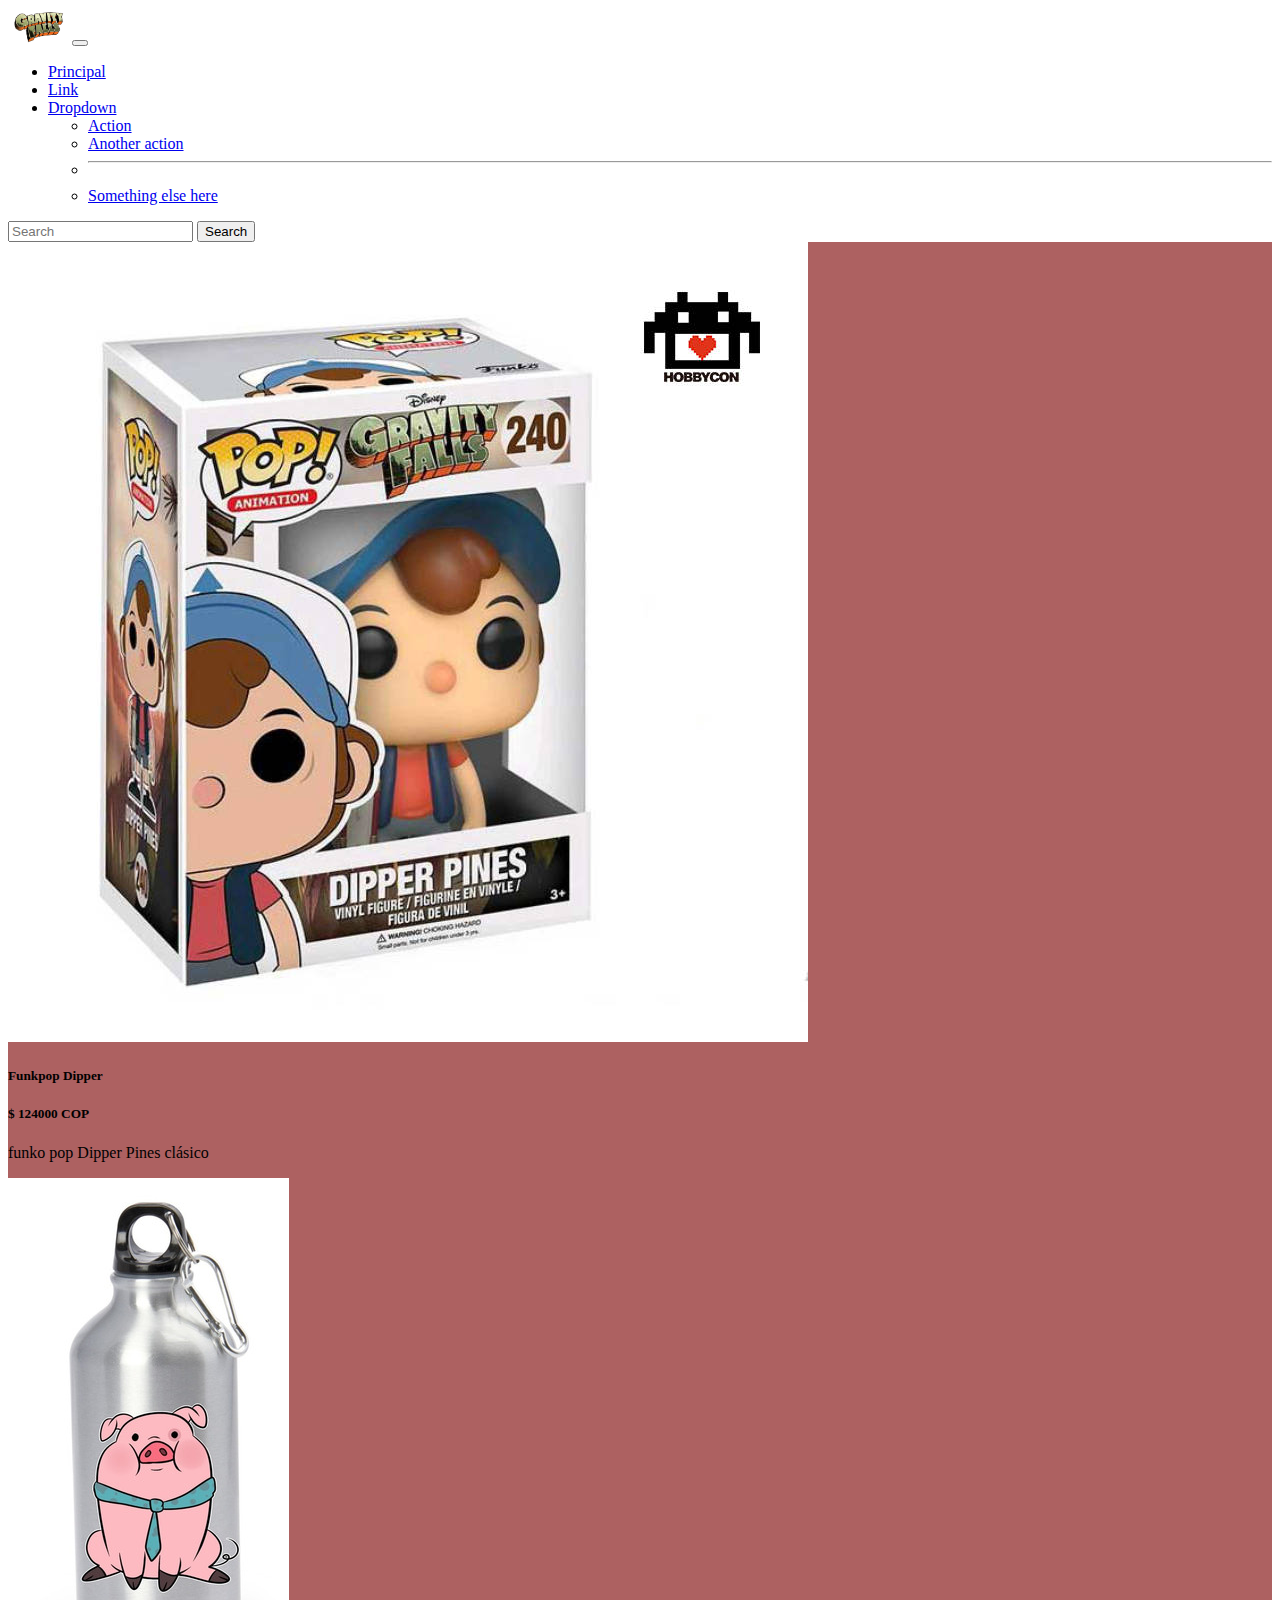
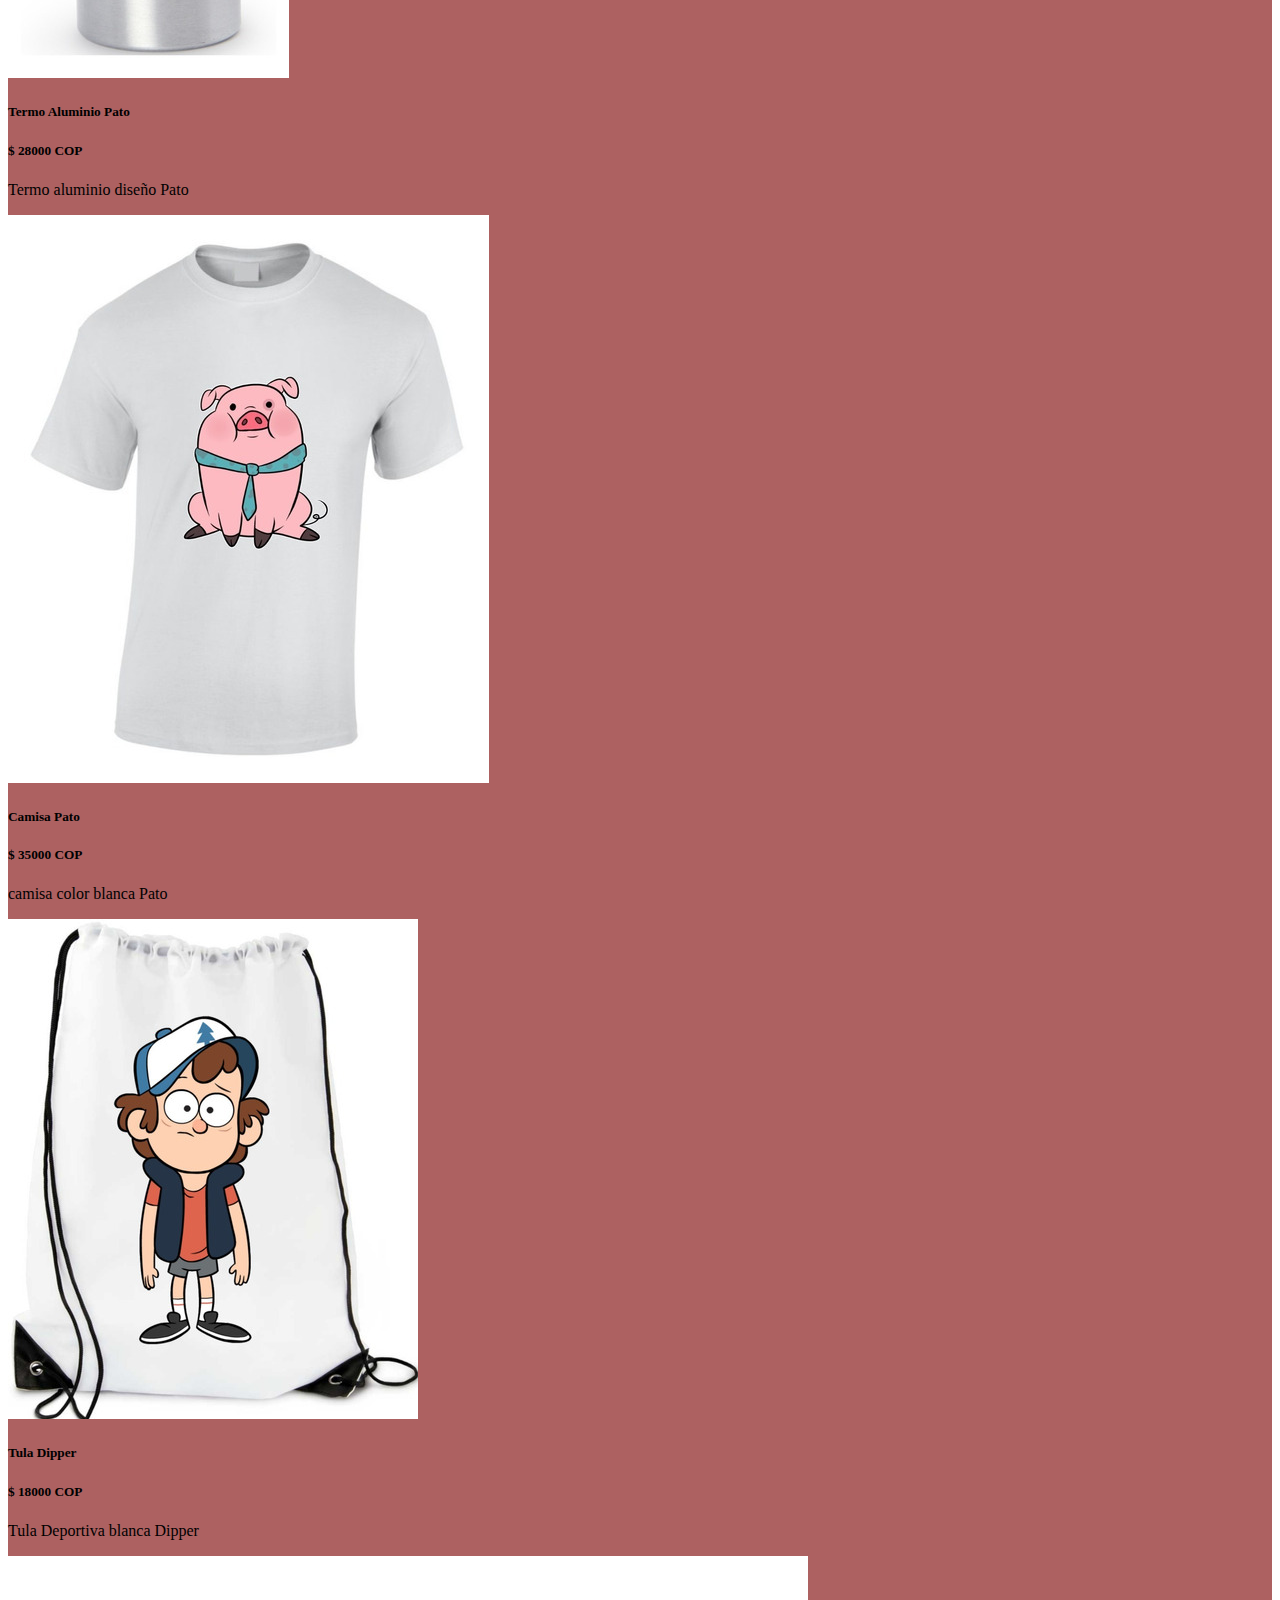
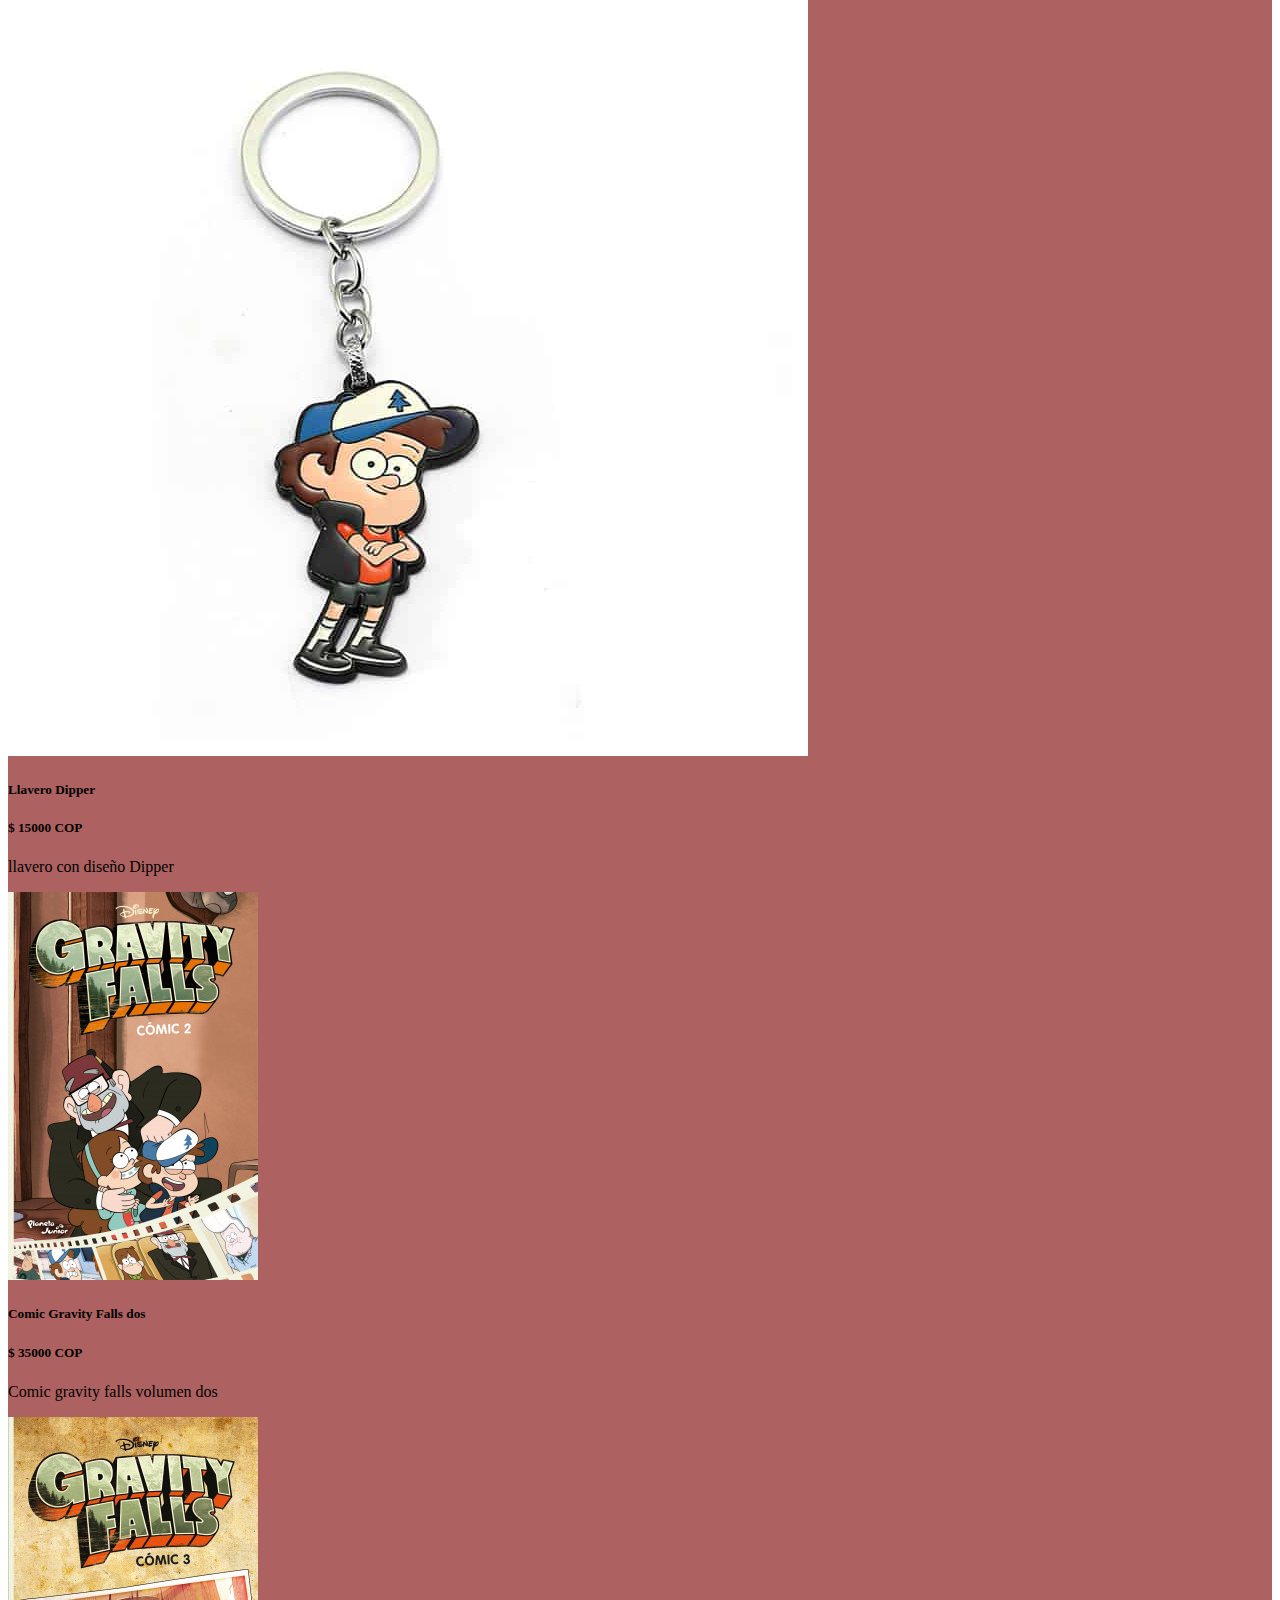
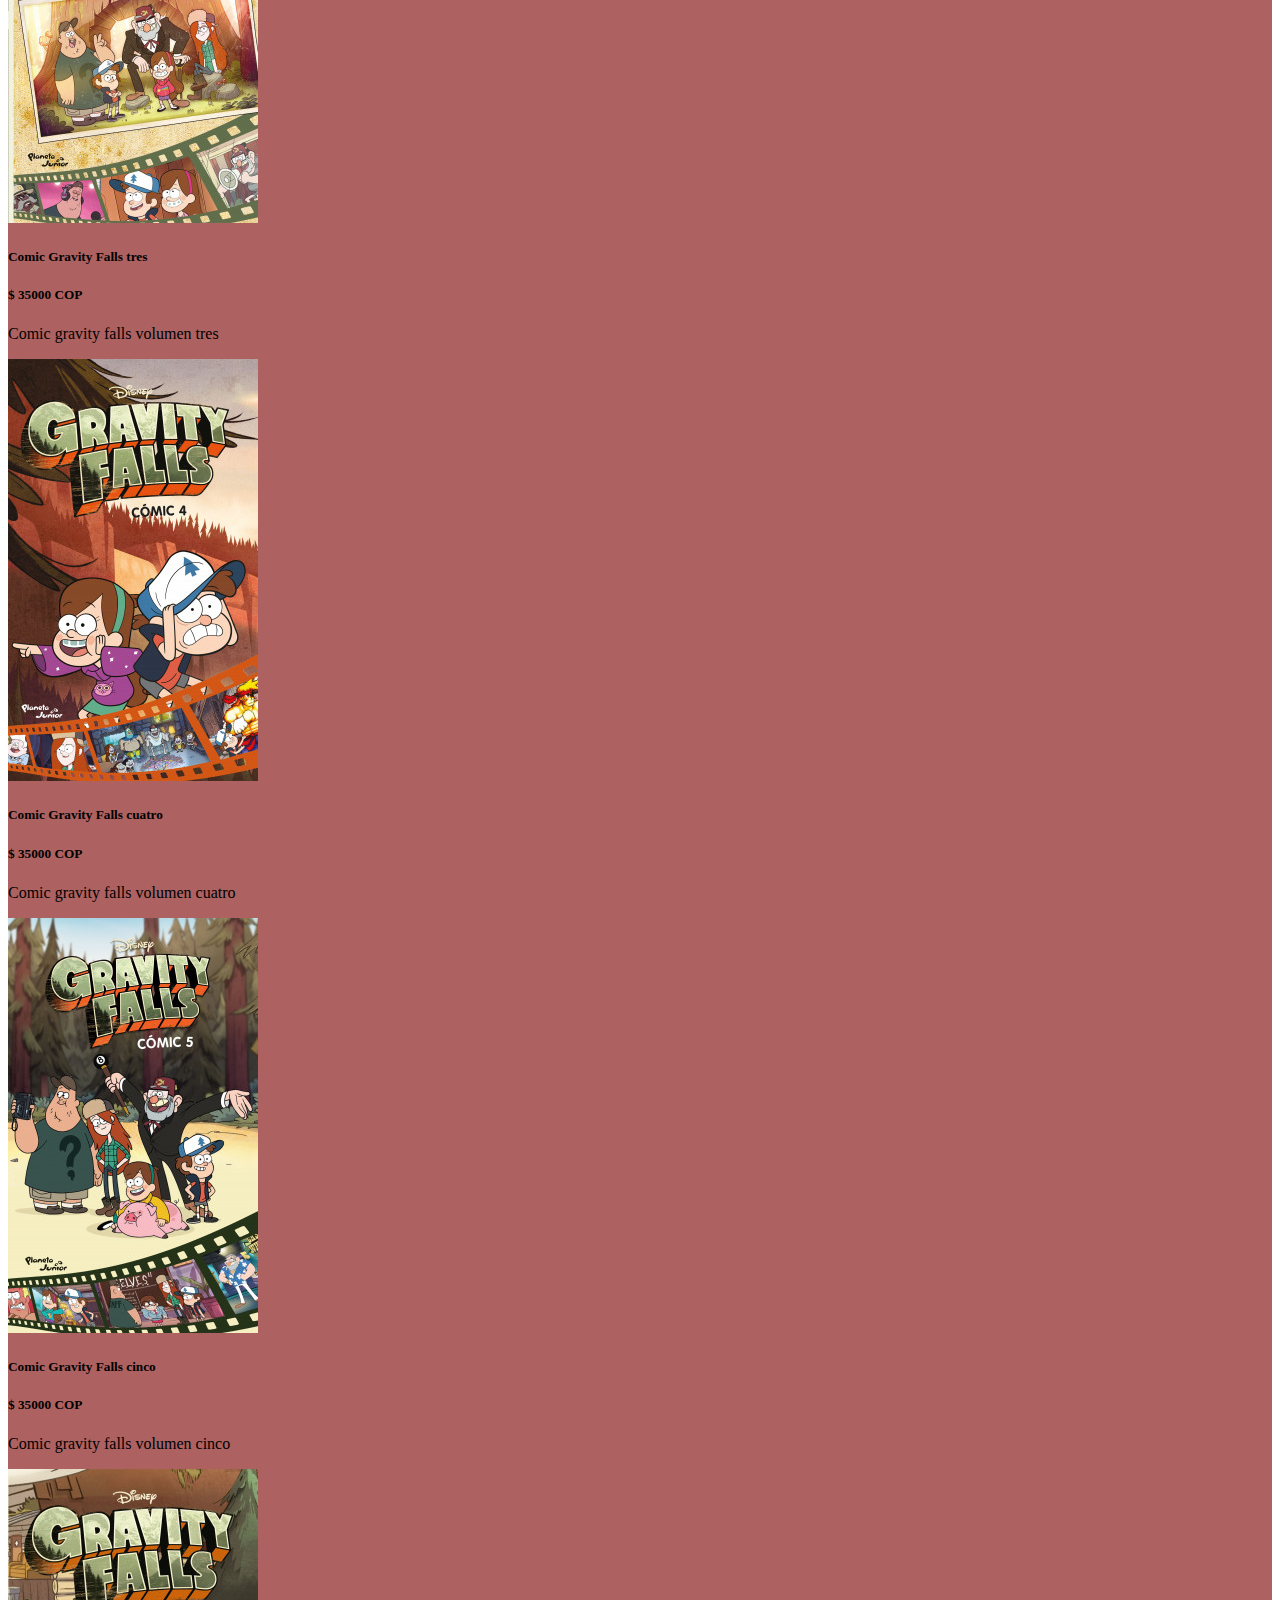
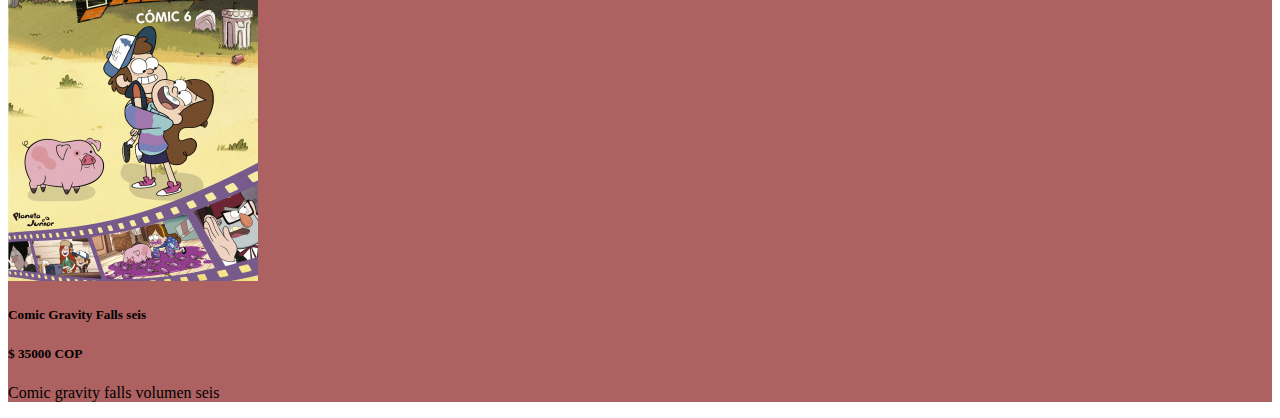
==== tienda.html @ b1b74e87 "se modifica tienda otra vez" ====
<!DOCTYPE html>
<html lang="en">
<head>
    <meta charset="UTF-8">
    <meta http-equiv="X-UA-Compatible" content="IE=edge">
    <meta name="viewport" content="width=device-width, initial-scale=1.0">
    <title>Tienda</title>
    <link href="https://cdn.jsdelivr.net/npm/bootstrap@5.1.3/dist/css/bootstrap.min.css" rel="stylesheet" integrity="sha384-1BmE4kWBq78iYhFldvKuhfTAU6auU8tT94WrHftjDbrCEXSU1oBoqyl2QvZ6jIW3" crossorigin="anonymous">
    <link rel="stylesheet" href="css/css.css">
    <link
    rel="stylesheet"
    href="https://cdnjs.cloudflare.com/ajax/libs/animate.css/4.1.1/animate.min.css"
  />
</head>
<body>
    <header>
        <nav class="navbar navbar-expand-lg navbar-dark bg-dark animate__animated animate__rollIn">
            <div class="container-fluid">
              <a class="navbar-brand" href="index.html"><img src="img/logogf.png" alt="" class="logo"></a>
              <button class="navbar-toggler" type="button" data-bs-toggle="collapse" data-bs-target="#navbarSupportedContent" aria-controls="navbarSupportedContent" aria-expanded="false" aria-label="Toggle navigation">
                <span class="navbar-toggler-icon"></span>
              </button>
              <div class="collapse navbar-collapse" id="navbarSupportedContent">
                <ul class="navbar-nav me-auto mb-2 mb-lg-0">
                  <li class="nav-item">
                    <a class="nav-link active" aria-current="page" href="index.html">Principal</a>
                  </li>
                  <li class="nav-item">
                    <a class="nav-link" href="#">Link</a>
                  </li>
                  <li class="nav-item dropdown">
                    <a class="nav-link dropdown-toggle" href="#" id="navbarDropdown" role="button" data-bs-toggle="dropdown" aria-expanded="false">
                      Dropdown
                    </a>
                    <ul class="dropdown-menu" aria-labelledby="navbarDropdown">
                      <li><a class="dropdown-item" href="#">Action</a></li>
                      <li><a class="dropdown-item" href="#">Another action</a></li>
                      <li><hr class="dropdown-divider"></li>
                      <li><a class="dropdown-item" href="#">Something else here</a></li>
                    </ul>
                  </li>
                </ul>
                <form class="d-flex">
                  <input class="form-control me-2" type="search" placeholder="Search" aria-label="Search">
                  <button class="btn btn-outline-success" type="submit">Search</button>
                </form>
              </div>
            </div>
          </nav>
    </header>

    <main>
        <div class="container">
            <div class="row row-cols-1 row-cols-md-4 g-4"
             id="fila">
             
            </div>
        </div>
    </main>

    <section>

    </section>

    <footer>

    </footer>

    <script src="js/llenadoTienda.js"></script>

    <script src="https://cdn.jsdelivr.net/npm/bootstrap@5.1.3/dist/js/bootstrap.bundle.min.js" integrity="sha384-ka7Sk0Gln4gmtz2MlQnikT1wXgYsOg+OMhuP+IlRH9sENBO0LRn5q+8nbTov4+1p" crossorigin="anonymous"></script>
</body>
</html>
---- css/css.css ----
.logo {
    width: 60px ;
}
/*.tituloPersonajes{ 
    text-align: center;
    margin-left: 20px;
}*/

.margin-auto{
    
    text-align: center;
    margin: auto;
}

.margin-img {

}

/*.body {
    height: 800px;
    background-image: url('https://images8.alphacoders.com/693/thumbbig-693740.webp');
    background-repeat: no-repeat;
    background-size: 100% 100%;
    background-size: 25rem;
    background-position: center;
    background-attachment: fixed;
}*/

.body {
    background-image: url('https://images3.alphacoders.com/852/thumbbig-852216.webp');
    background-size: 100%;
    background-attachment: fixed ;
    
}
.container {
    background-color: rgb(173, 97, 97);
    
}
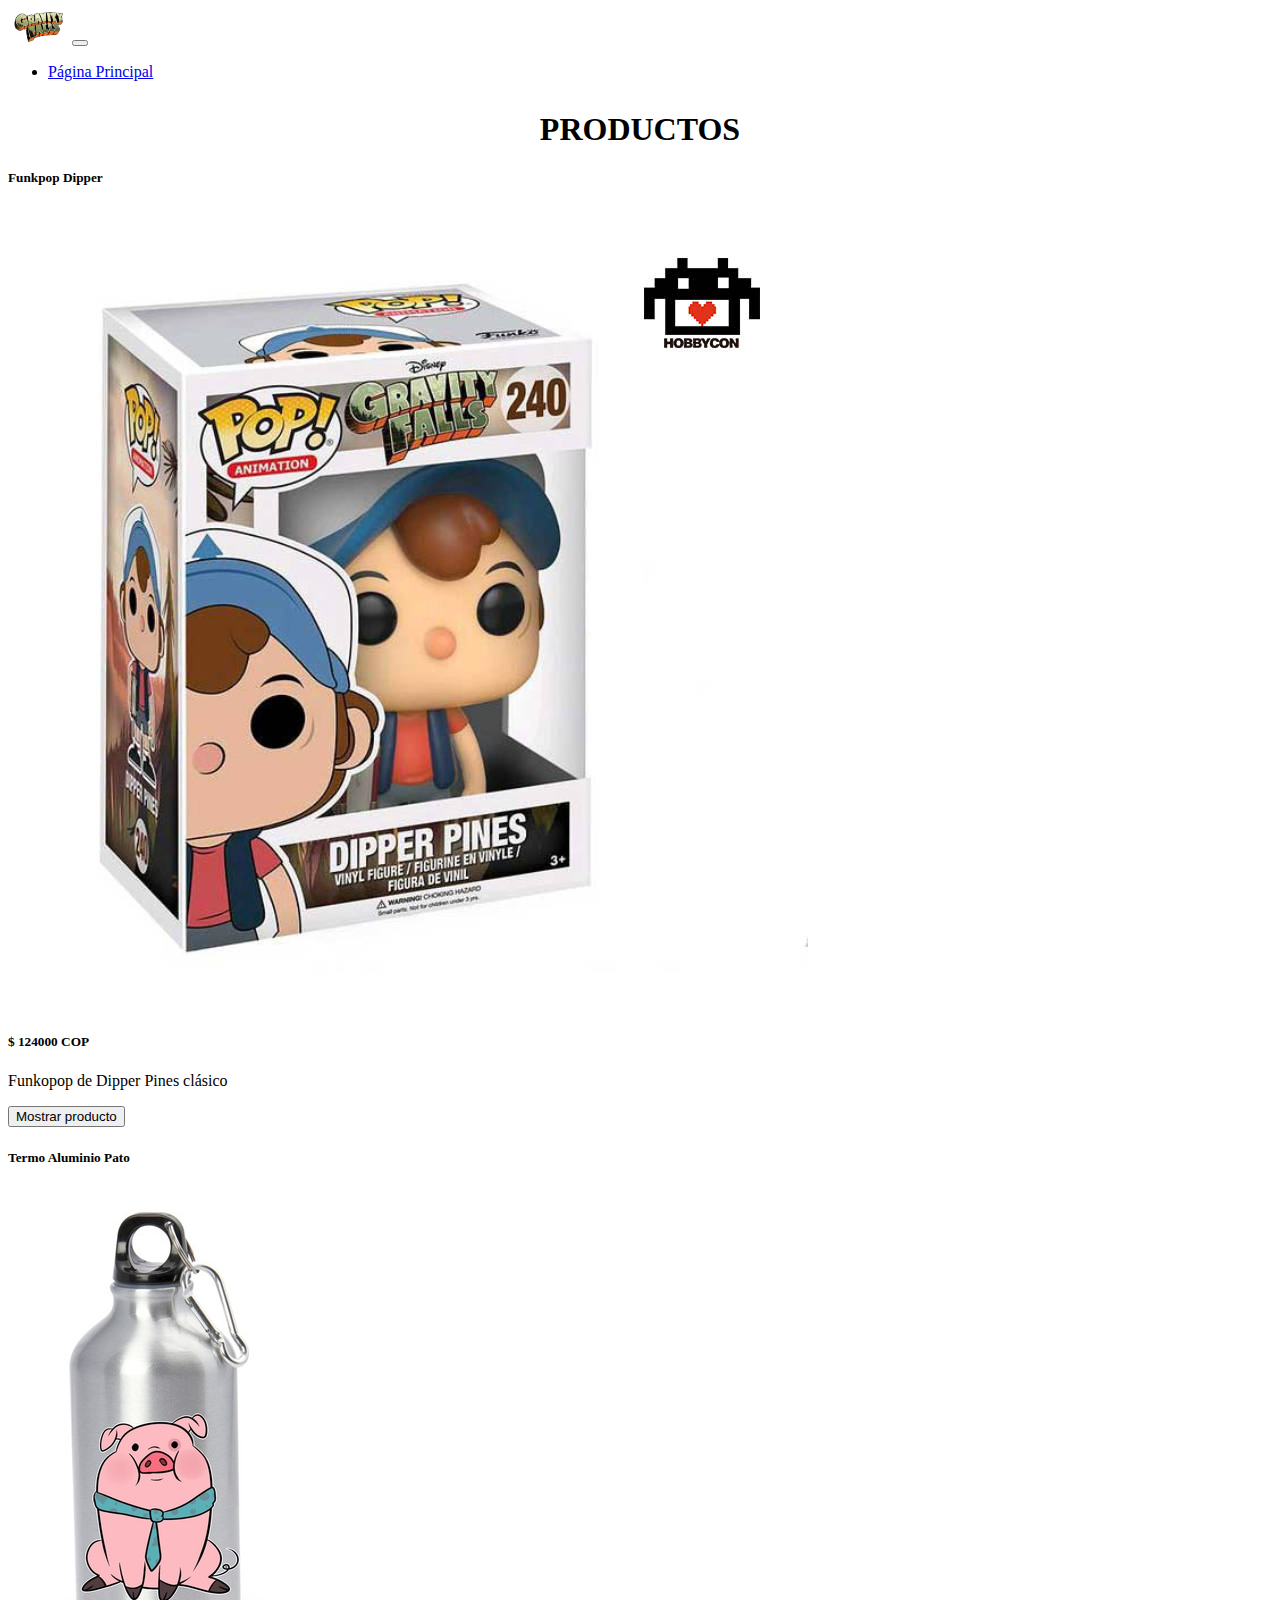
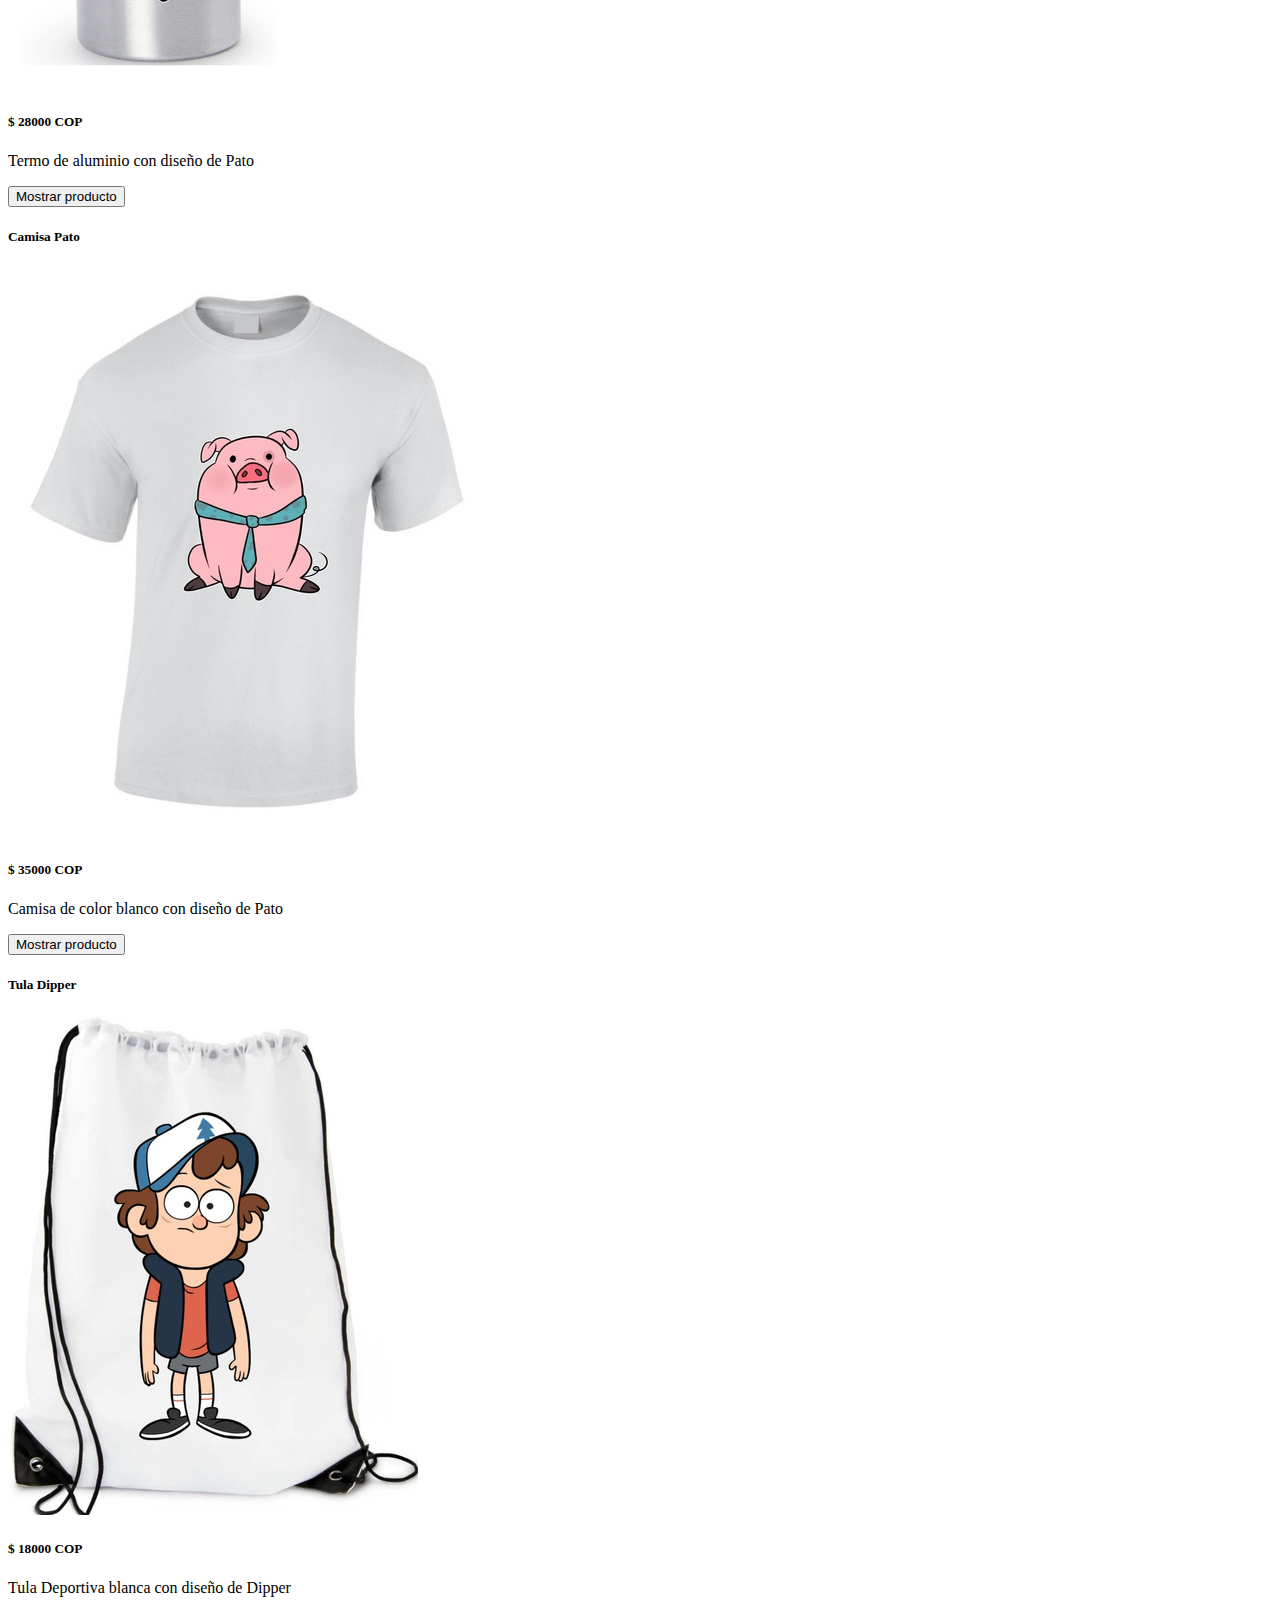
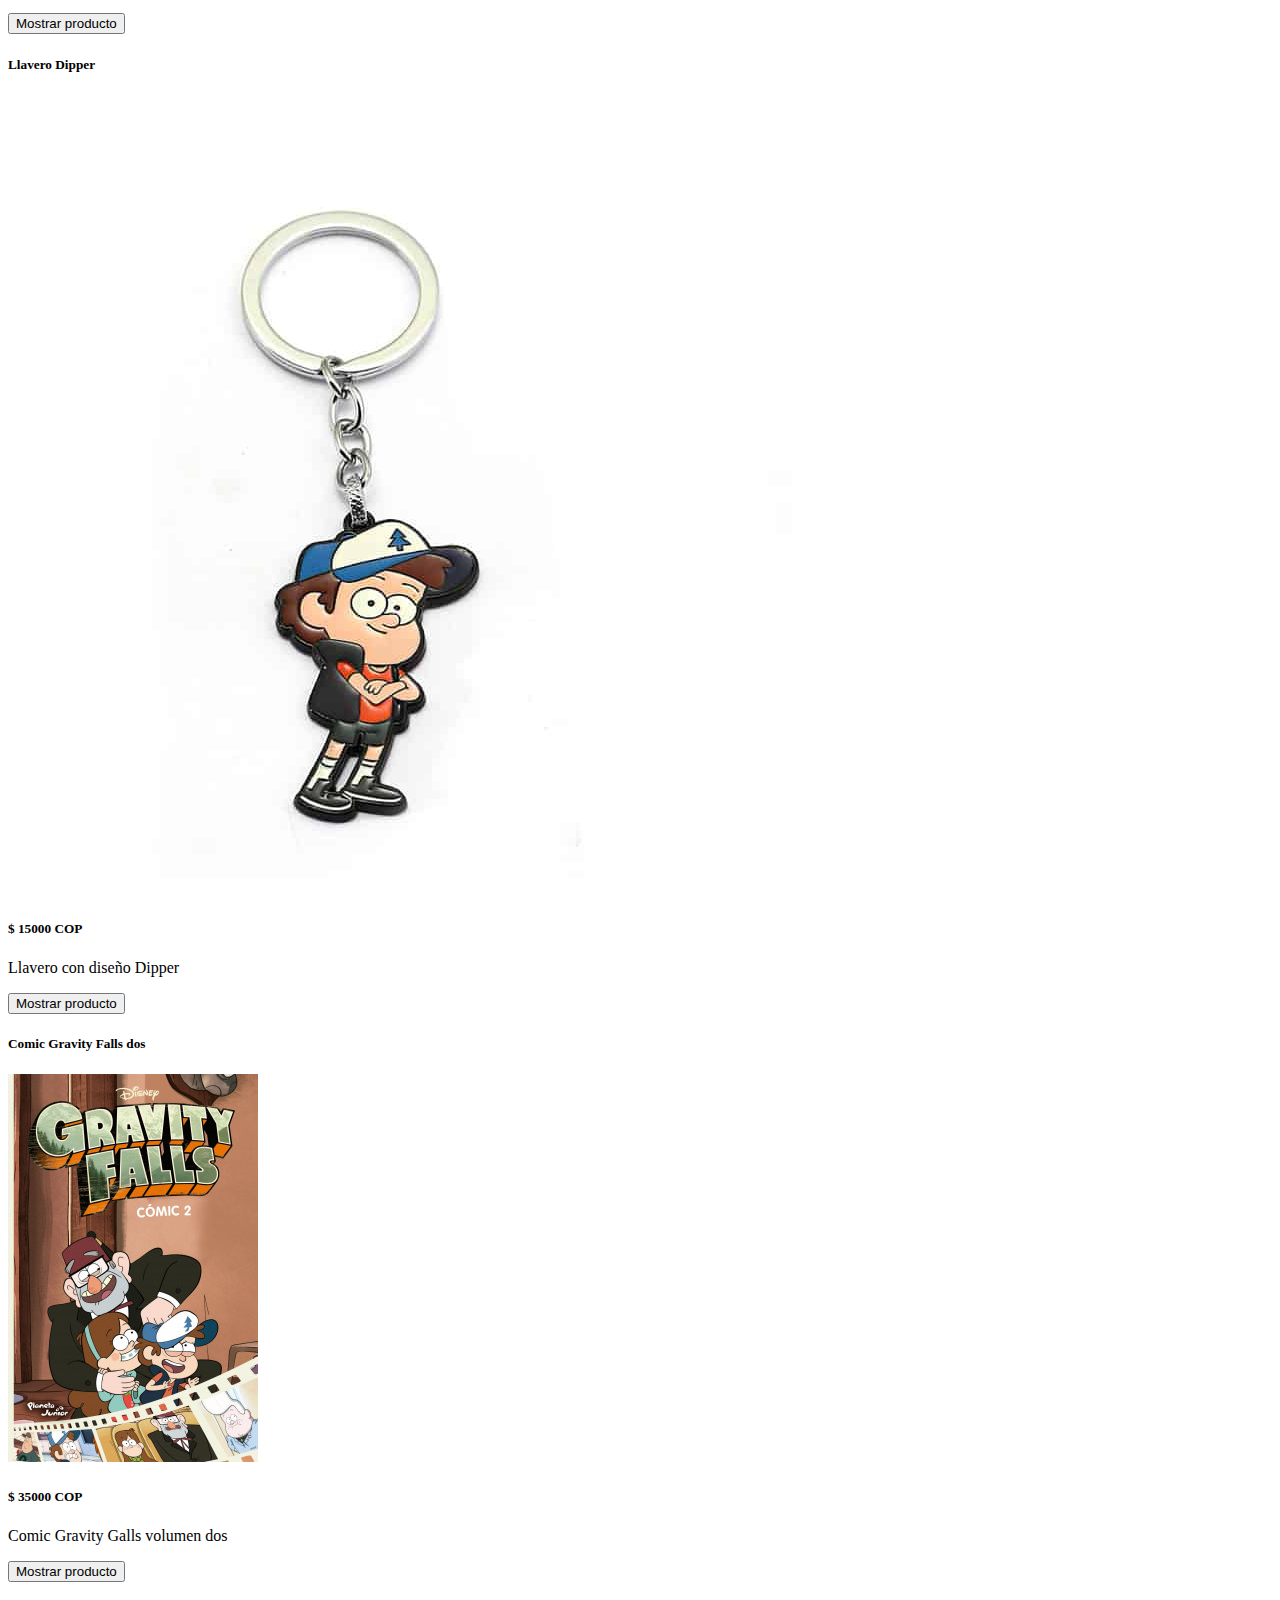
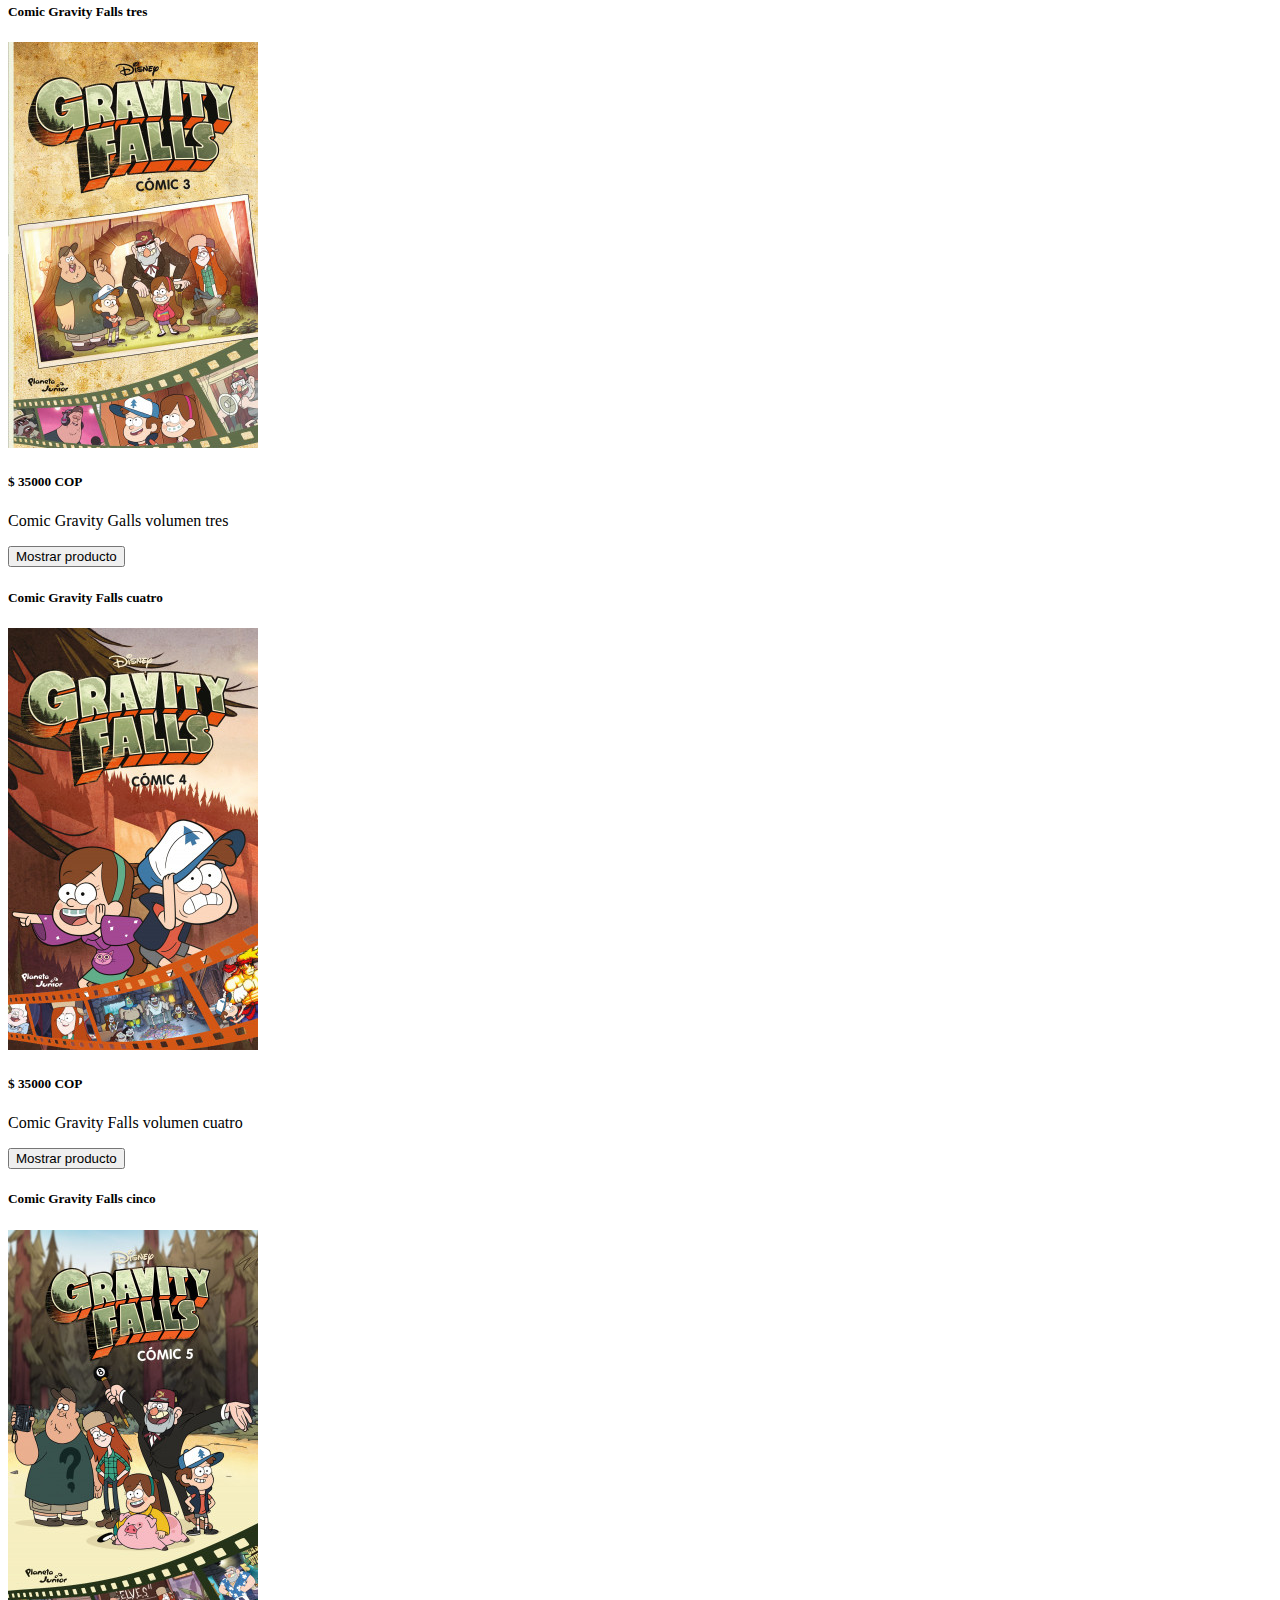
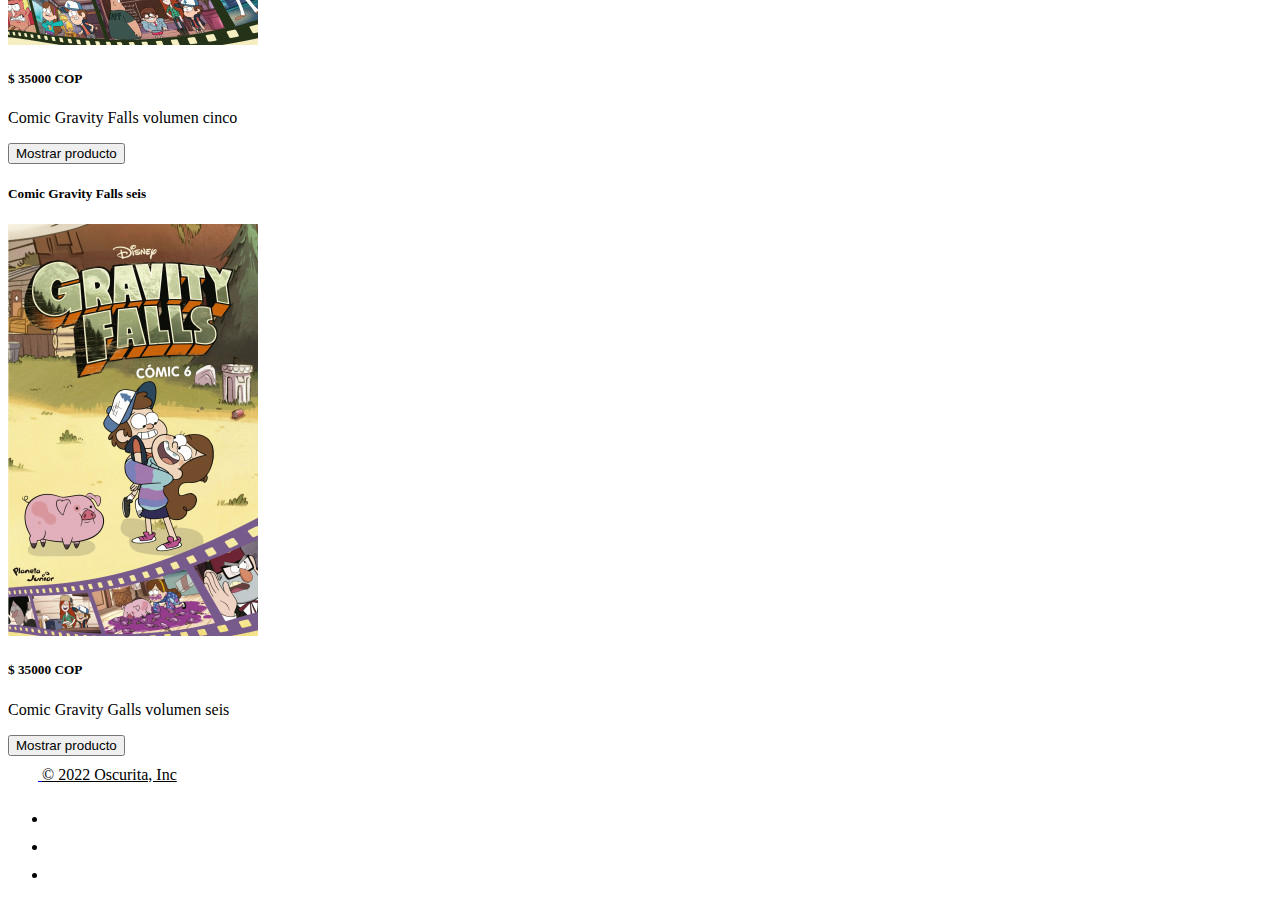
==== commit 4a5d55fb: "se modifica tienda again" ====
--- a/tienda.html
+++ b/tienda.html
@@ -12,7 +12,7 @@
     href="https://cdnjs.cloudflare.com/ajax/libs/animate.css/4.1.1/animate.min.css"
   />
 </head>
-<body>
+<body class="tienda">
     <header>
         <nav class="navbar navbar-expand-lg navbar-dark bg-dark animate__animated animate__rollIn">
             <div class="container-fluid">
@@ -23,36 +23,19 @@
               <div class="collapse navbar-collapse" id="navbarSupportedContent">
                 <ul class="navbar-nav me-auto mb-2 mb-lg-0">
                   <li class="nav-item">
-                    <a class="nav-link active" aria-current="page" href="index.html">Principal</a>
-                  </li>
-                  <li class="nav-item">
-                    <a class="nav-link" href="#">Link</a>
-                  </li>
-                  <li class="nav-item dropdown">
-                    <a class="nav-link dropdown-toggle" href="#" id="navbarDropdown" role="button" data-bs-toggle="dropdown" aria-expanded="false">
-                      Dropdown
-                    </a>
-                    <ul class="dropdown-menu" aria-labelledby="navbarDropdown">
-                      <li><a class="dropdown-item" href="#">Action</a></li>
-                      <li><a class="dropdown-item" href="#">Another action</a></li>
-                      <li><hr class="dropdown-divider"></li>
-                      <li><a class="dropdown-item" href="#">Something else here</a></li>
-                    </ul>
-                  </li>
-                </ul>
-                <form class="d-flex">
-                  <input class="form-control me-2" type="search" placeholder="Search" aria-label="Search">
-                  <button class="btn btn-outline-success" type="submit">Search</button>
-                </form>
+                    <a class="nav-link active" aria-current="page" href="index.html">Página Principal</a>
+                  </li>               
+                </ul>               
               </div>
             </div>
           </nav>
     </header>
 
     <main>
-        <div class="container">
+        <div class="container" style="border-color: #CE9855; margin-top: 30px;" >
+          <h1 class="nombreProductos">PRODUCTOS</h1>
             <div class="row row-cols-1 row-cols-md-4 g-4"
-             id="fila">
+             id="fila" style="border-color: #CE9855;" >
              
             </div>
         </div>
@@ -61,6 +44,23 @@
     <section>
 
     </section>
+
+    <div class="container: footer; bg-dark">
+      <footer class="d-flex flex-wrap justify-content-between align-items-center py-3 my-4 border-top">
+        <div class="col-md-4 d-flex align-items-center">
+          <a href="/" class="mb-3 me-2 mb-md-0 text-muted text-decoration-none lh-1">
+            <svg class="bi" width="30" height="24"><use xlink:href="#bootstrap"/></svg>
+          </a>
+          <span class="text-muted" style="text-decoration: underline;">&copy; 2022 Oscurita, Inc</span>
+        </div>
+    
+        <ul class="nav col-md-4 justify-content-end list-unstyled d-flex">
+          <li class="ms-3"><a class="text-muted" href="#"><svg class="bi" width="24" height="24"><use xlink:href="#twitter"/></svg></a></li>
+          <li class="ms-3"><a class="text-muted" href="#"><svg class="bi" width="24" height="24"><use xlink:href="#instagram"/></svg></a></li>
+          <li class="ms-3"><a class="text-muted" href="#"><svg class="bi" width="24" height="24"><use xlink:href="#facebook"/></svg></a></li>
+        </ul>
+      </footer>
+    </div>
 
     <footer>
 
--- a/css/css.css
+++ b/css/css.css
@@ -10,6 +10,19 @@
     
     text-align: center;
     margin: auto;
+    background-color: #f7d3a7;
+    background-size: 10%;
+    background-position: 10%;
+
+}
+
+.parrafo {
+    margin-top: 50px;
+}
+
+.nombreProductos {
+    text-align: center;
+    background-color: white;
 }
 
 .margin-img {
@@ -27,13 +40,22 @@
 }*/
 
 .body {
-    background-image: url('https://images3.alphacoders.com/852/thumbbig-852216.webp');
+    background-image: url('https://fondosmil.com/fondo/20294.jpg');
     background-size: 100%;
     background-attachment: fixed ;
     
 }
-.container {
-    background-color: rgb(173, 97, 97);
-    
+
+.img-perfil {
+    width: 70px;
 }
 
+.tienda {
+    background-image: url('https://fondosmil.com/fondo/20288.jpg');
+    background-size: 100%;
+    background-attachment: fixed;
+}
+
+.footer {
+    background-color: #f7d3a7;
+}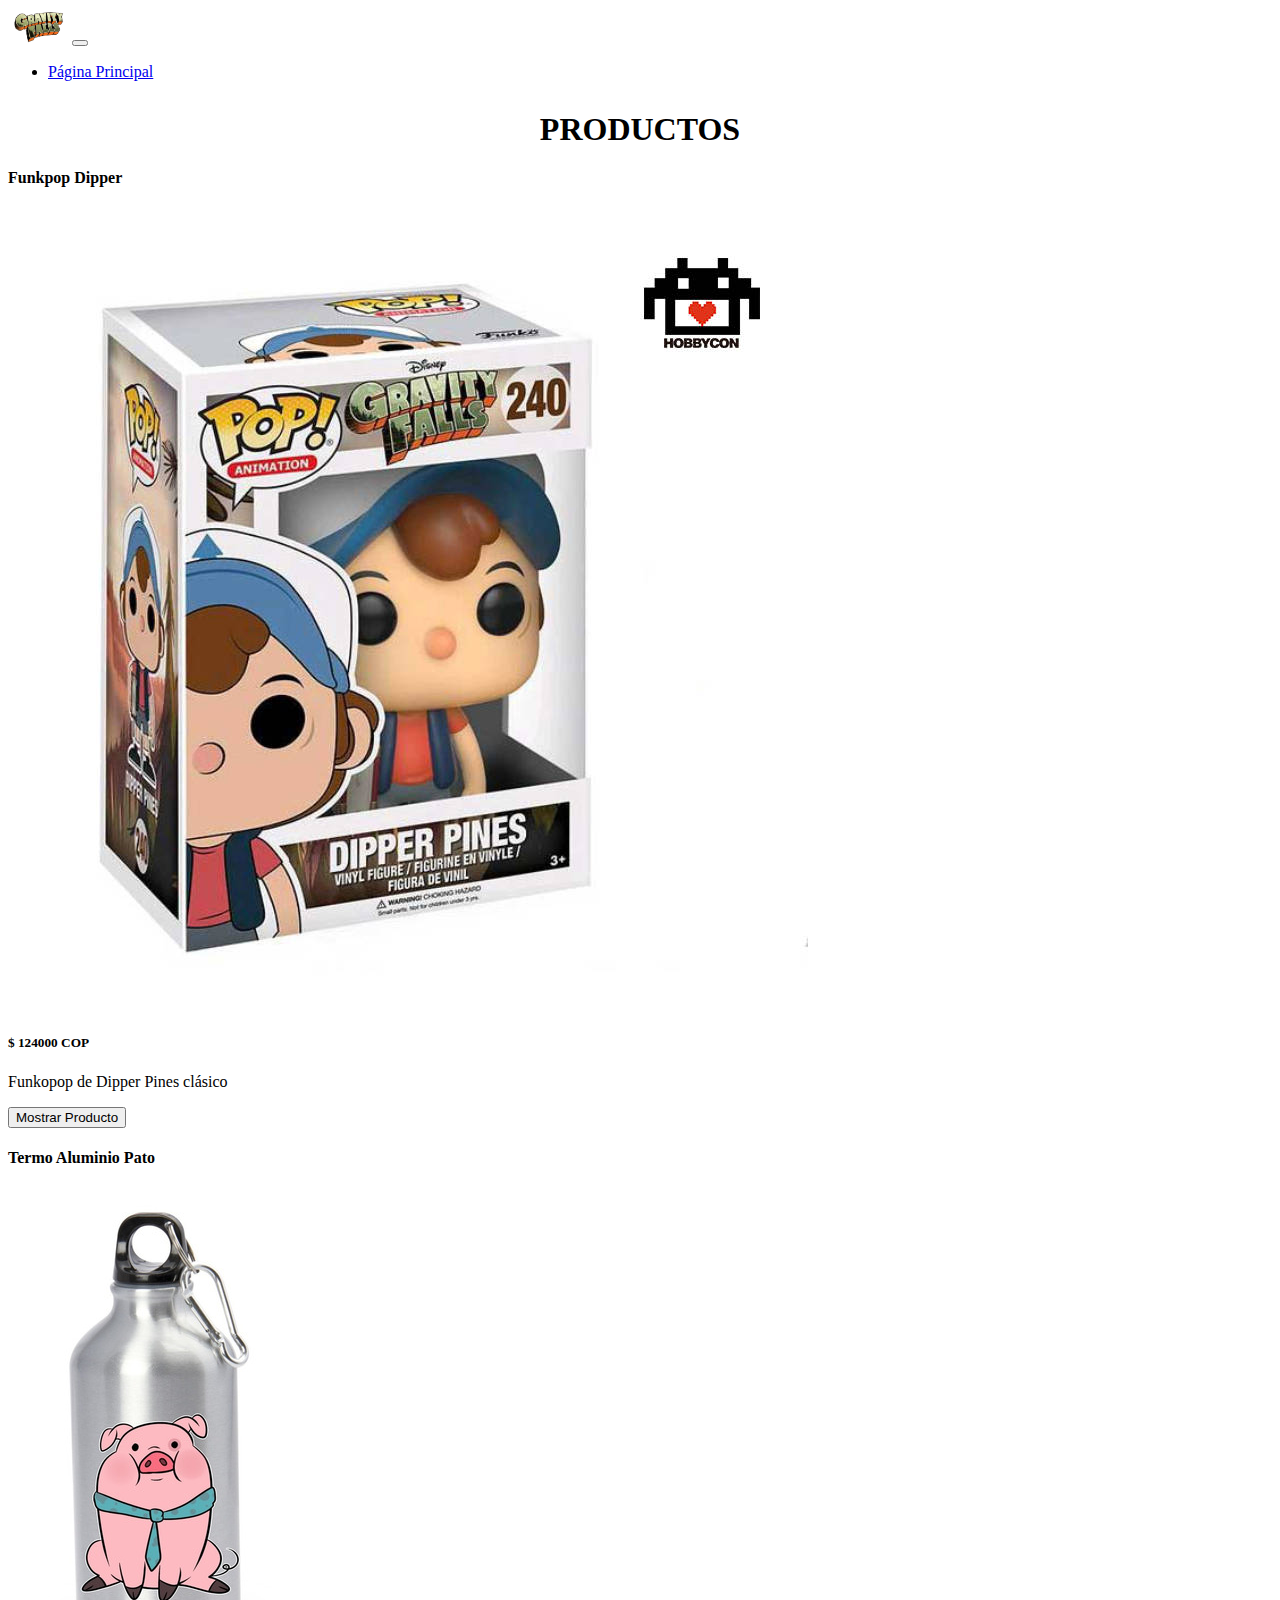
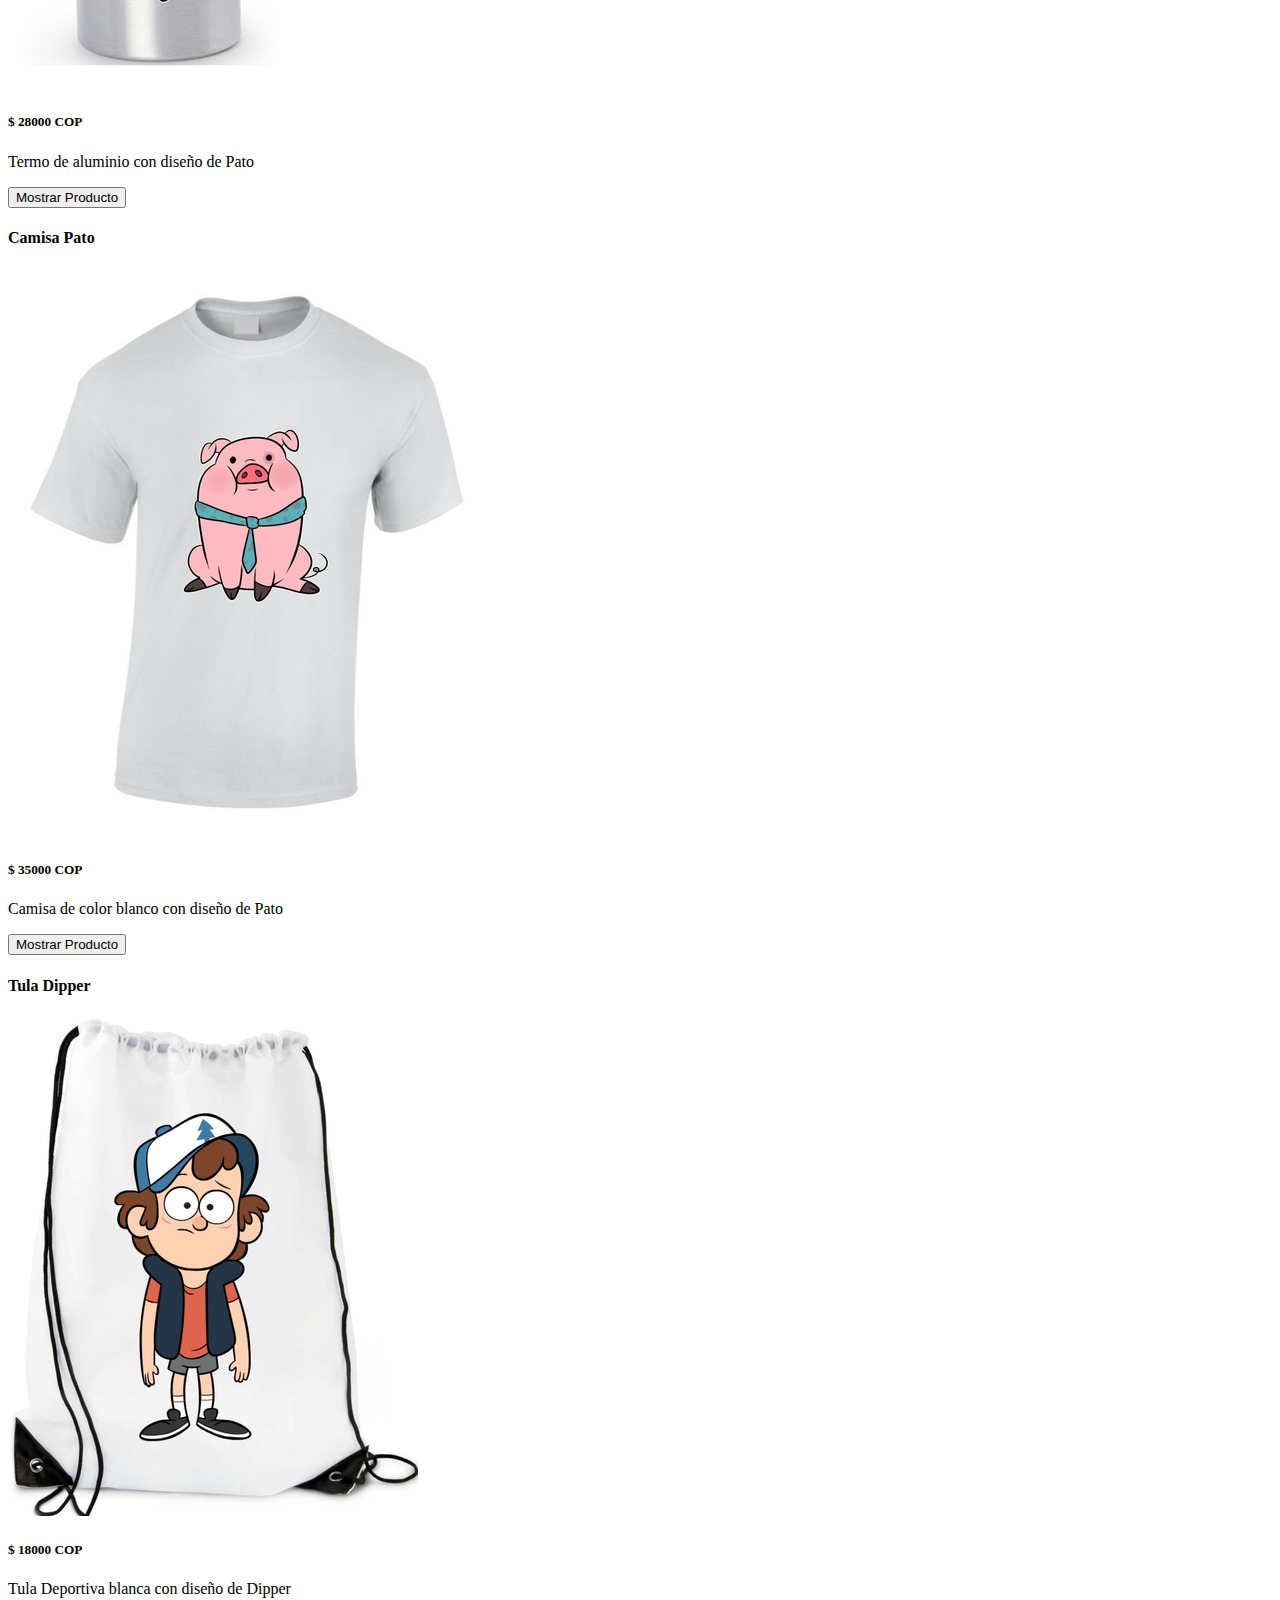
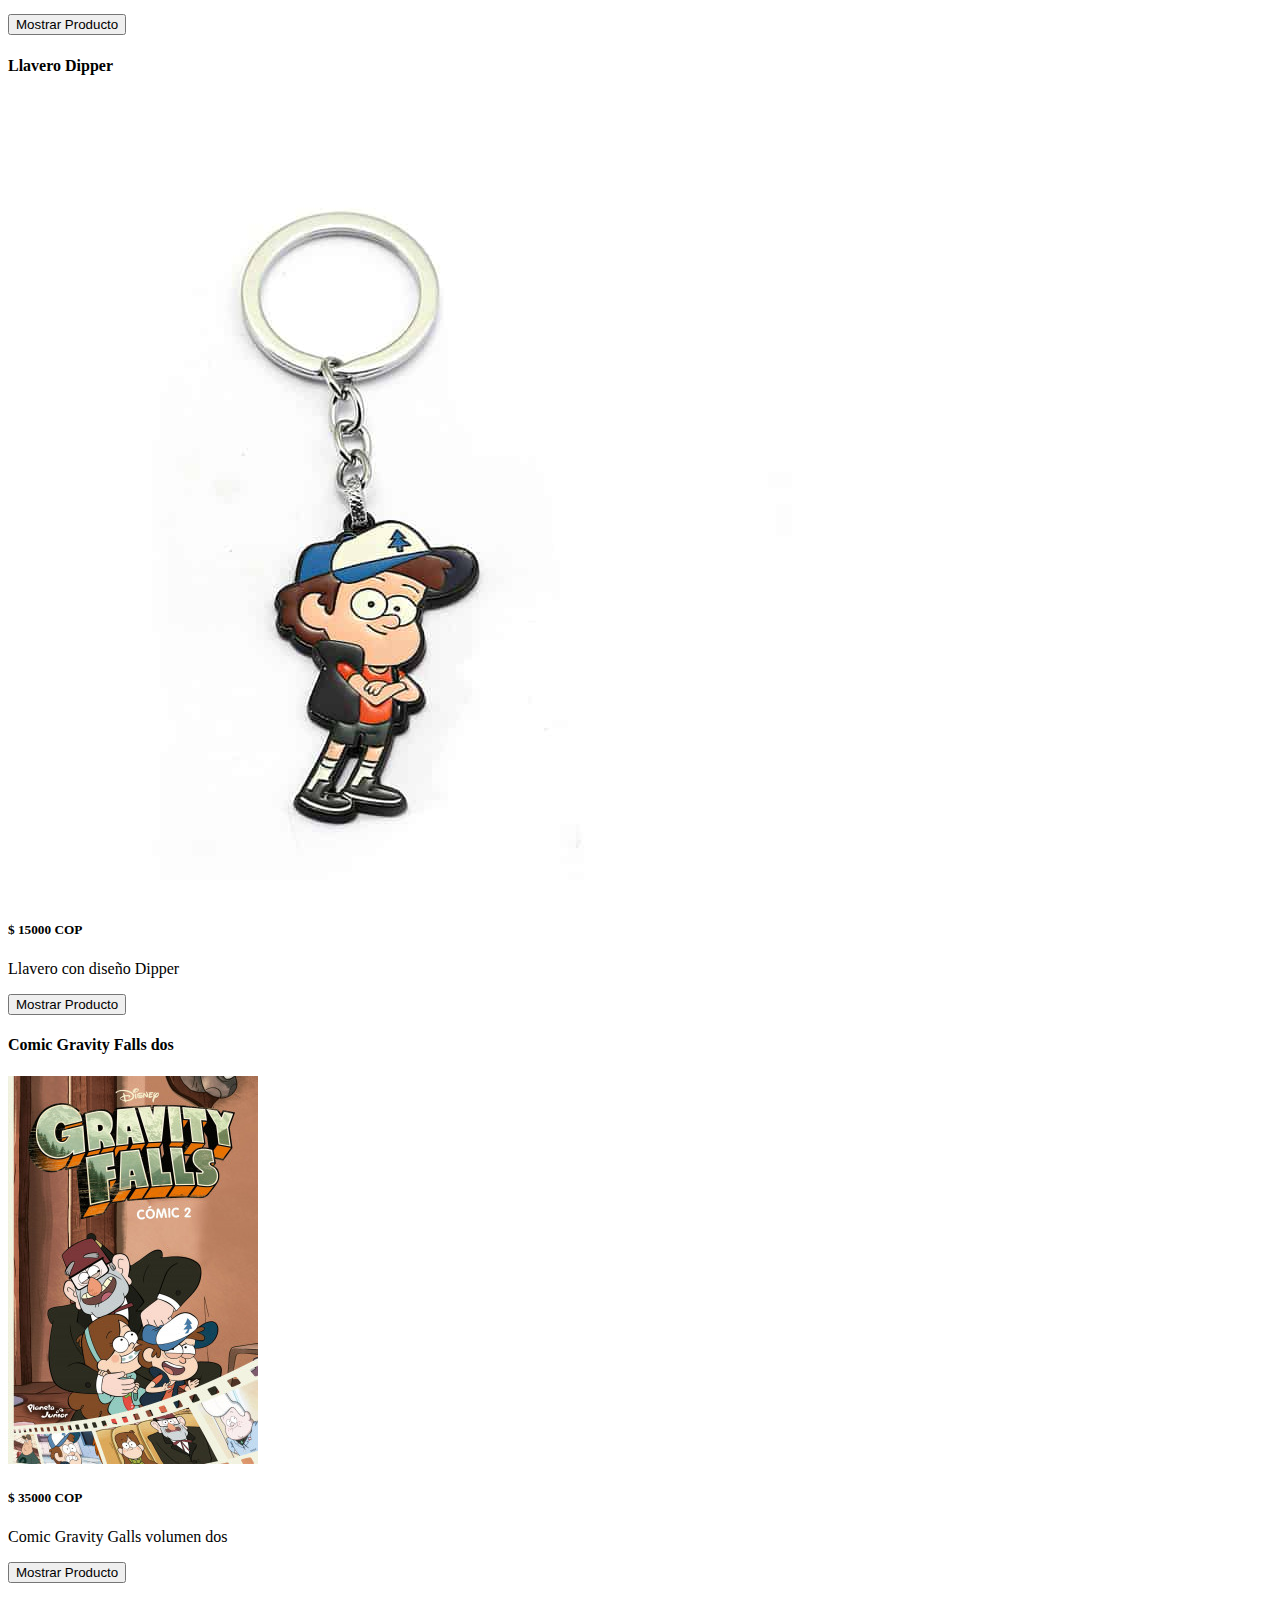
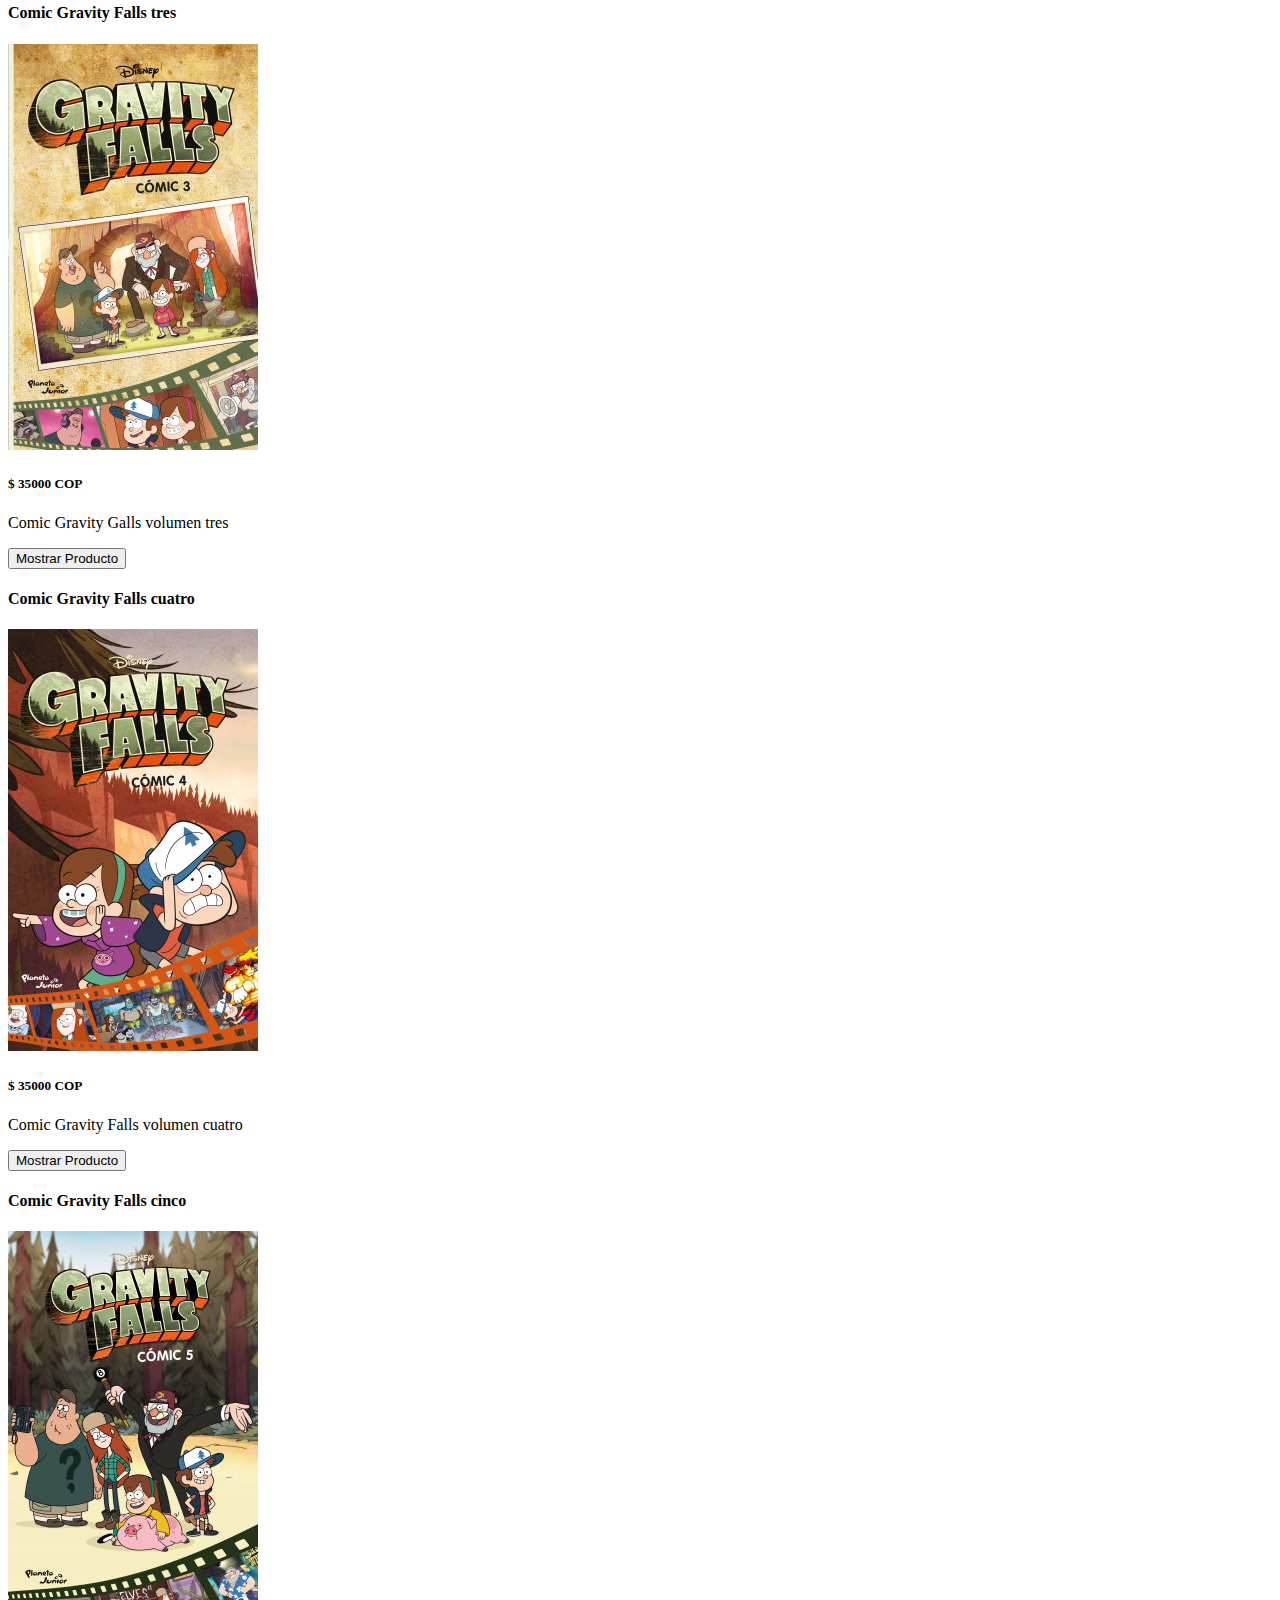
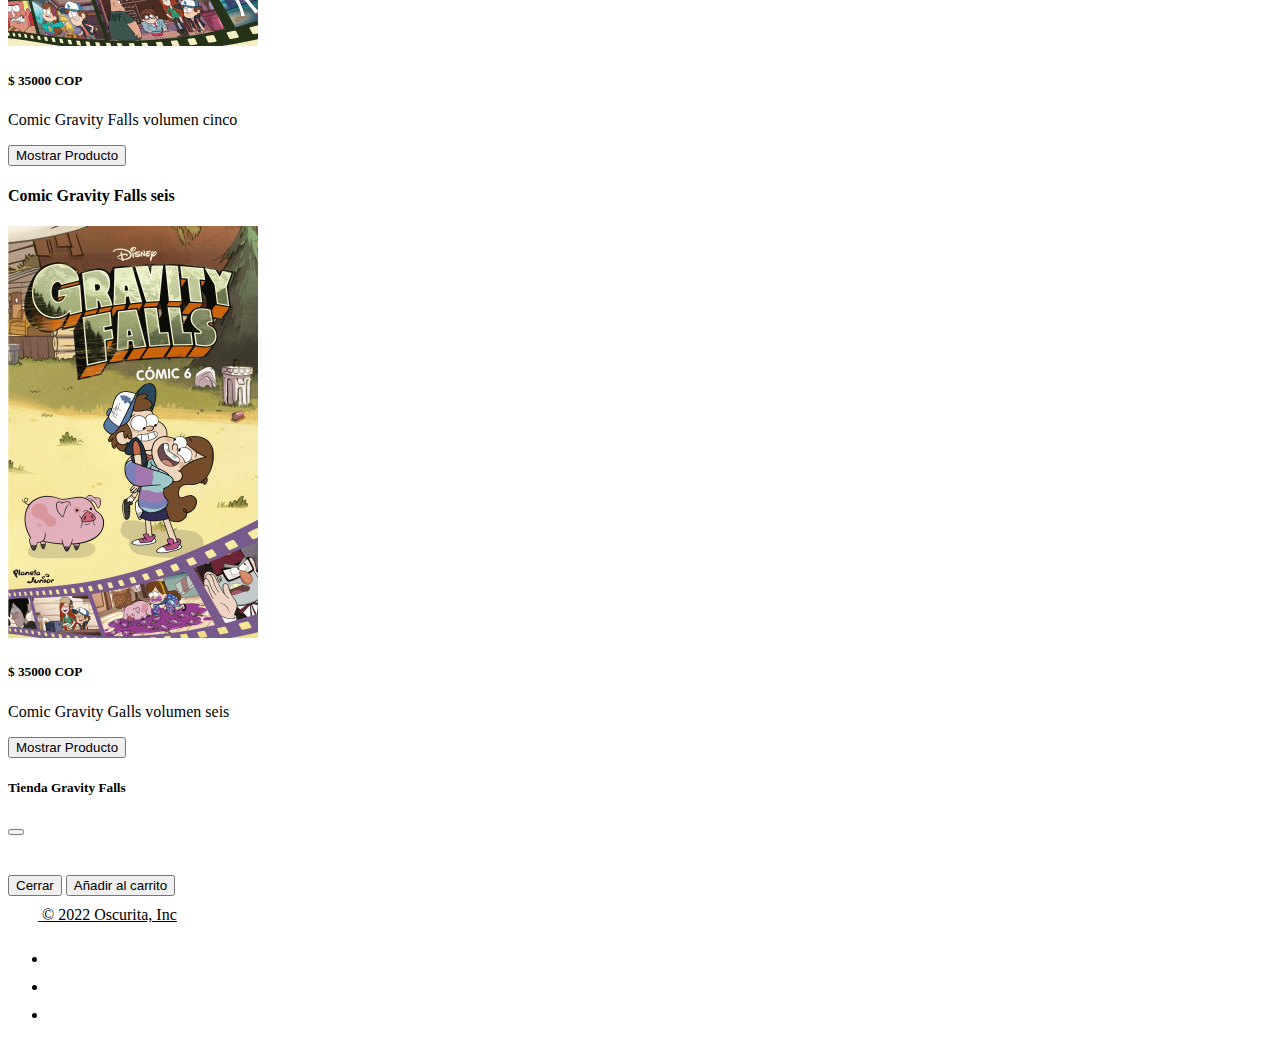
==== commit dda7ffe5: "se modifica esa vuelta" ====
--- a/tienda.html
+++ b/tienda.html
@@ -42,7 +42,32 @@
     </main>
 
     <section>
-
+      <div class="modal fade" id="modalInfo" tabindex="-1" aria-labelledby="exampleModalLabel" aria-hidden="true">
+        <div class="modal-dialog">
+          <div class="modal-content">
+            <div class="modal-header">
+              <h5 class="modal-title" >Tienda Gravity Falls</h5>
+              <button type="button" class="btn-close" data-bs-dismiss="modal" aria-label="Close"></button>
+            </div>
+            <div class="modal-body">
+              <div class="container">
+                <div class="row">
+                  <div class="col-4">
+                    <img src="" alt="" class="w-100 img-fluid" id="fotoInfo">
+                  </div>
+                  <div class="col-8">
+                    <h4 class="text-center" id="tituloInfo"></h4>
+                  </div>
+                </div>
+              </div>
+            </div>
+            <div class="modal-footer">
+              <button type="button" class="btn btn-secondary" data-bs-dismiss="modal">Cerrar</button>
+              <button type="button" class="btn btn-primary">Añadir al carrito</button>
+            </div>
+          </div>
+        </div>
+      </div>
     </section>
 
     <div class="container: footer; bg-dark">
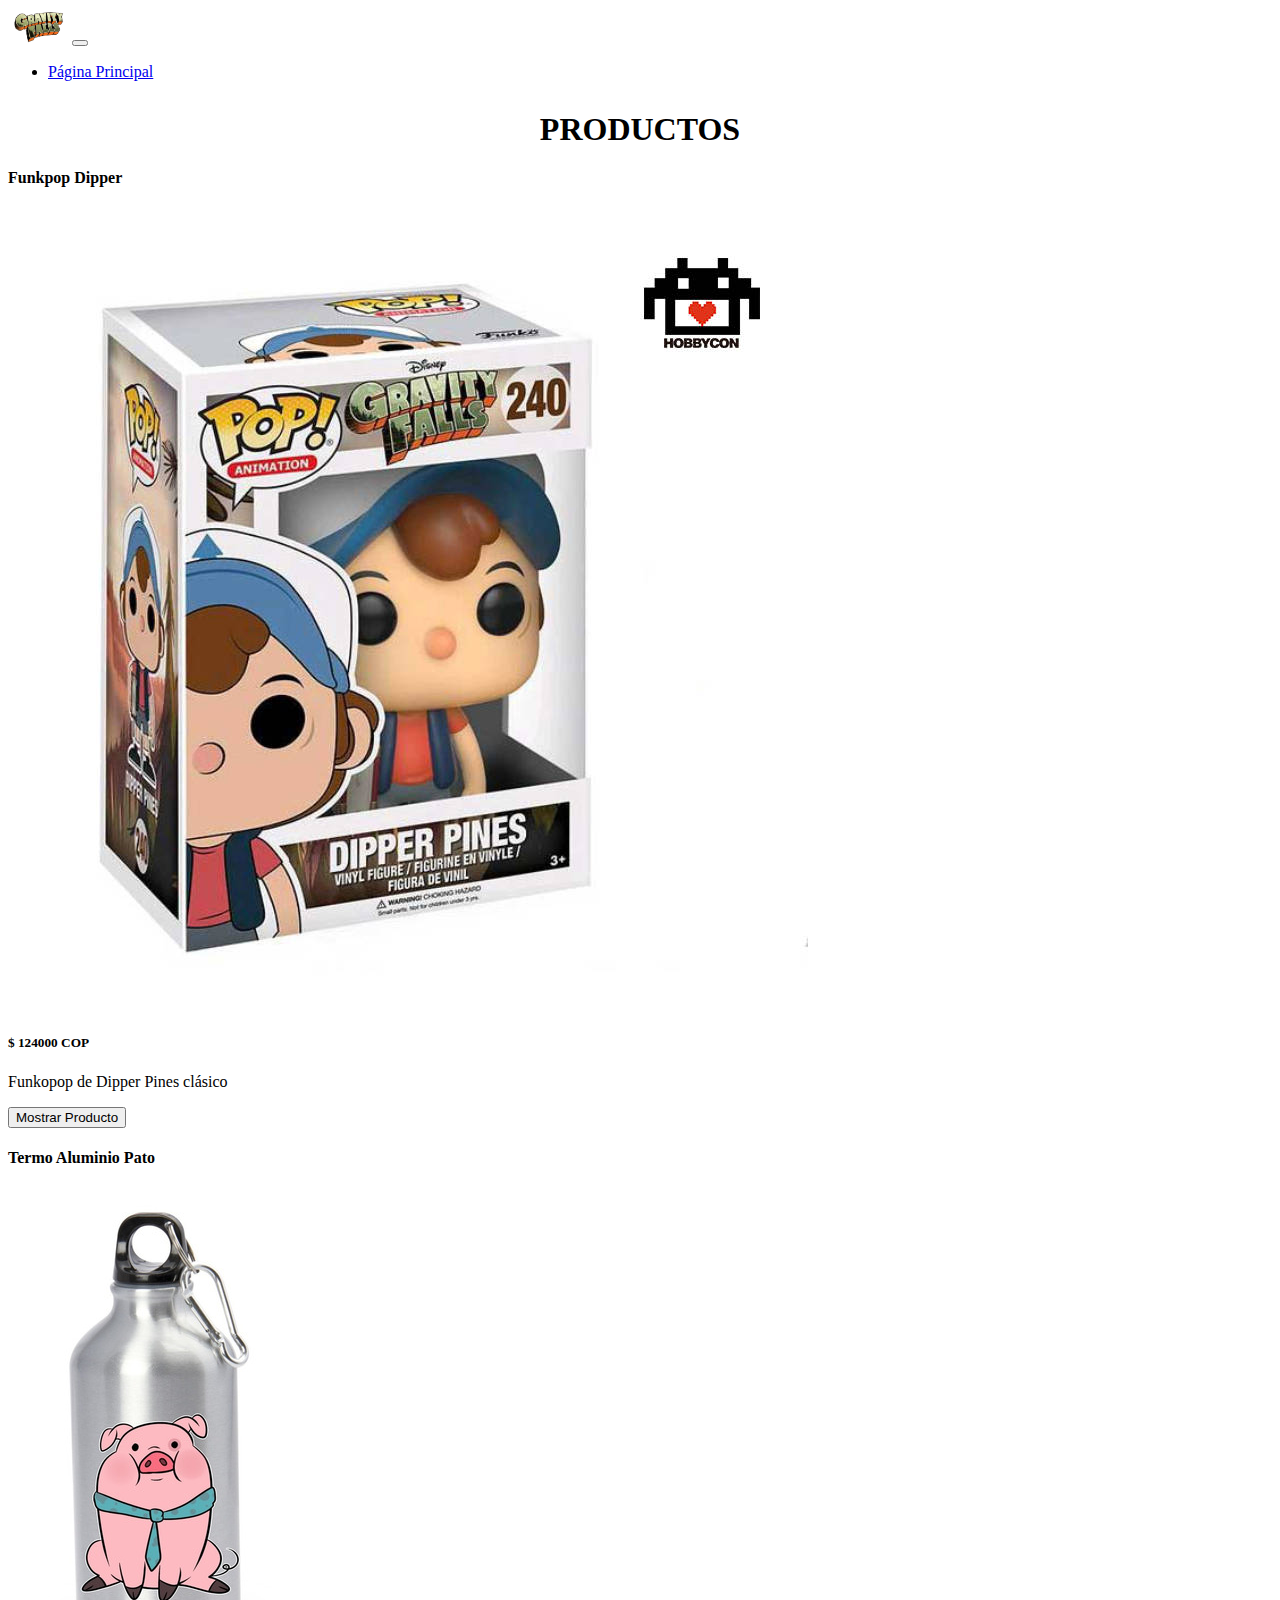
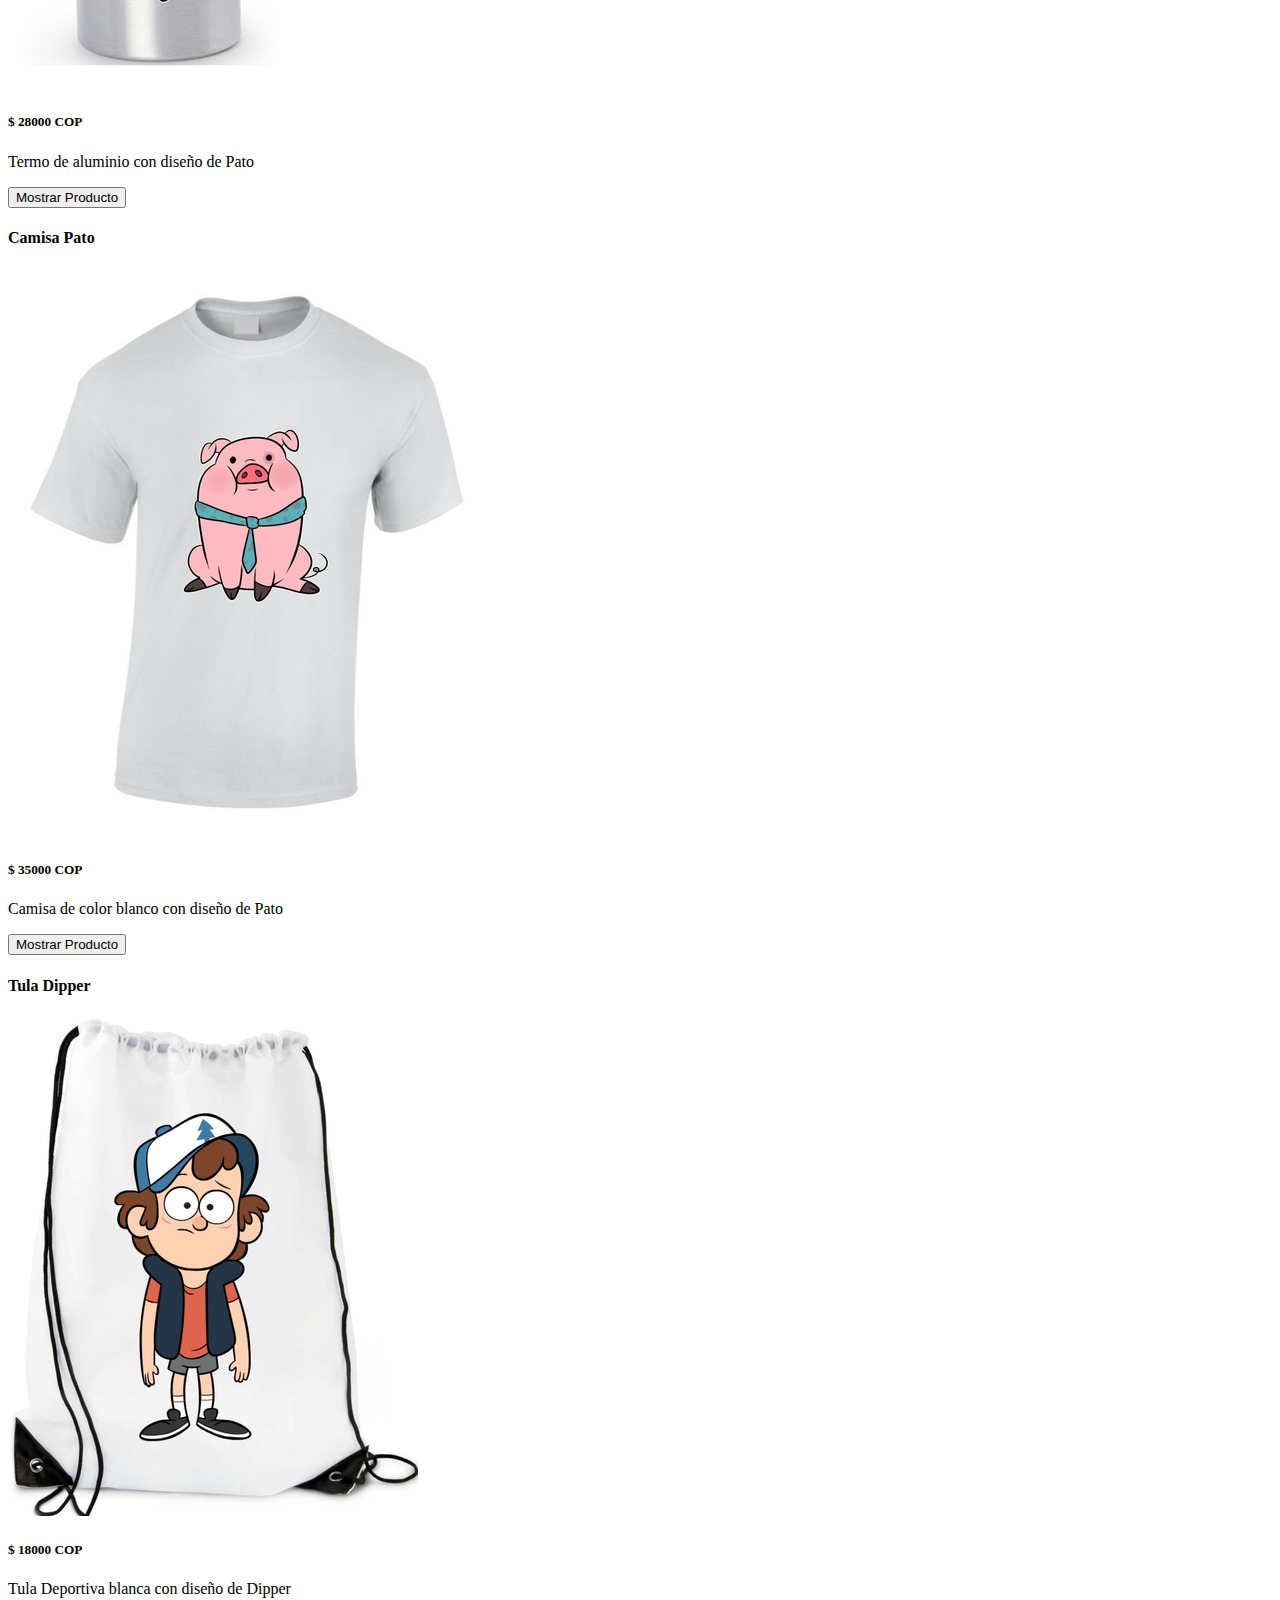
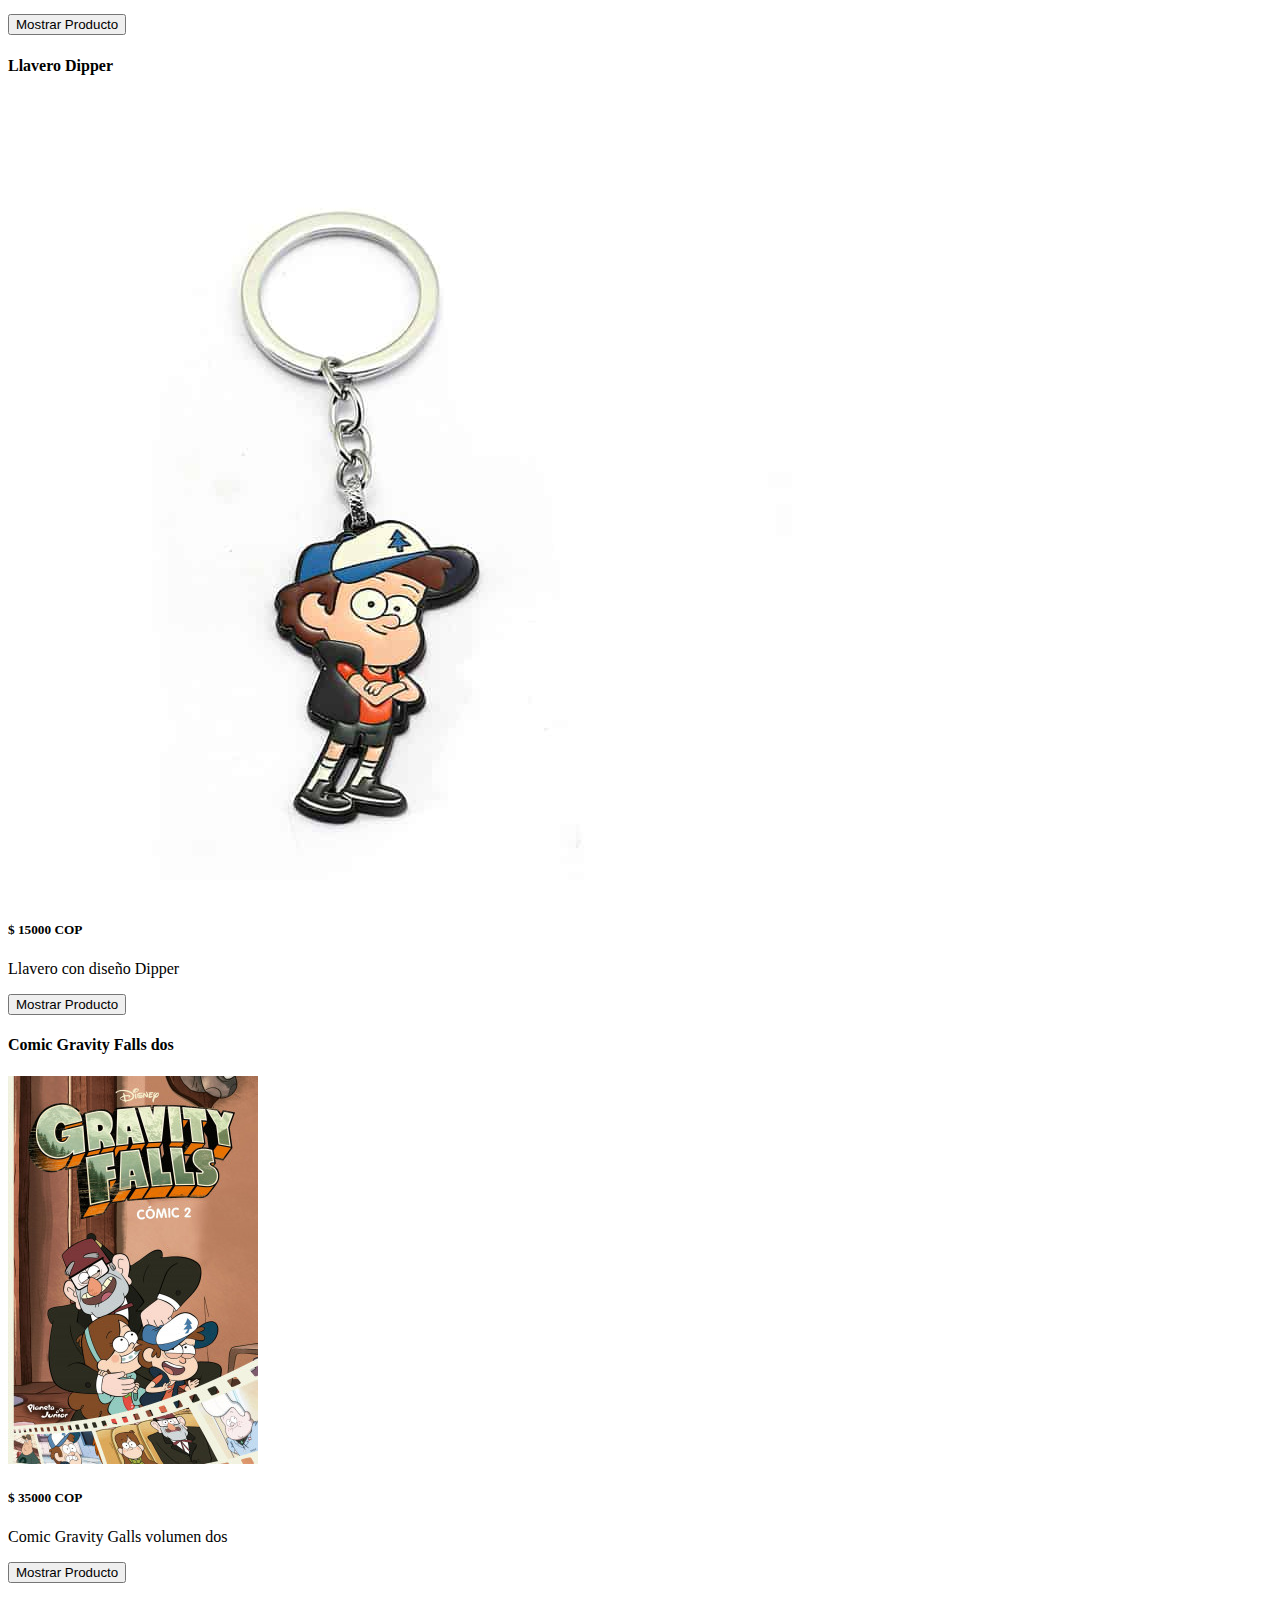
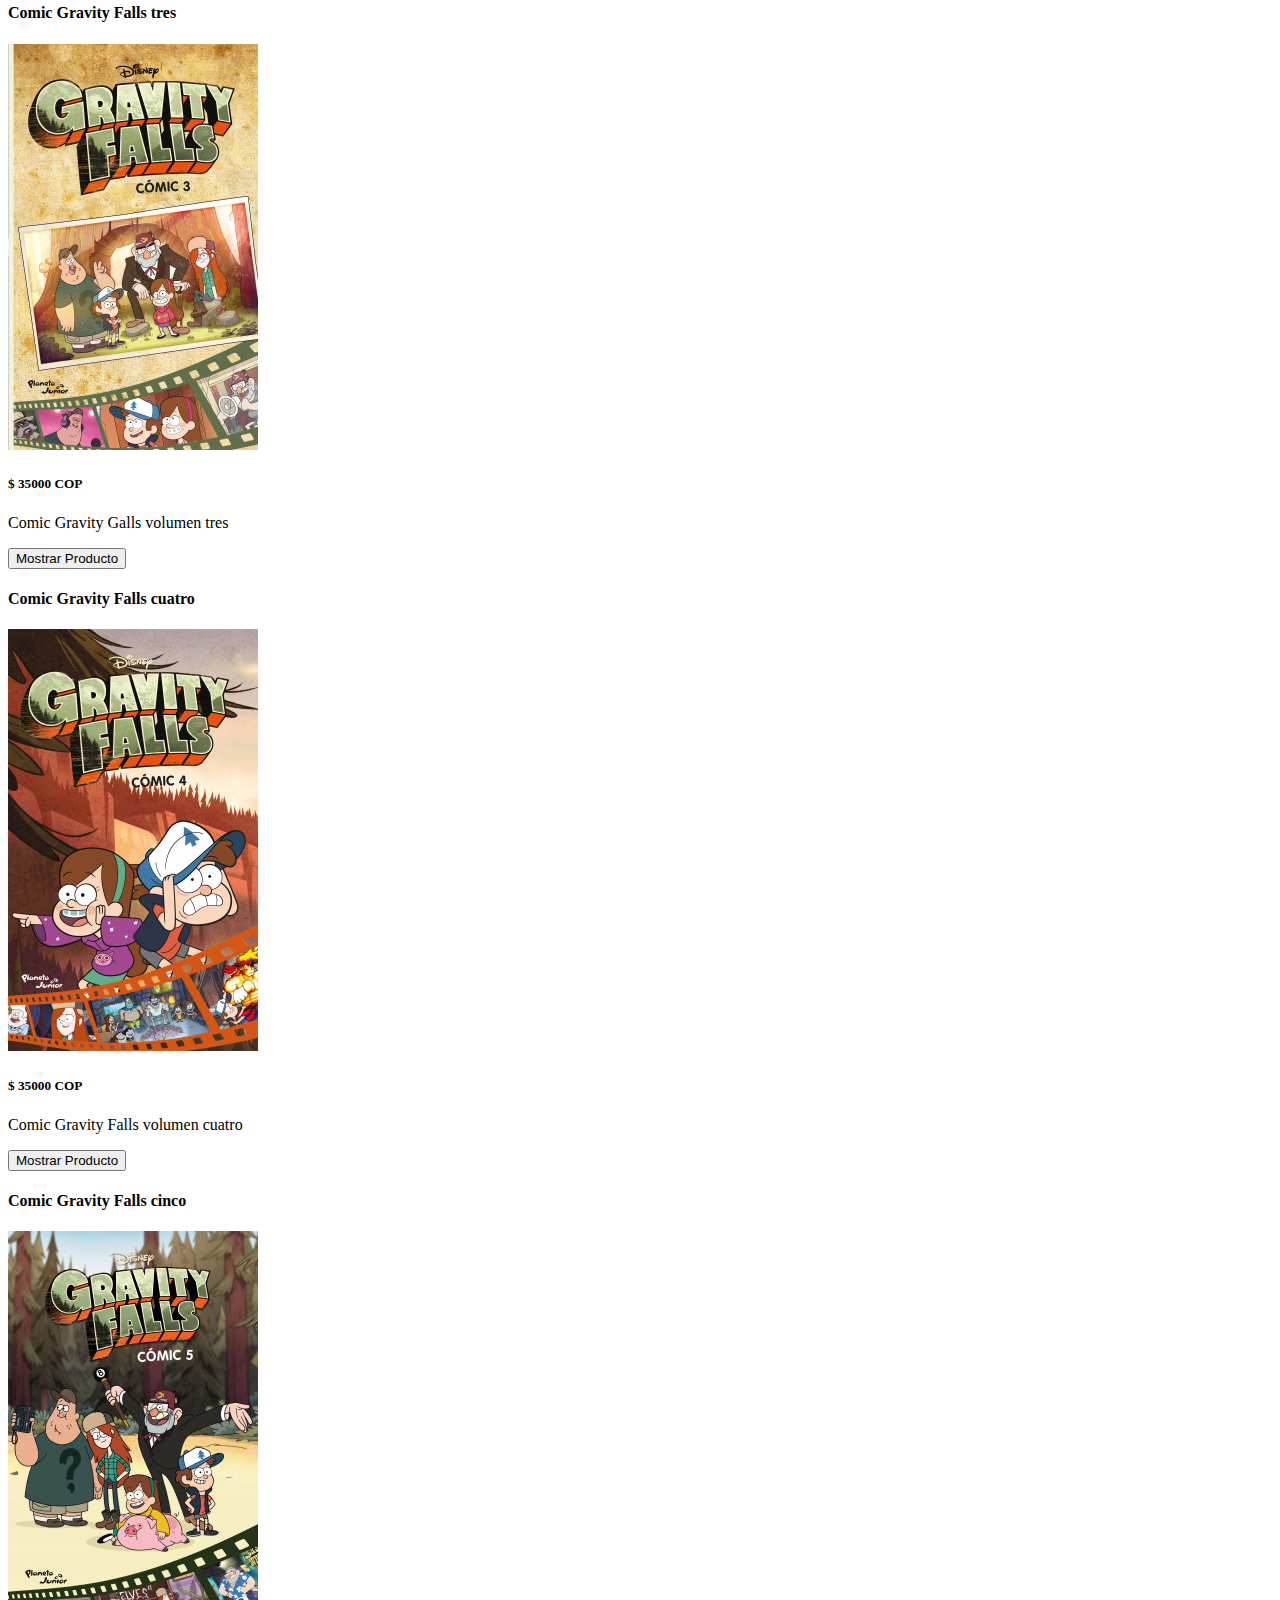
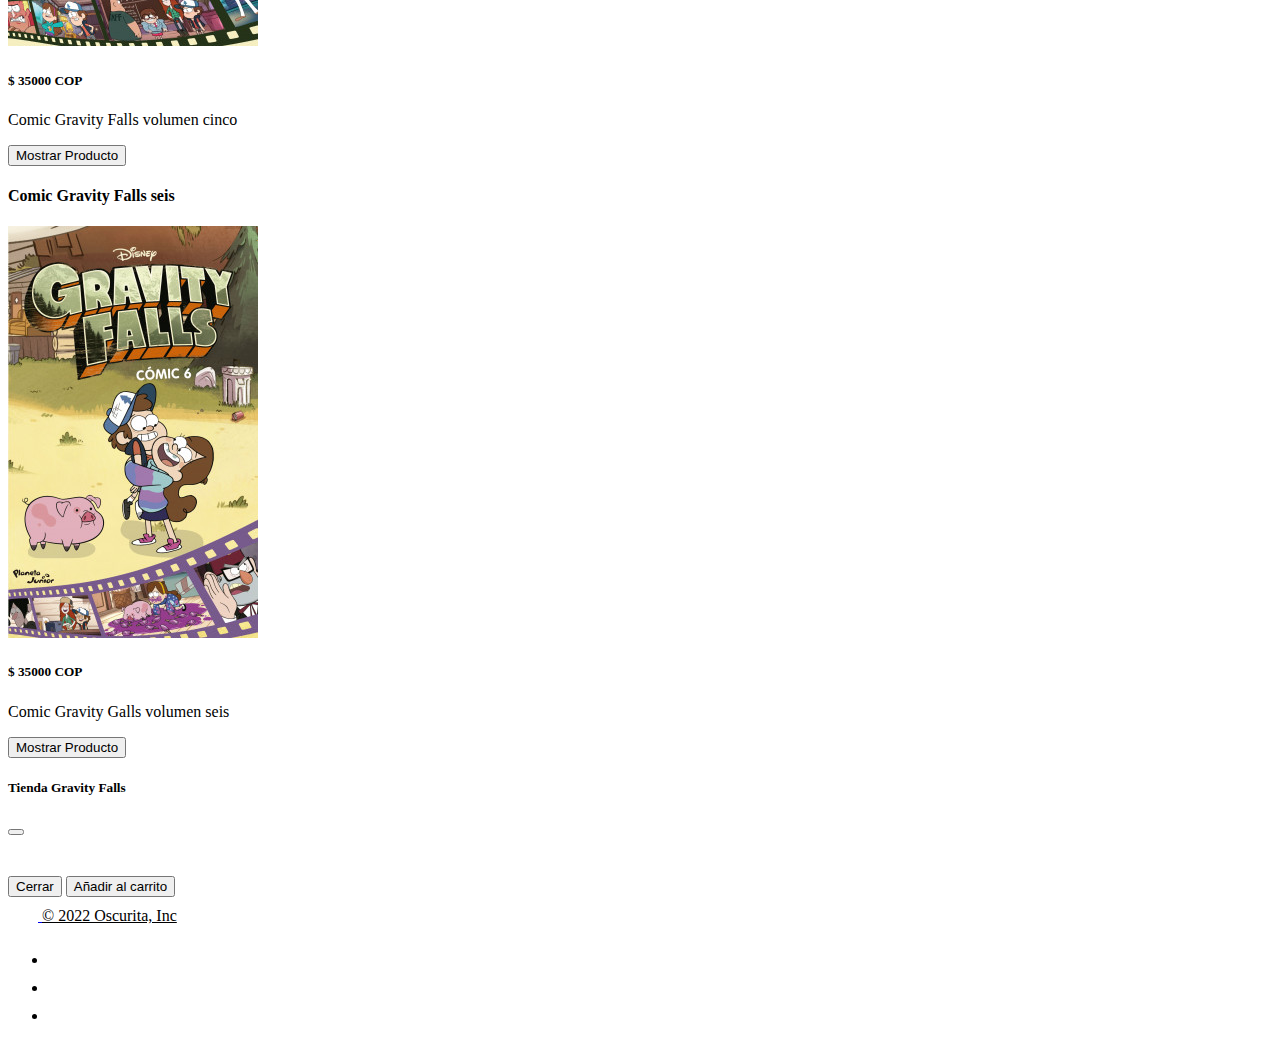
==== commit 271941db: "se le pone la decoracion al modal" ====
--- a/tienda.html
+++ b/tienda.html
@@ -42,7 +42,7 @@
     </main>
 
     <section>
-      <div class="modal fade" id="modalInfo" tabindex="-1" aria-labelledby="exampleModalLabel" aria-hidden="true">
+      <div class="modal fade" id="modalInfo" >
         <div class="modal-dialog">
           <div class="modal-content">
             <div class="modal-header">
@@ -57,6 +57,8 @@
                   </div>
                   <div class="col-8">
                     <h4 class="text-center" id="tituloInfo"></h4>
+                    <h5 class="text-center" id="precioInfo"></h5>
+                    <p class="text-center" id="descripcionInfo"></p>
                   </div>
                 </div>
               </div>
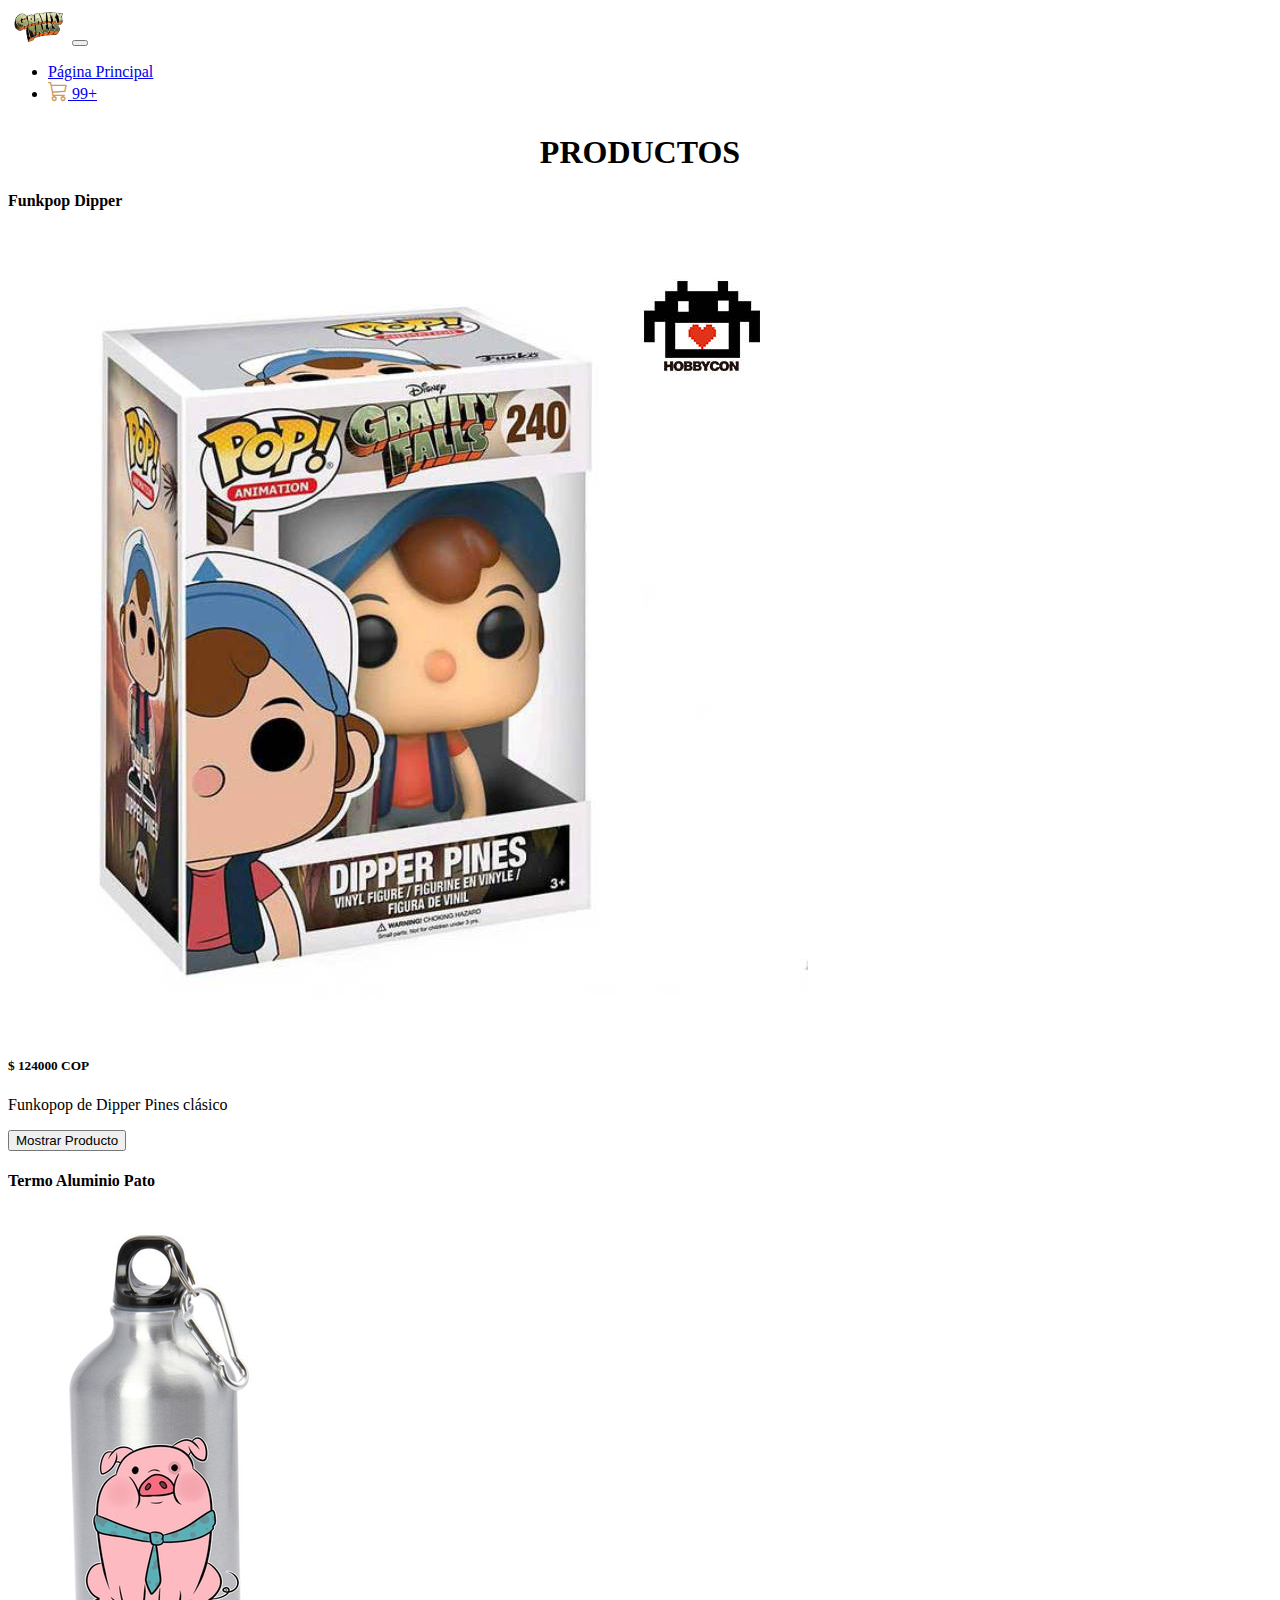
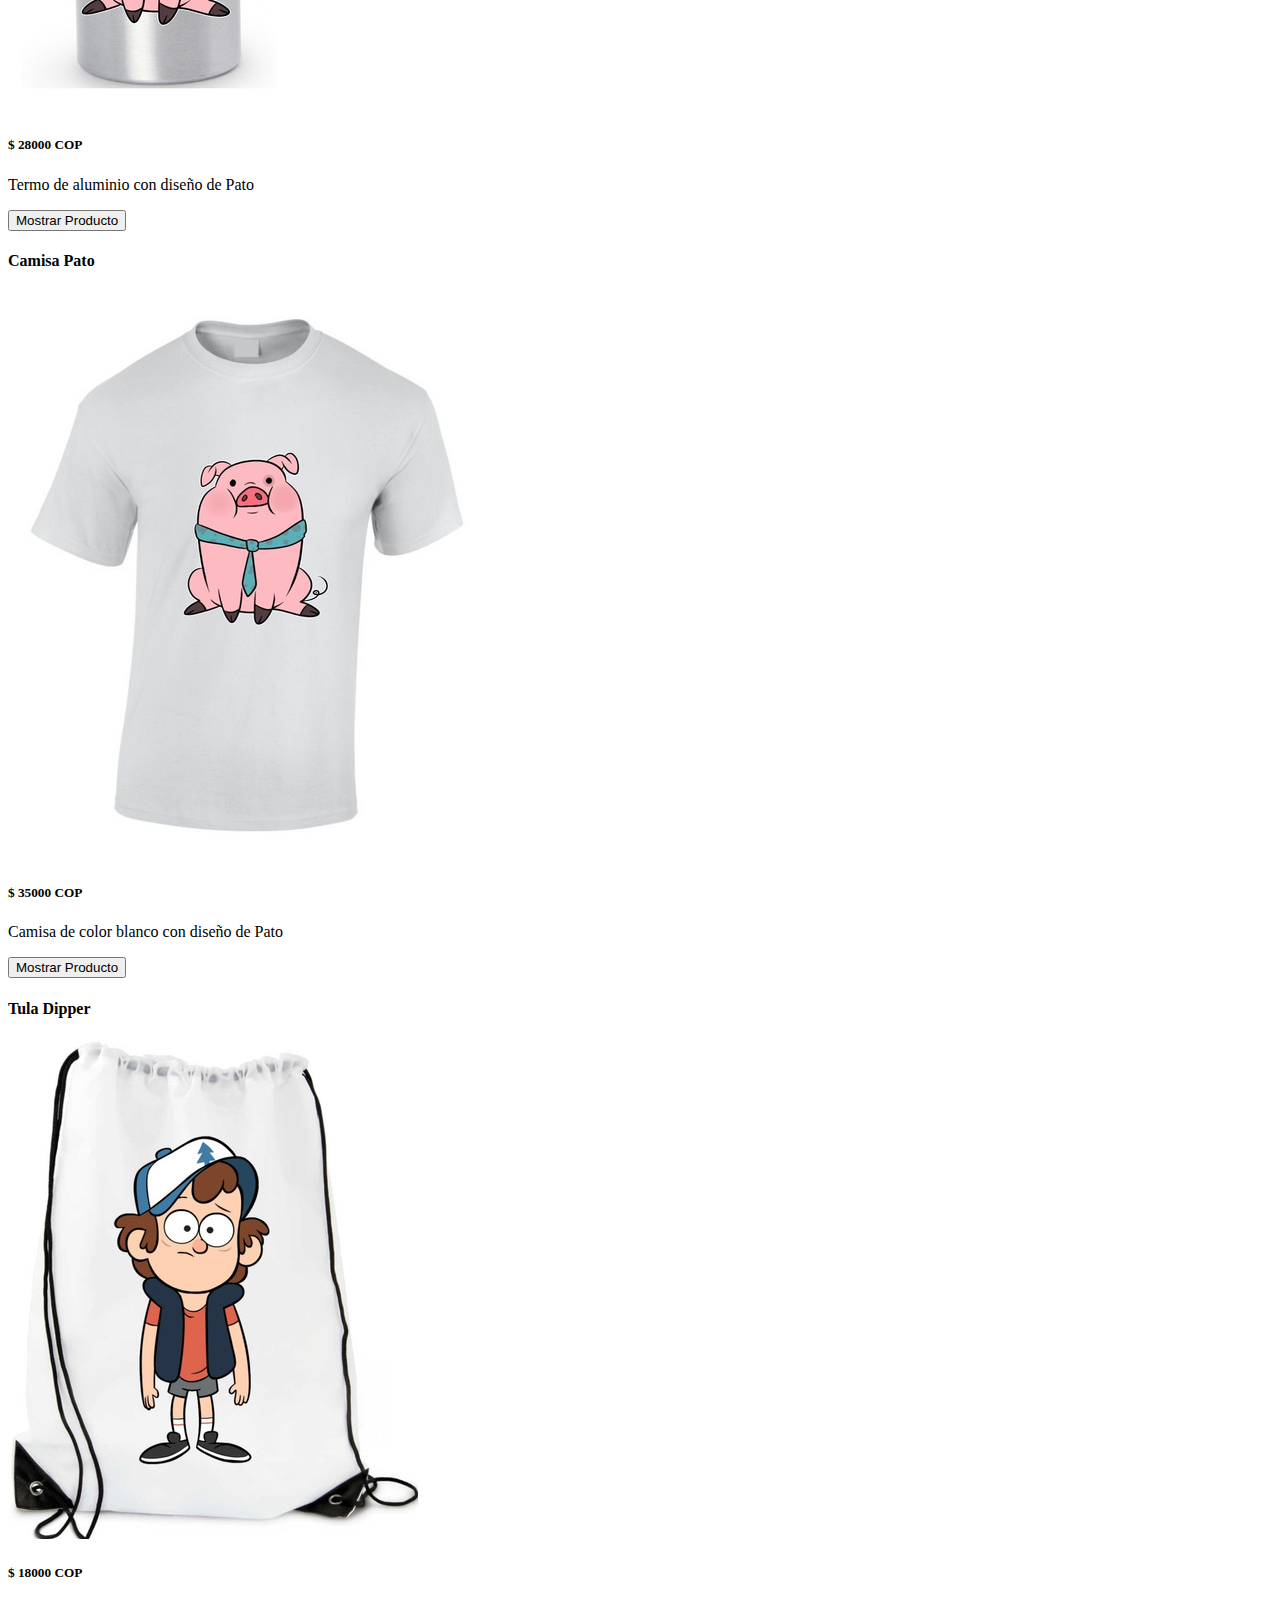
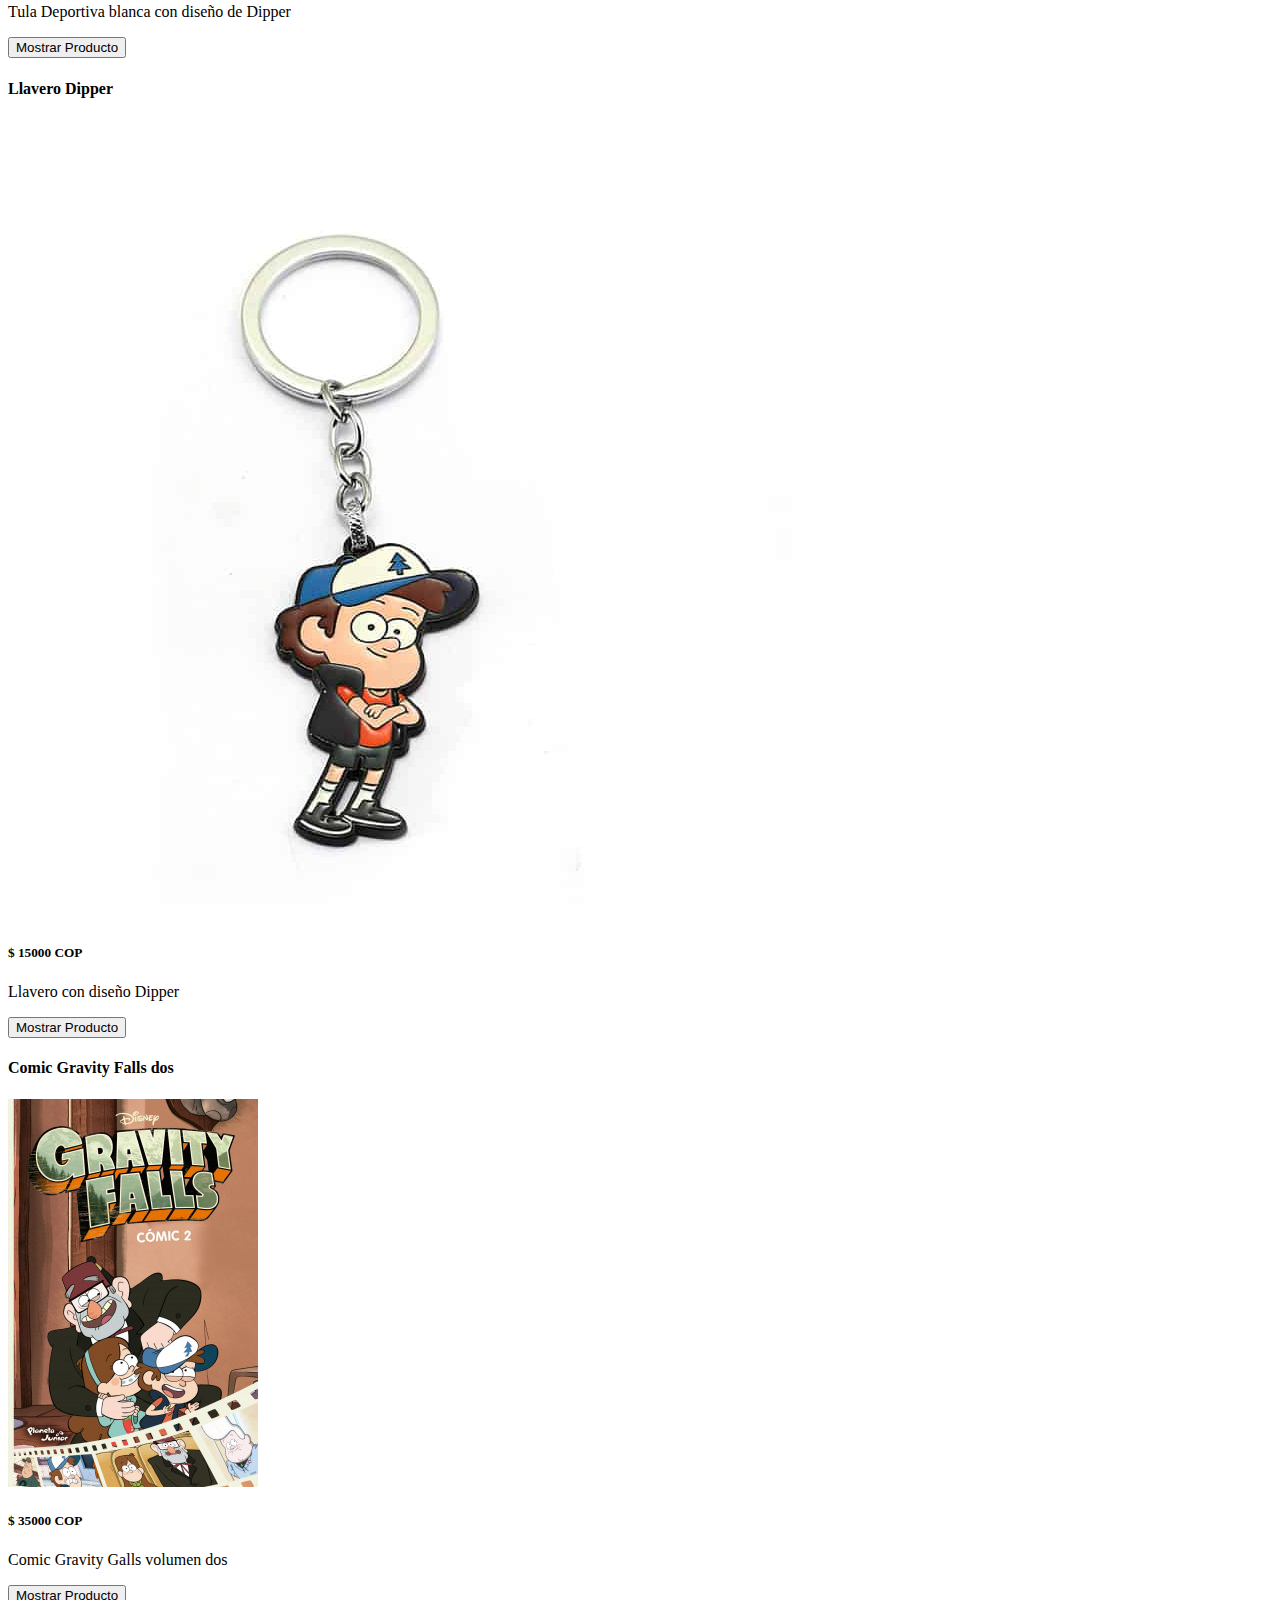
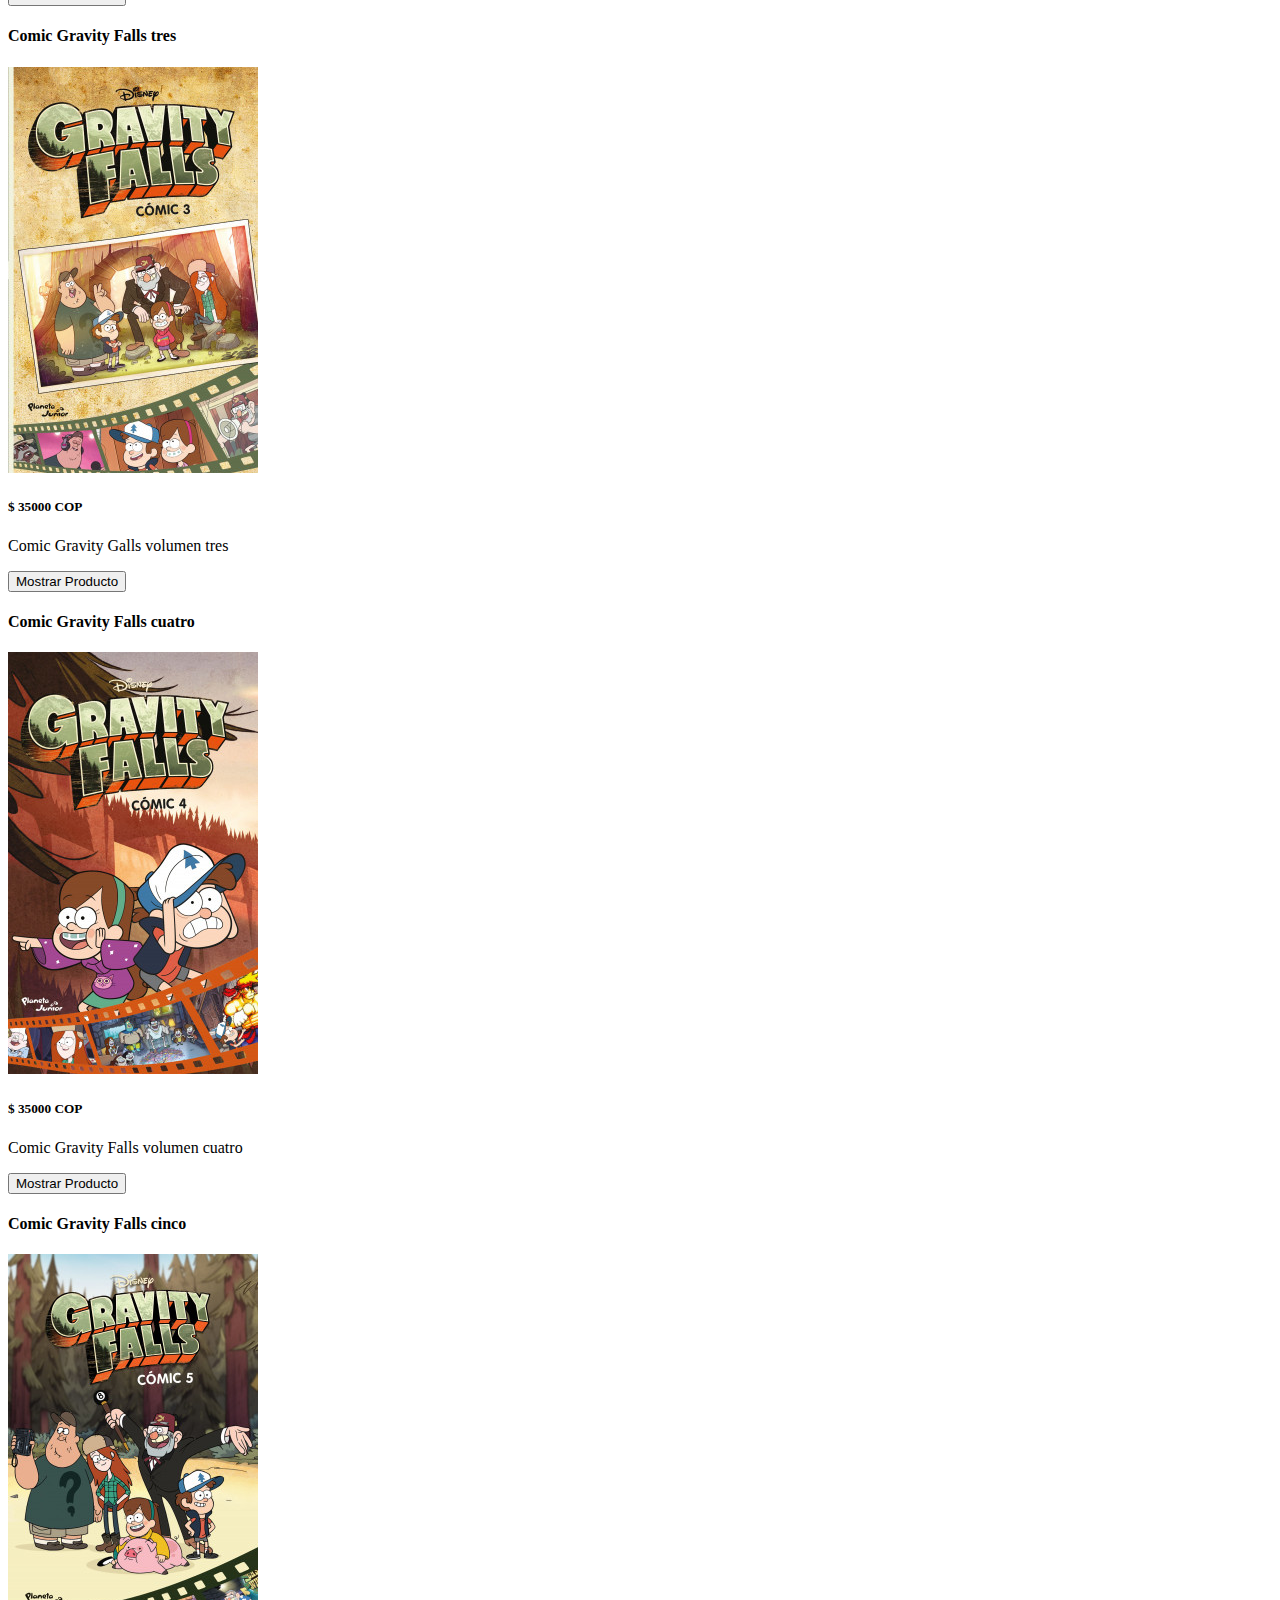
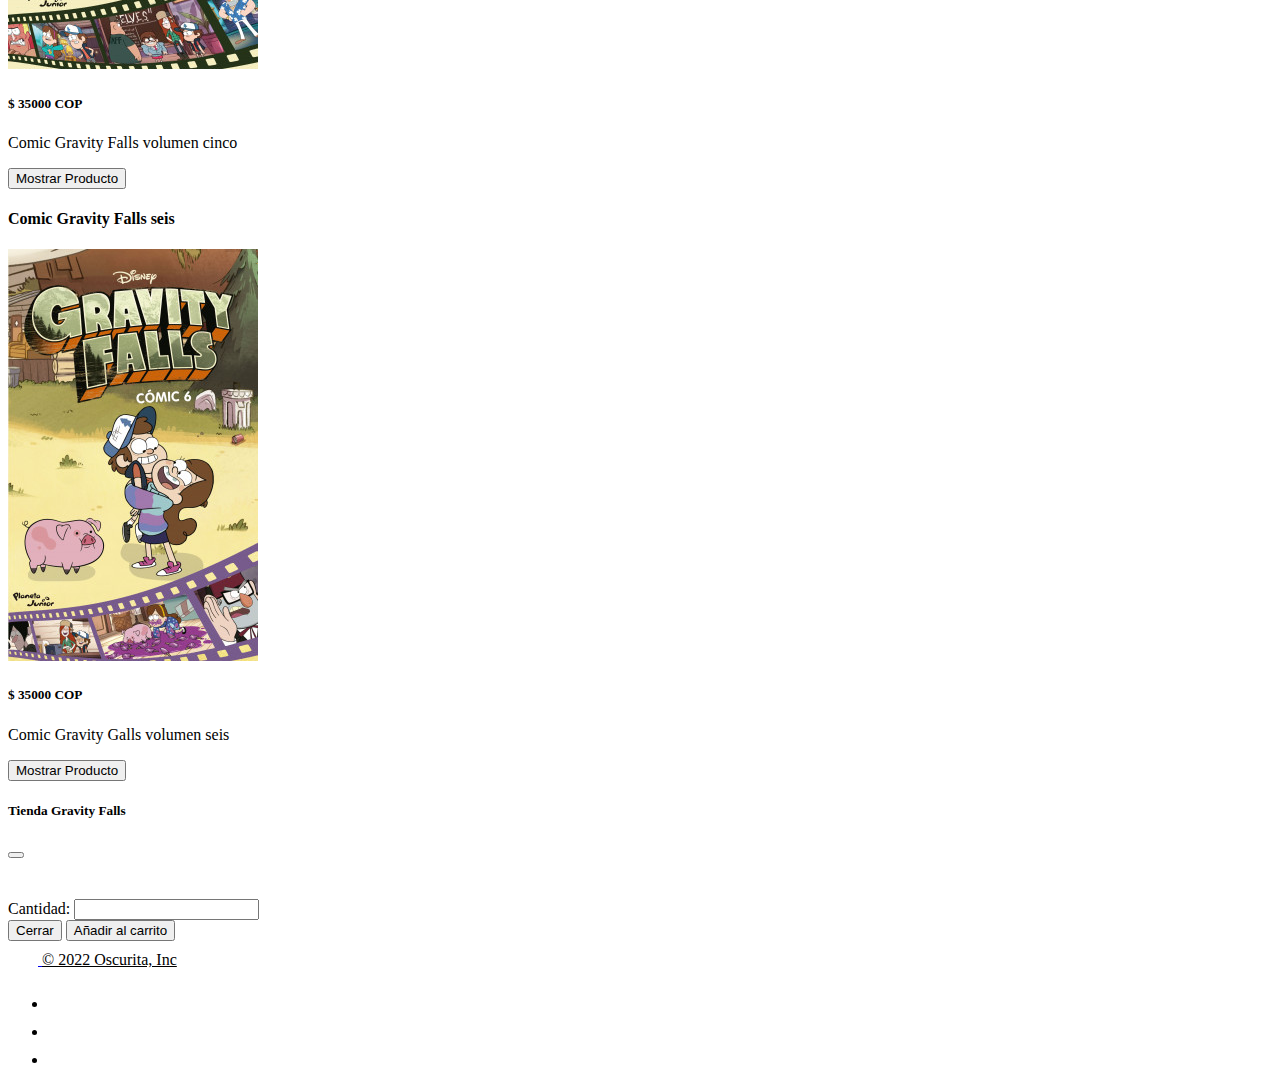
==== commit 4c24aa7d: "se cambia controlador principal" ====
--- a/tienda.html
+++ b/tienda.html
@@ -9,8 +9,9 @@
     <link rel="stylesheet" href="css/css.css">
     <link
     rel="stylesheet"
-    href="https://cdnjs.cloudflare.com/ajax/libs/animate.css/4.1.1/animate.min.css"
-  />
+    href="https://cdnjs.cloudflare.com/ajax/libs/animate.css/4.1.1/animate.min.css"/>
+    <link rel="stylesheet" href="https://cdn.jsdelivr.net/npm/bootstrap-icons@1.8.1/font/bootstrap-icons.css">
+  
 </head>
 <body class="tienda">
     <header>
@@ -24,7 +25,13 @@
                 <ul class="navbar-nav me-auto mb-2 mb-lg-0">
                   <li class="nav-item">
                     <a class="nav-link active" aria-current="page" href="index.html">Página Principal</a>
-                  </li>               
+                  </li>
+                  <li class="nav-item">
+                    <a class="nav-link active" aria-current="page" href="#"><i class="bi bi-cart3 icono"></i>
+                      <span class="position-absolute top-10 start-10 translate-middle badge rounded-pill bg-warning invisible">
+                      99+
+                    </span></a>
+                  </li>              
                 </ul>               
               </div>
             </div>
@@ -59,13 +66,17 @@
                     <h4 class="text-center" id="tituloInfo"></h4>
                     <h5 class="text-center" id="precioInfo"></h5>
                     <p class="text-center" id="descripcionInfo"></p>
+                    <div class="mb-3">
+                      <label class="form-label">Cantidad:</label>
+                      <input type="number" class="form-control" id="cantidadProducto">
+                    </div>
                   </div>
                 </div>
               </div>
             </div>
             <div class="modal-footer">
               <button type="button" class="btn btn-secondary" data-bs-dismiss="modal">Cerrar</button>
-              <button type="button" class="btn btn-primary">Añadir al carrito</button>
+              <button type="button" class="btn btn-primary" id="botonAdd">Añadir al carrito</button>
             </div>
           </div>
         </div>
@@ -93,7 +104,7 @@
 
     </footer>
 
-    <script src="js/llenadoTienda.js"></script>
+    <script src="js/controladorCentral.js" type="module"></script>
 
     <script src="https://cdn.jsdelivr.net/npm/bootstrap@5.1.3/dist/js/bootstrap.bundle.min.js" integrity="sha384-ka7Sk0Gln4gmtz2MlQnikT1wXgYsOg+OMhuP+IlRH9sENBO0LRn5q+8nbTov4+1p" crossorigin="anonymous"></script>
 </body>
--- a/css/css.css
+++ b/css/css.css
@@ -58,4 +58,9 @@
 
 .footer {
     background-color: #f7d3a7;
+}
+
+.icono {
+    font-size: 20px;
+    color: #CE9855;
 }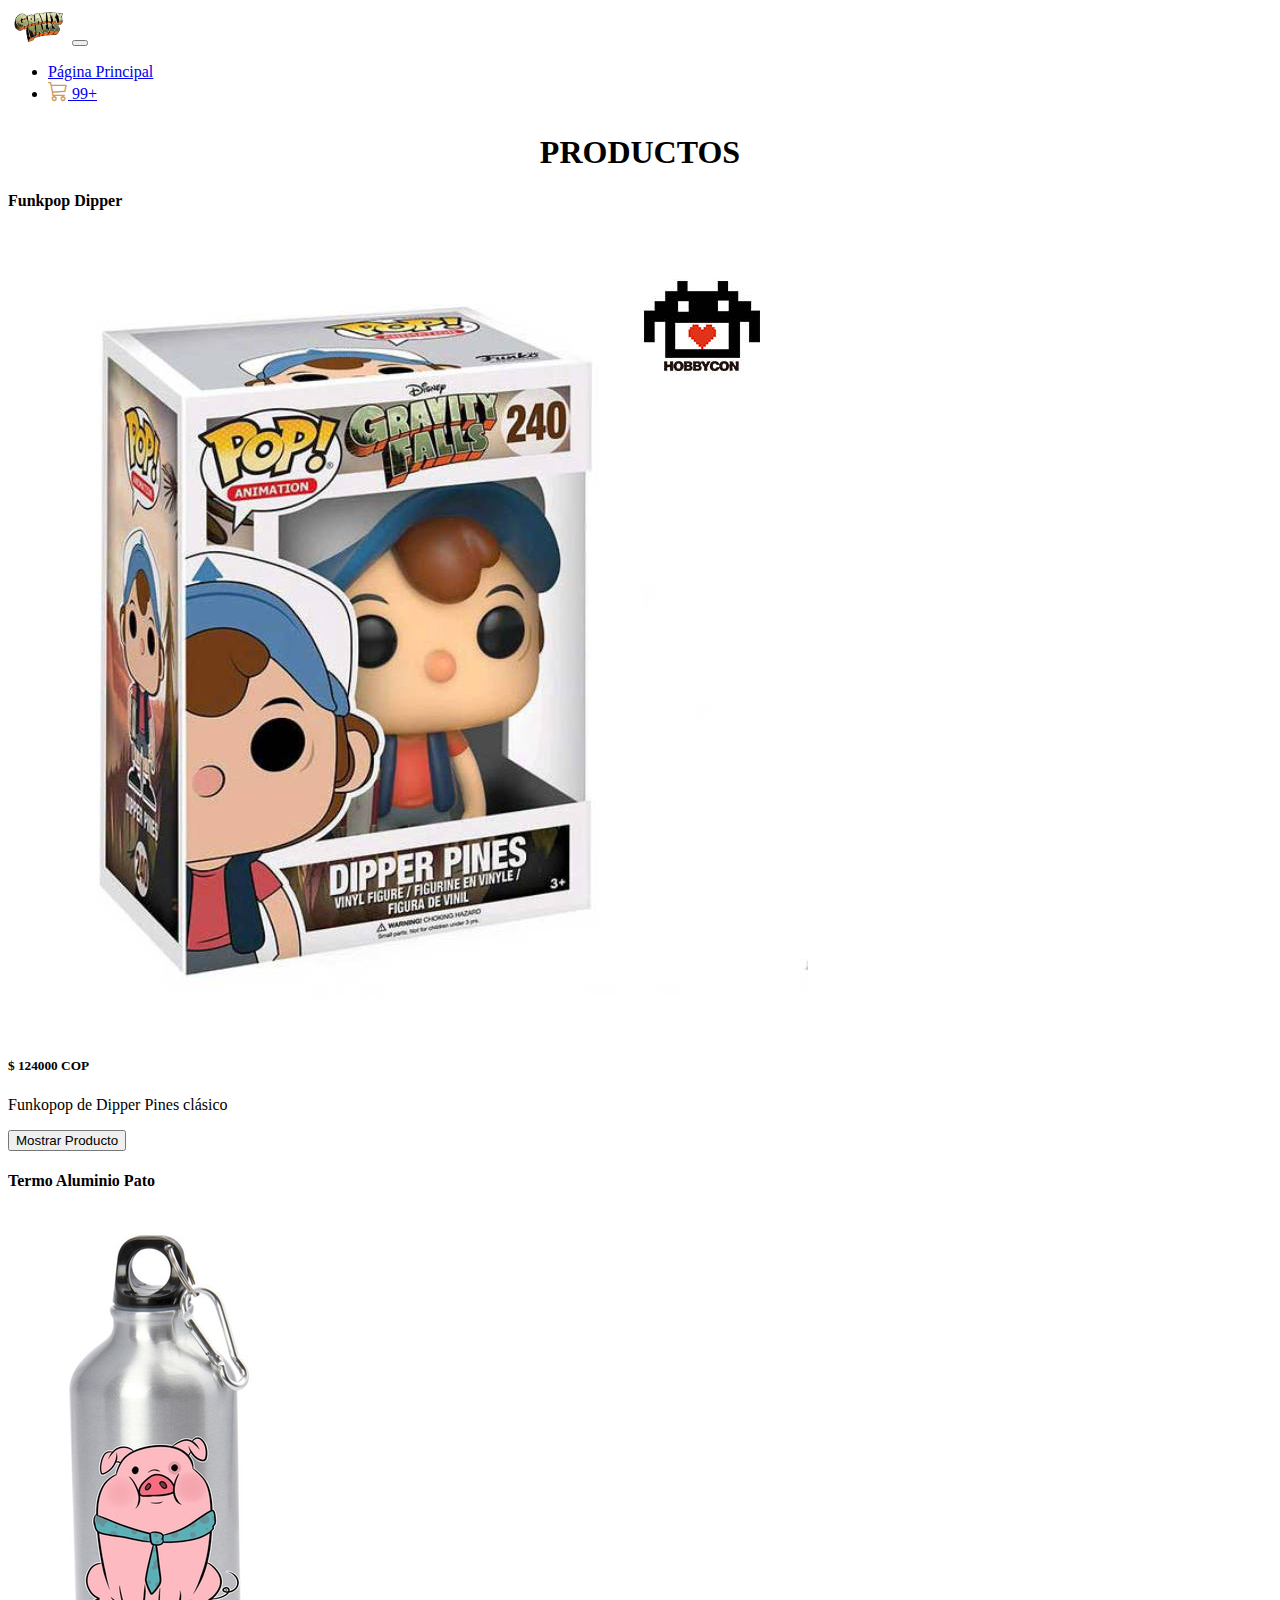
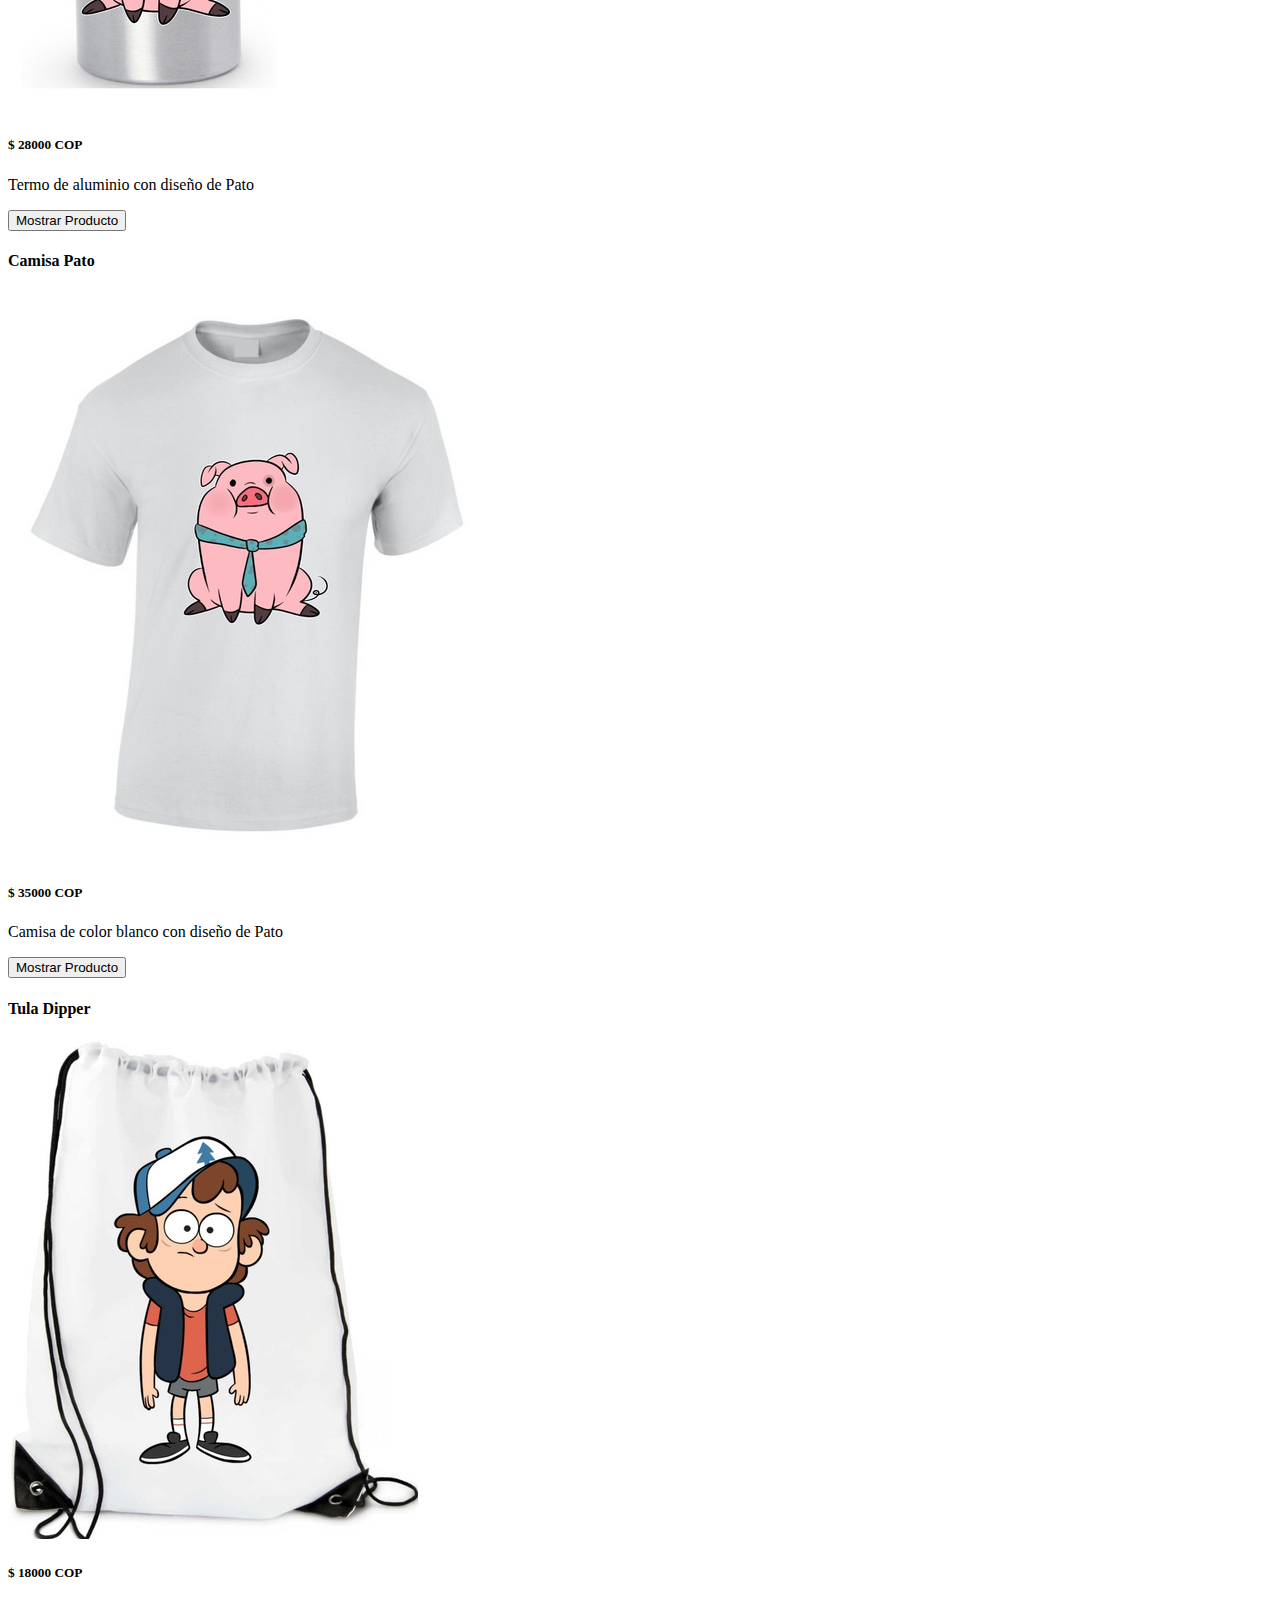
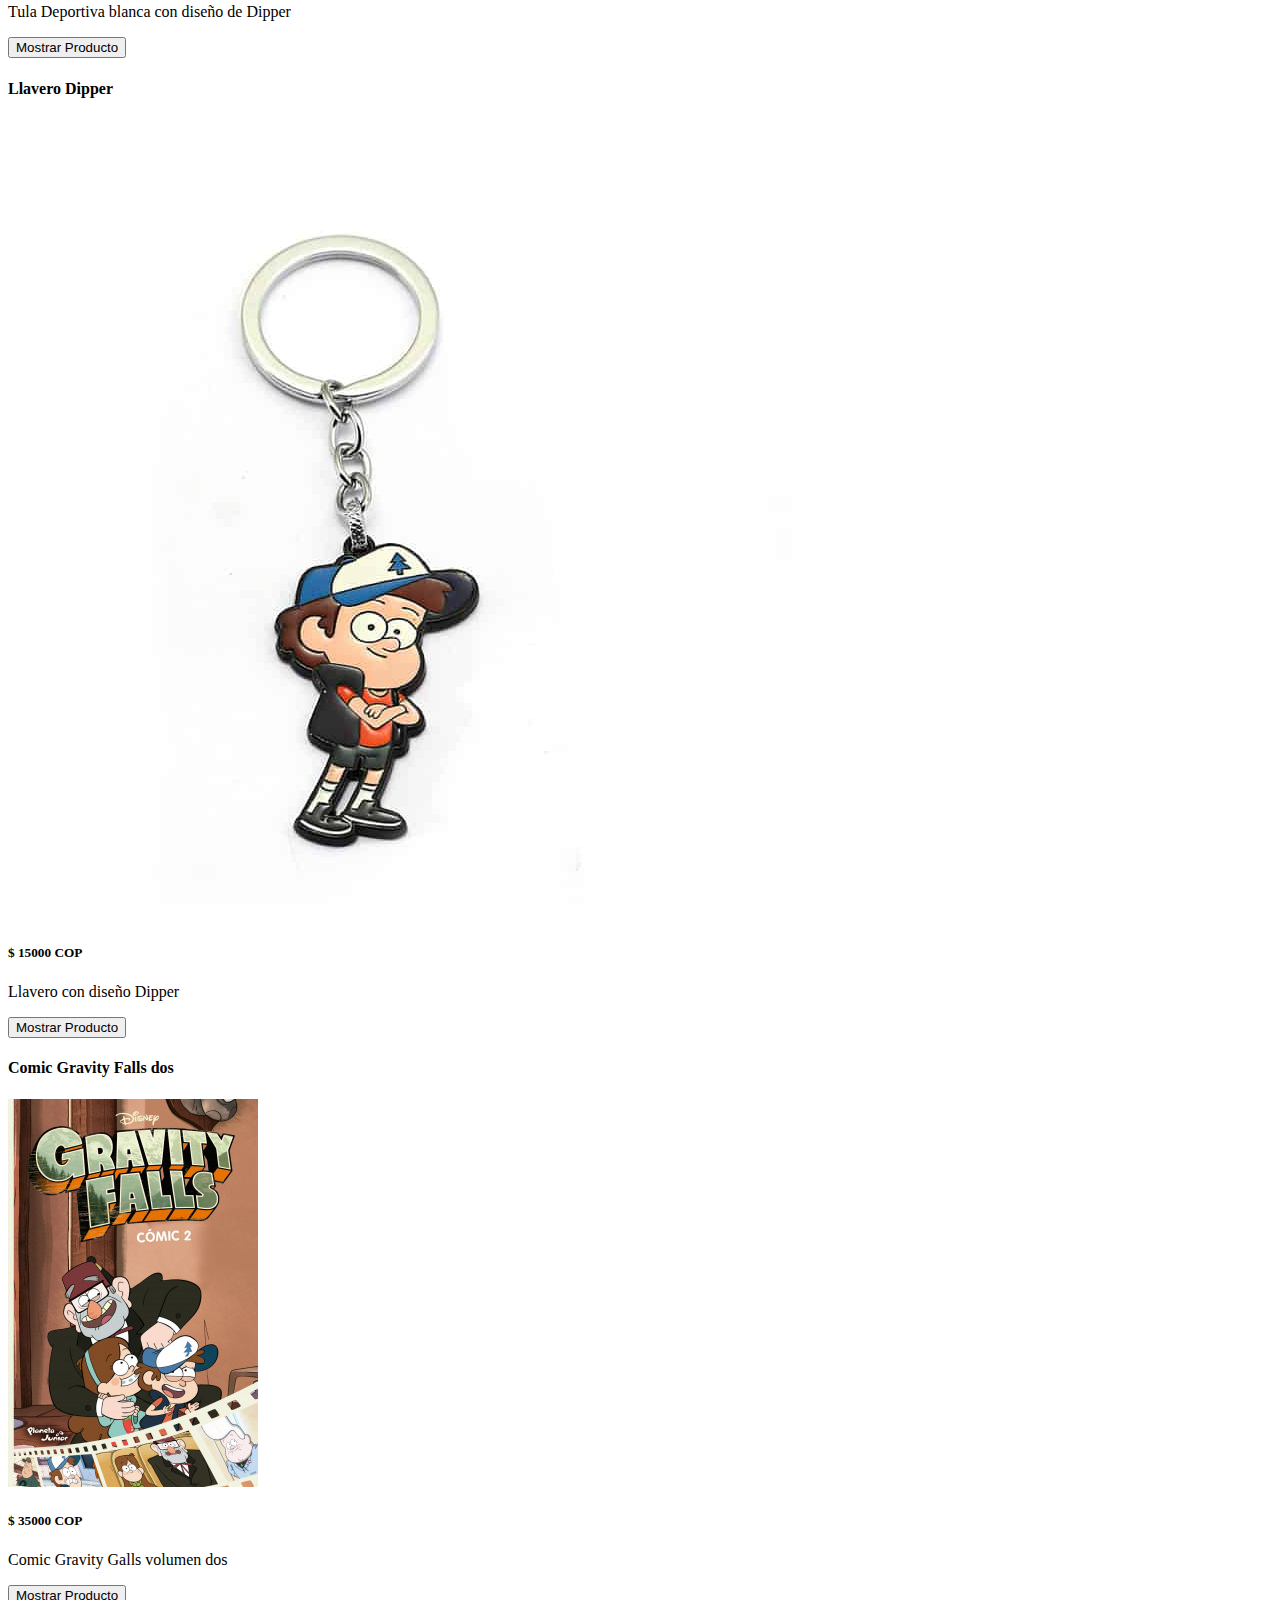
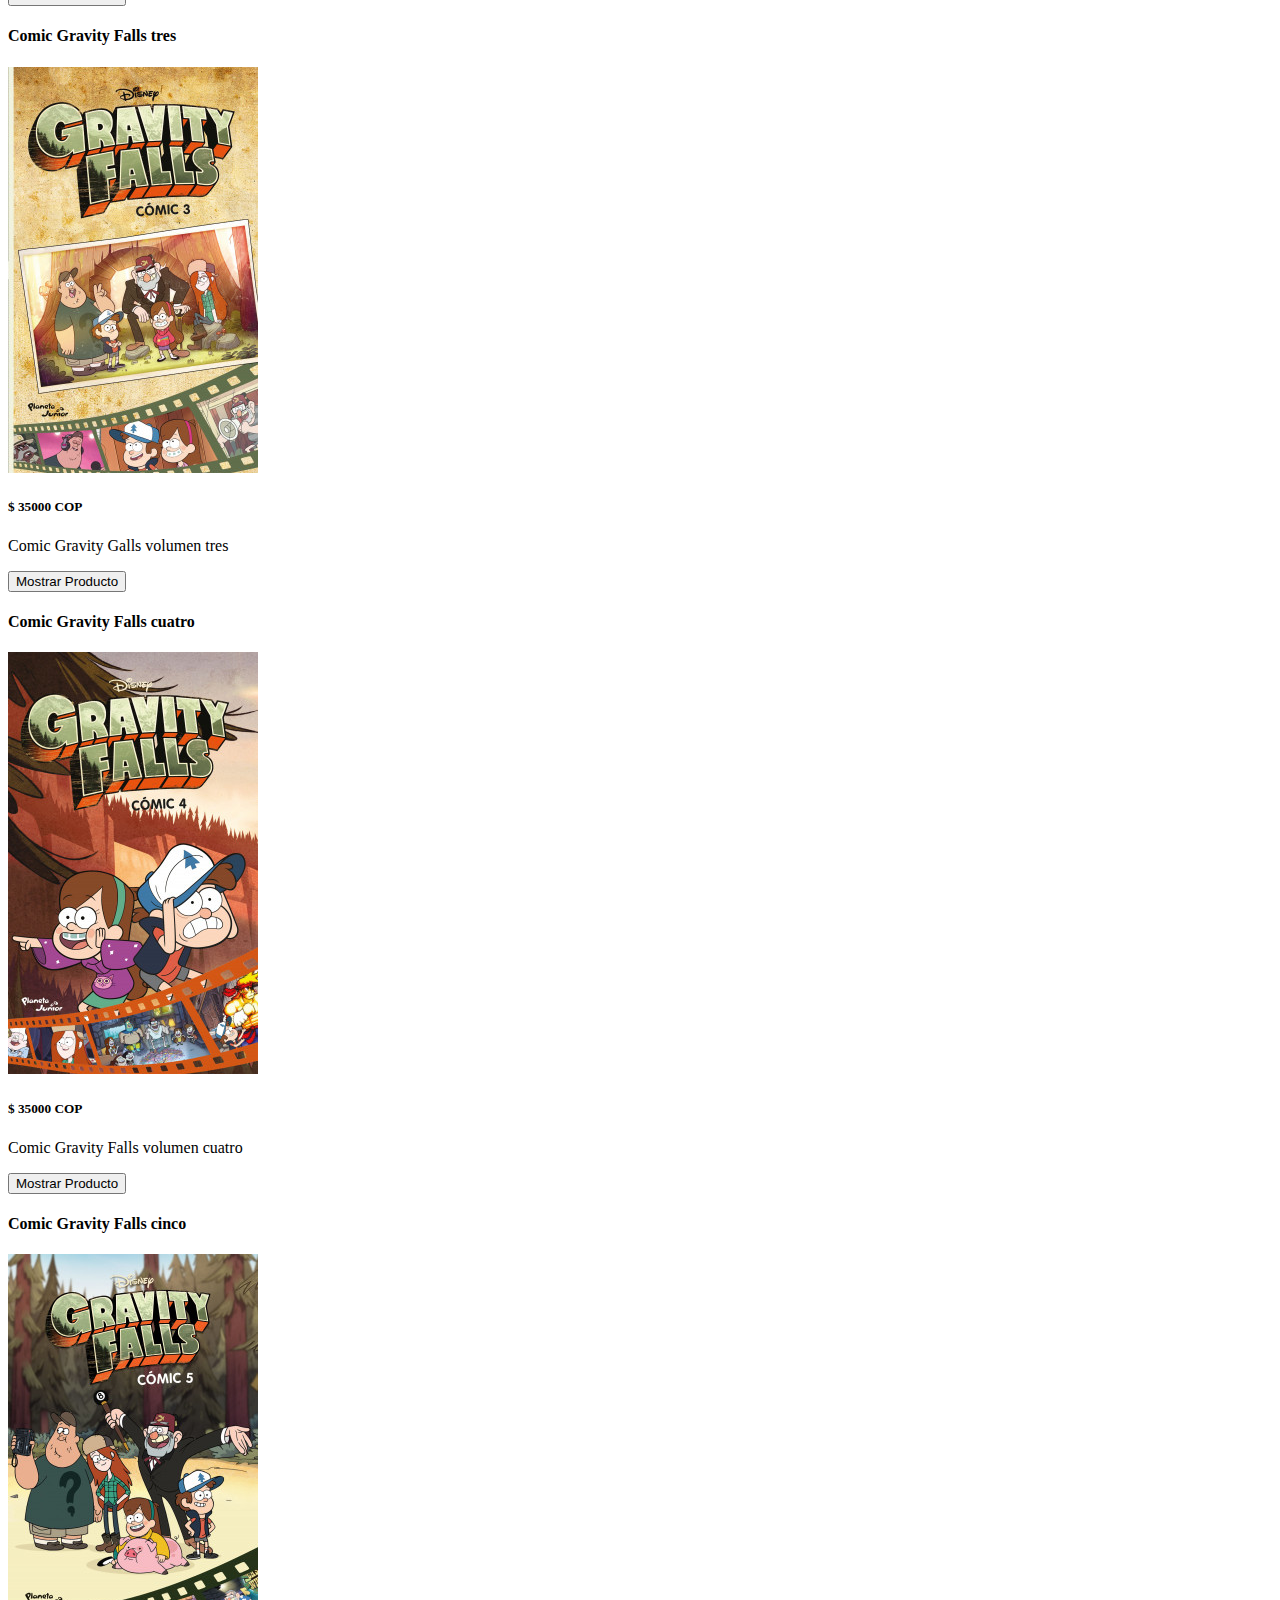
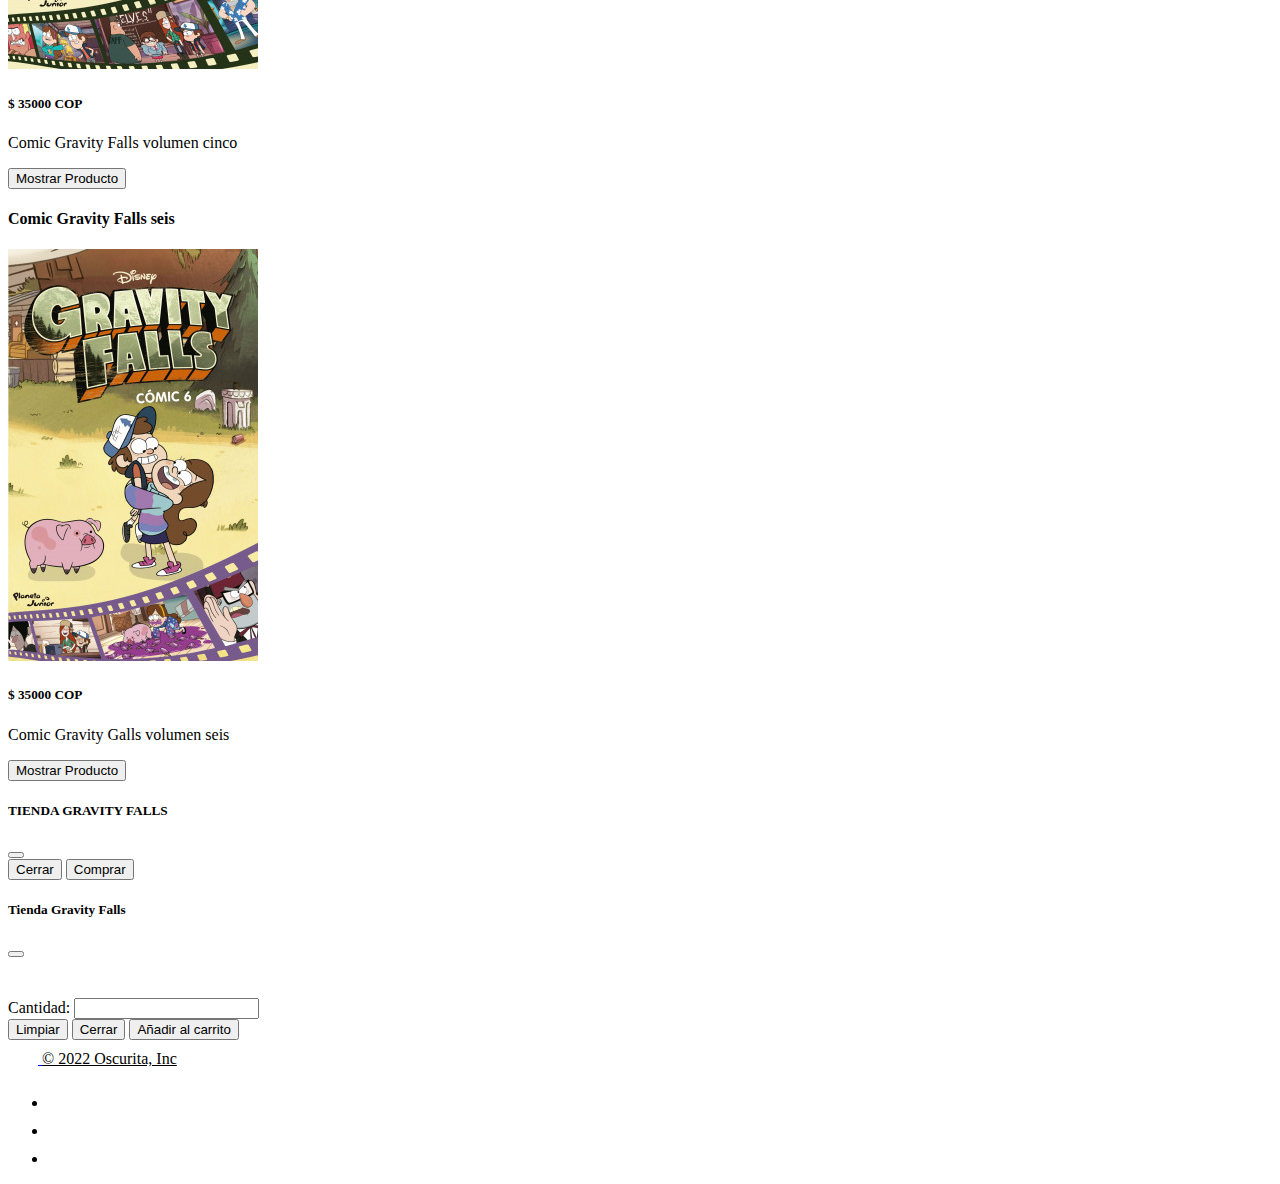
==== commit 5bfc8a90: "se crea carrito" ====
--- a/tienda.html
+++ b/tienda.html
@@ -27,8 +27,8 @@
                     <a class="nav-link active" aria-current="page" href="index.html">Página Principal</a>
                   </li>
                   <li class="nav-item">
-                    <a class="nav-link active" aria-current="page" href="#"><i class="bi bi-cart3 icono"></i>
-                      <span class="position-absolute top-10 start-10 translate-middle badge rounded-pill bg-warning invisible">
+                    <a class="nav-link active" aria-current="page" href="#" id="verCarrito"><i class="bi bi-cart3 icono"></i>
+                      <span id="capsula" class="position-absolute top-10 start-10 translate-middle badge rounded-pill bg-warning invisible">
                       99+
                     </span></a>
                   </li>              
@@ -49,6 +49,36 @@
     </main>
 
     <section>
+      
+    </section>
+    
+      
+    <section>
+      <!-- Modal -->
+      <div class="modal fade" id="resumenCompra" tabindex="-1" aria-labelledby="exampleModalLabel" aria-hidden="true">
+        <div class="modal-dialog">
+          <div class="modal-content">
+            <div class="modal-header">
+              <h5 class="modal-title" id="exampleModalLabel">TIENDA GRAVITY FALLS</h5>
+              <button type="button" class="btn-close" data-bs-dismiss="modal" aria-label="Close"></button>
+            </div>
+            <div class="modal-body">
+              <div class="container" id="baseCarrito">
+                
+              </div>
+            </div>
+            <div class="modal-footer">
+              <button type="button" class="btn btn-secondary" data-bs-dismiss="modal">Cerrar</button>
+              <button type="button" class="btn btn-primary">Comprar</button>
+            </div>
+          </div>
+        </div>
+      </div>
+
+    </section>
+
+    <section>
+      <!--Modal-->
       <div class="modal fade" id="modalInfo" >
         <div class="modal-dialog">
           <div class="modal-content">
@@ -75,8 +105,10 @@
               </div>
             </div>
             <div class="modal-footer">
+              <button type="button" class="btn btn-warning" data-bs-dismiss="modal" id="botonLimpiar" >Limpiar</button>
               <button type="button" class="btn btn-secondary" data-bs-dismiss="modal">Cerrar</button>
               <button type="button" class="btn btn-primary" id="botonAdd">Añadir al carrito</button>
+              
             </div>
           </div>
         </div>
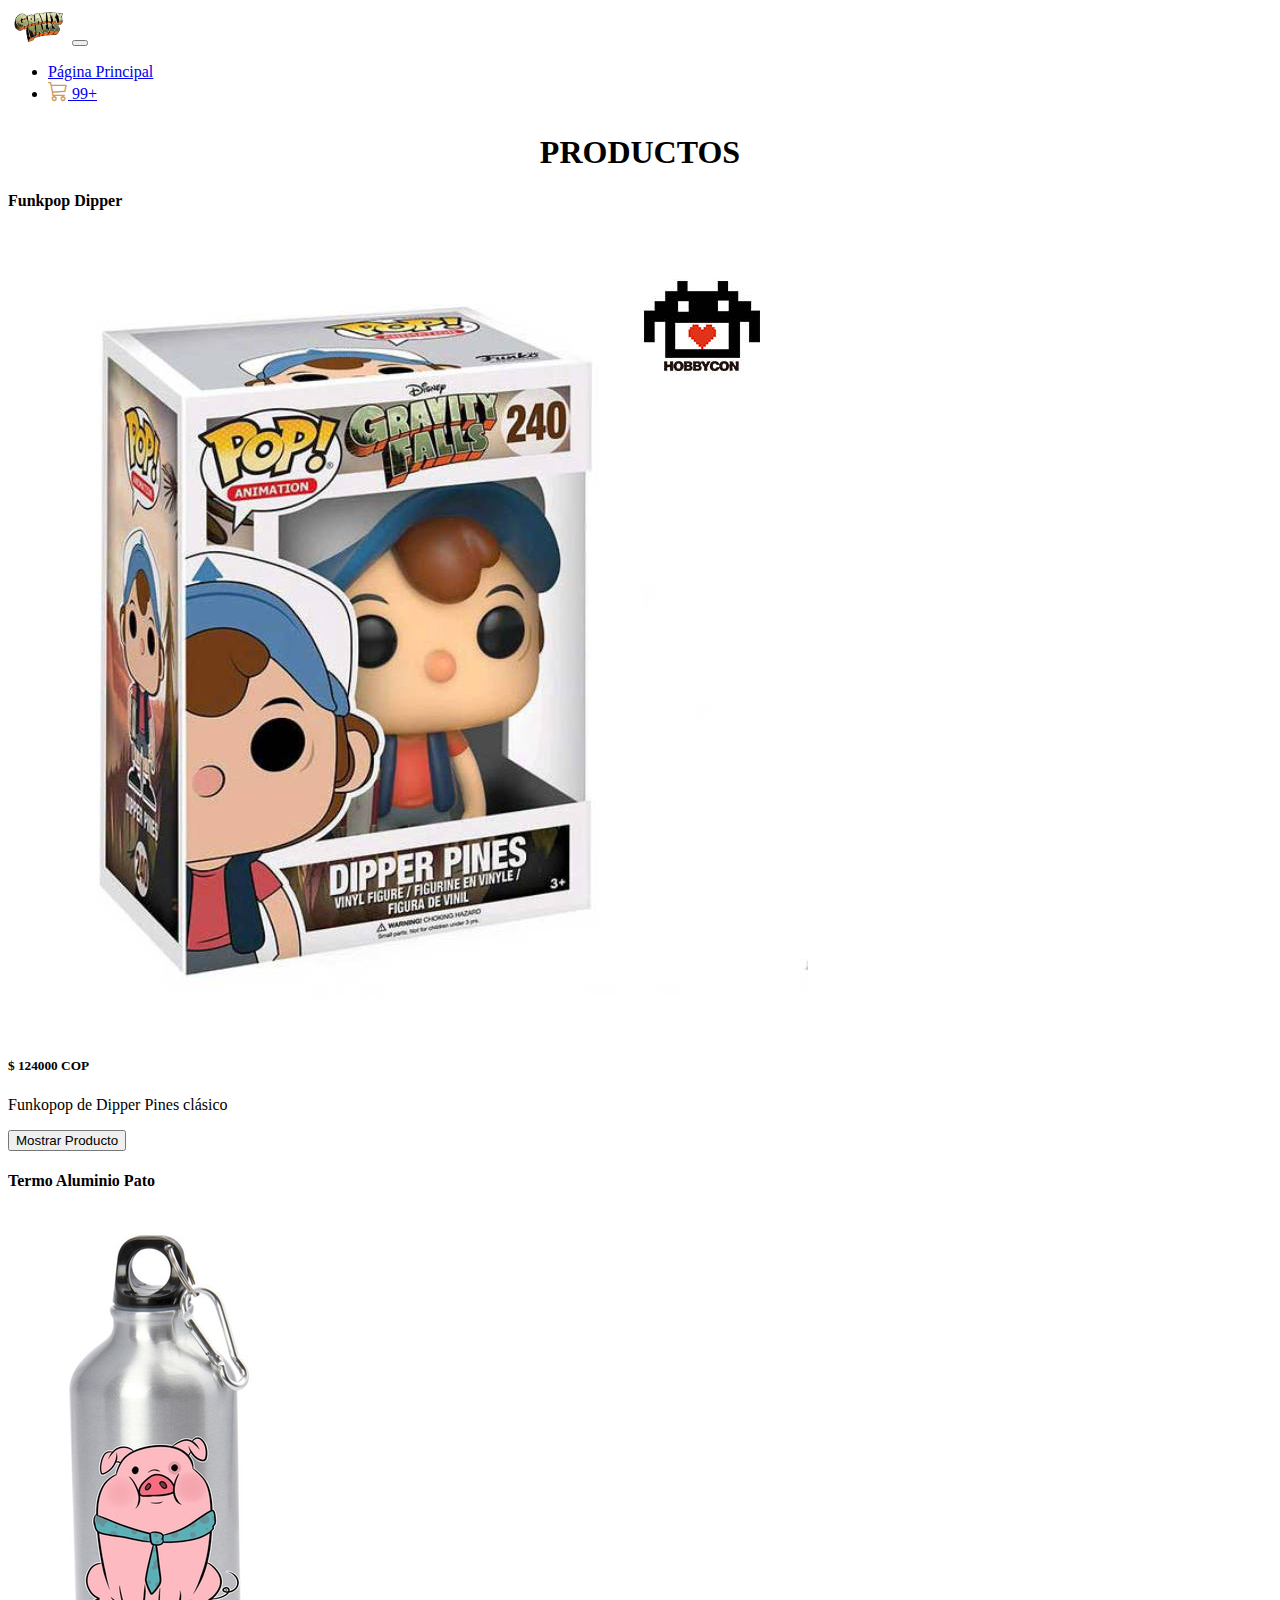
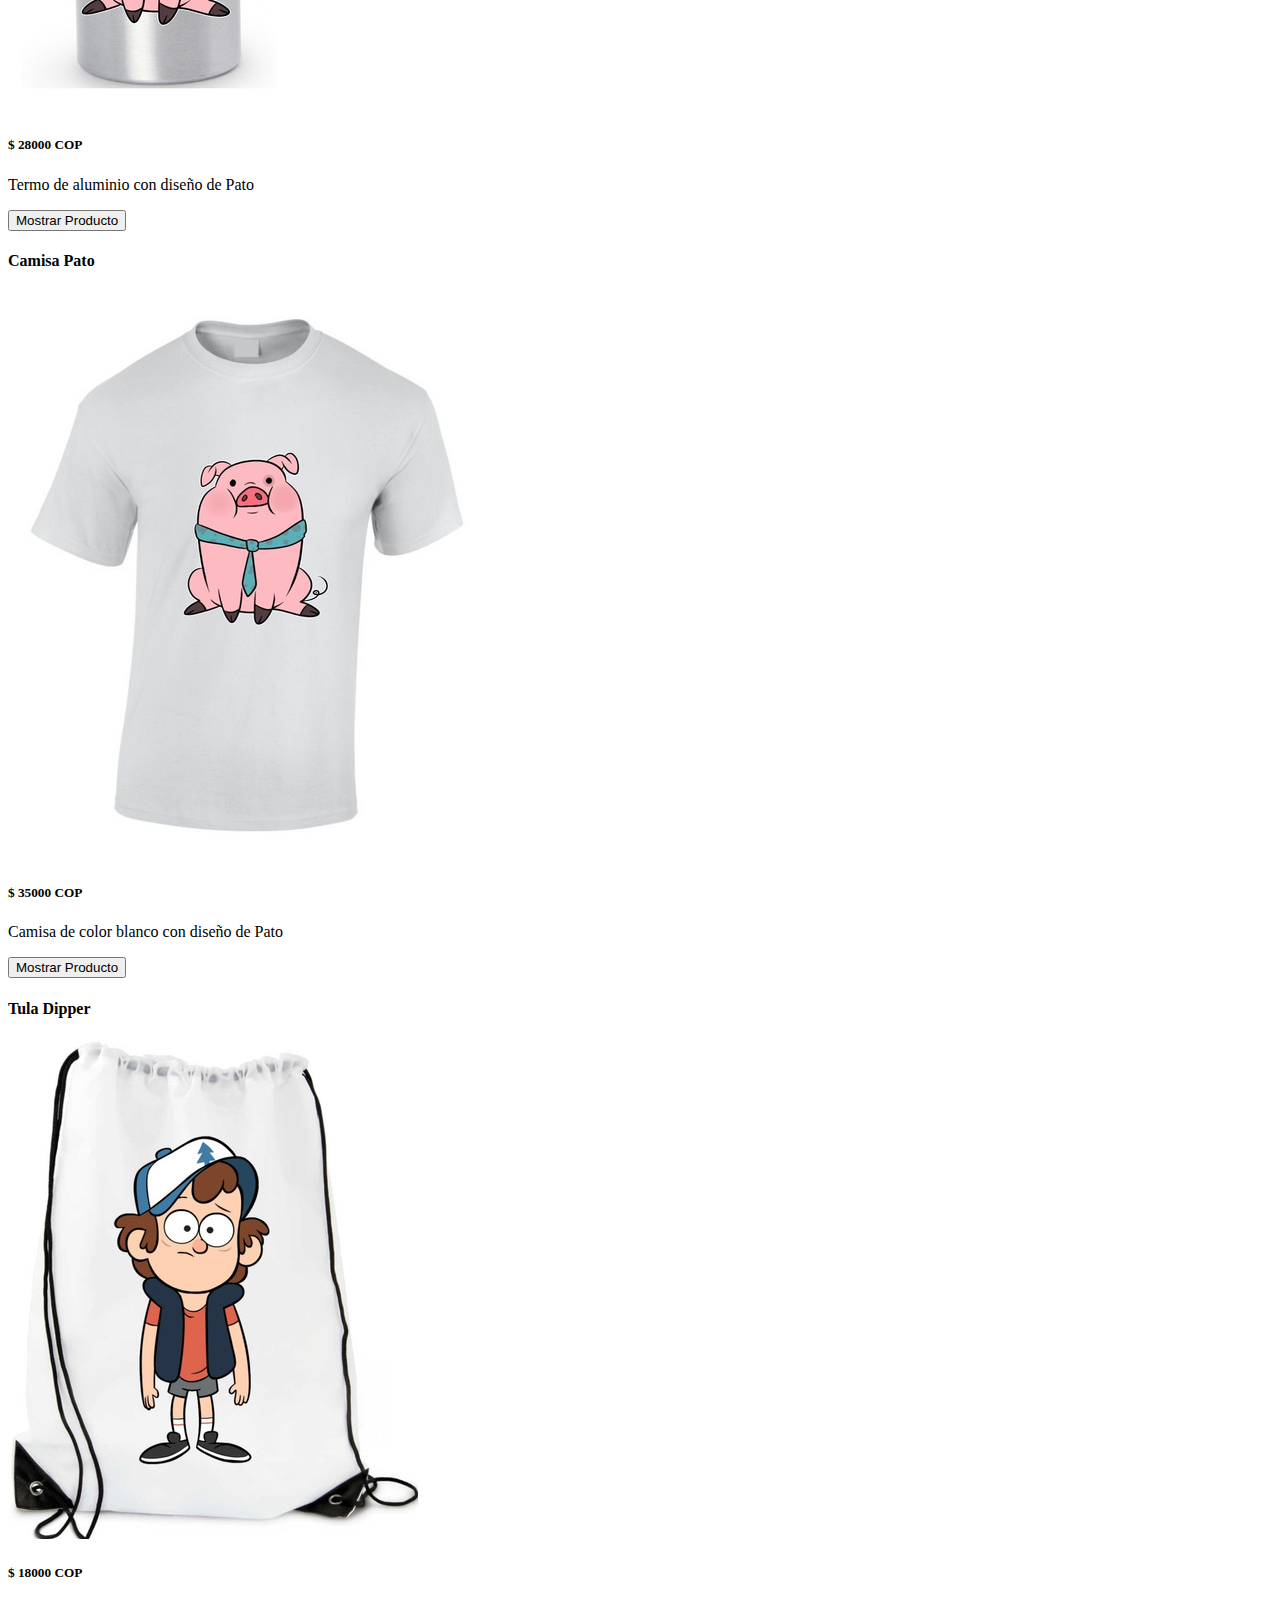
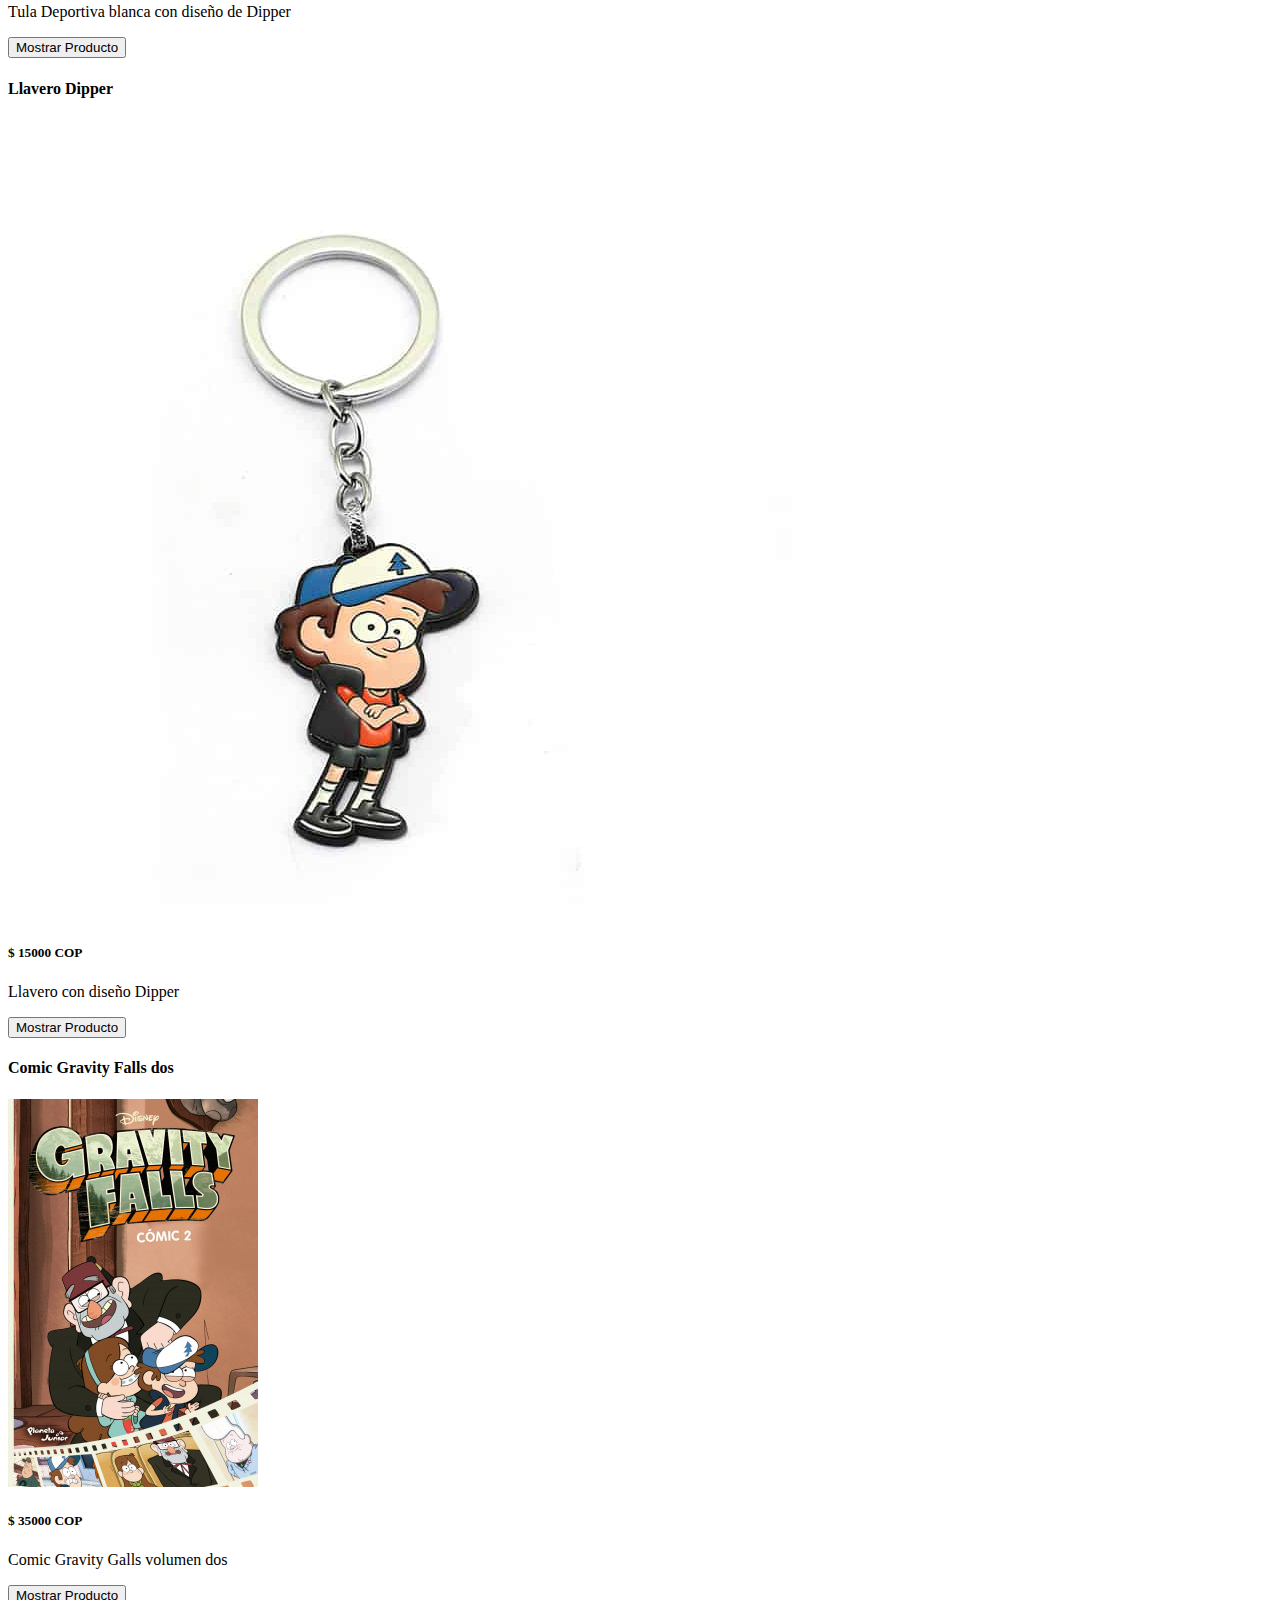
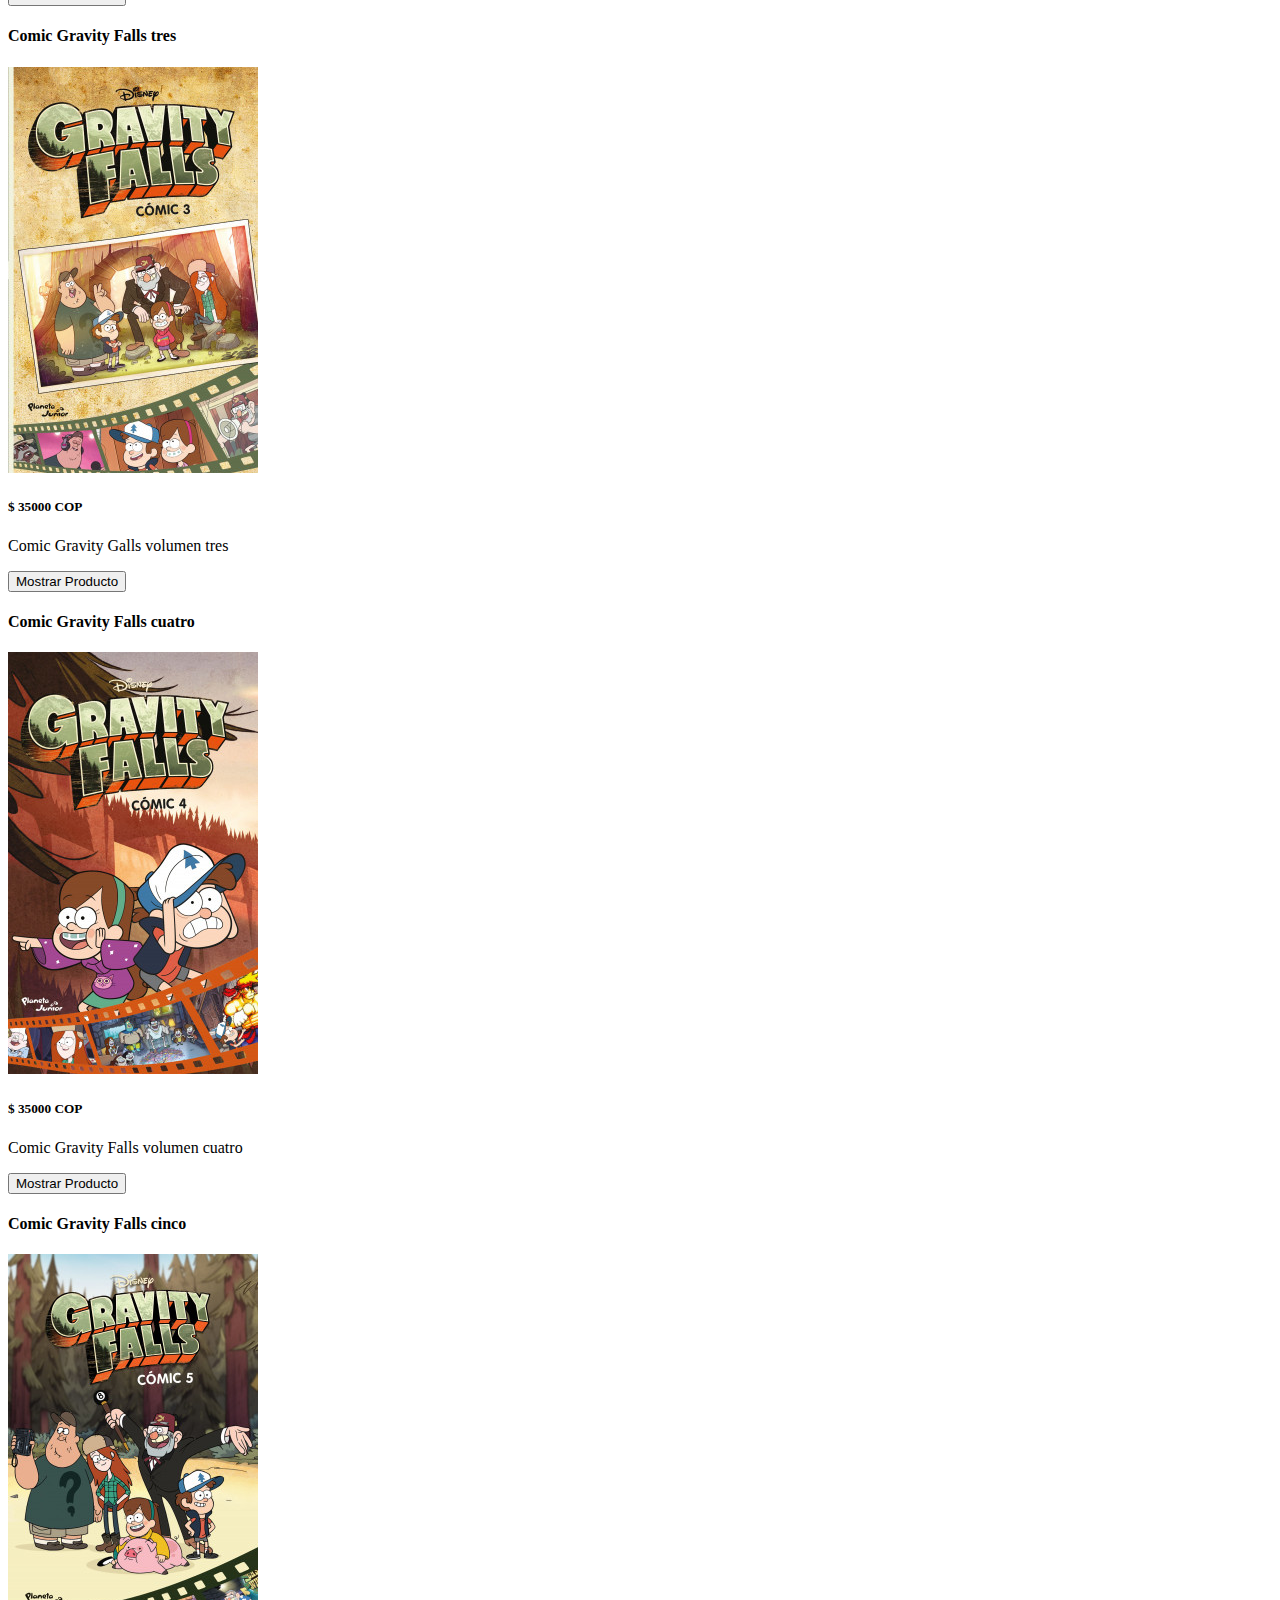
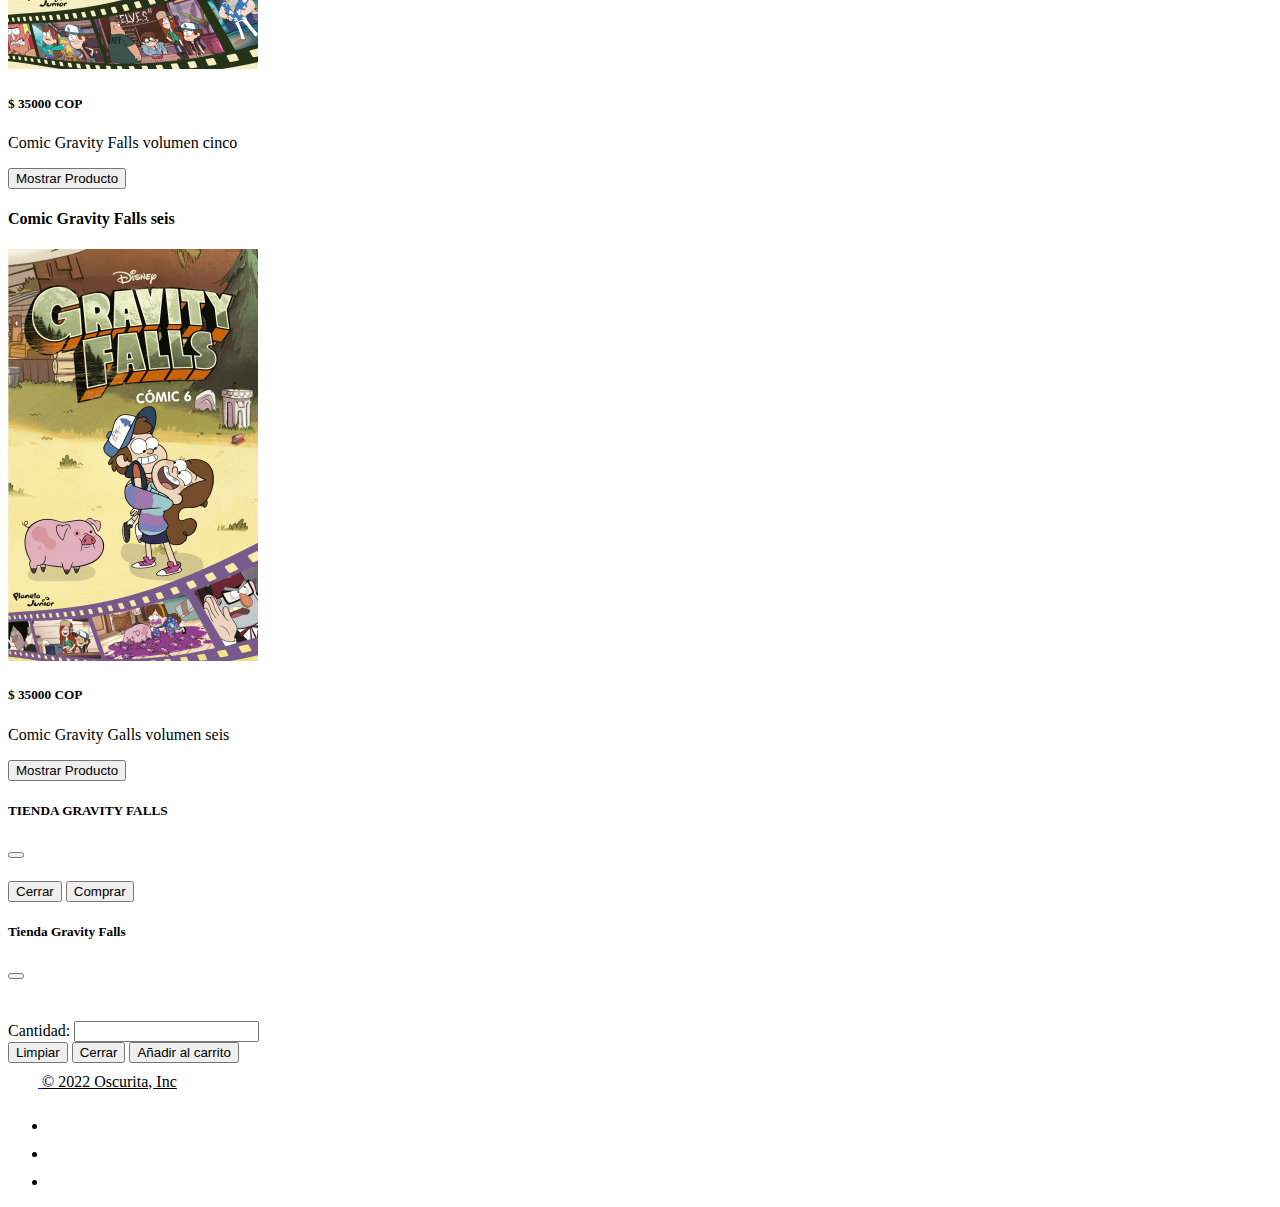
==== commit b2e4352d: "tareas" ====
--- a/tienda.html
+++ b/tienda.html
@@ -68,6 +68,7 @@
               </div>
             </div>
             <div class="modal-footer">
+              <h5 id="subtotal" ></h5>
               <button type="button" class="btn btn-secondary" data-bs-dismiss="modal">Cerrar</button>
               <button type="button" class="btn btn-primary">Comprar</button>
             </div>
@@ -98,7 +99,7 @@
                     <p class="text-center" id="descripcionInfo"></p>
                     <div class="mb-3">
                       <label class="form-label">Cantidad:</label>
-                      <input type="number" class="form-control" id="cantidadProducto">
+                      <input type="number" class="form-control" id="cantidadProducto" min="1">
                     </div>
                   </div>
                 </div>
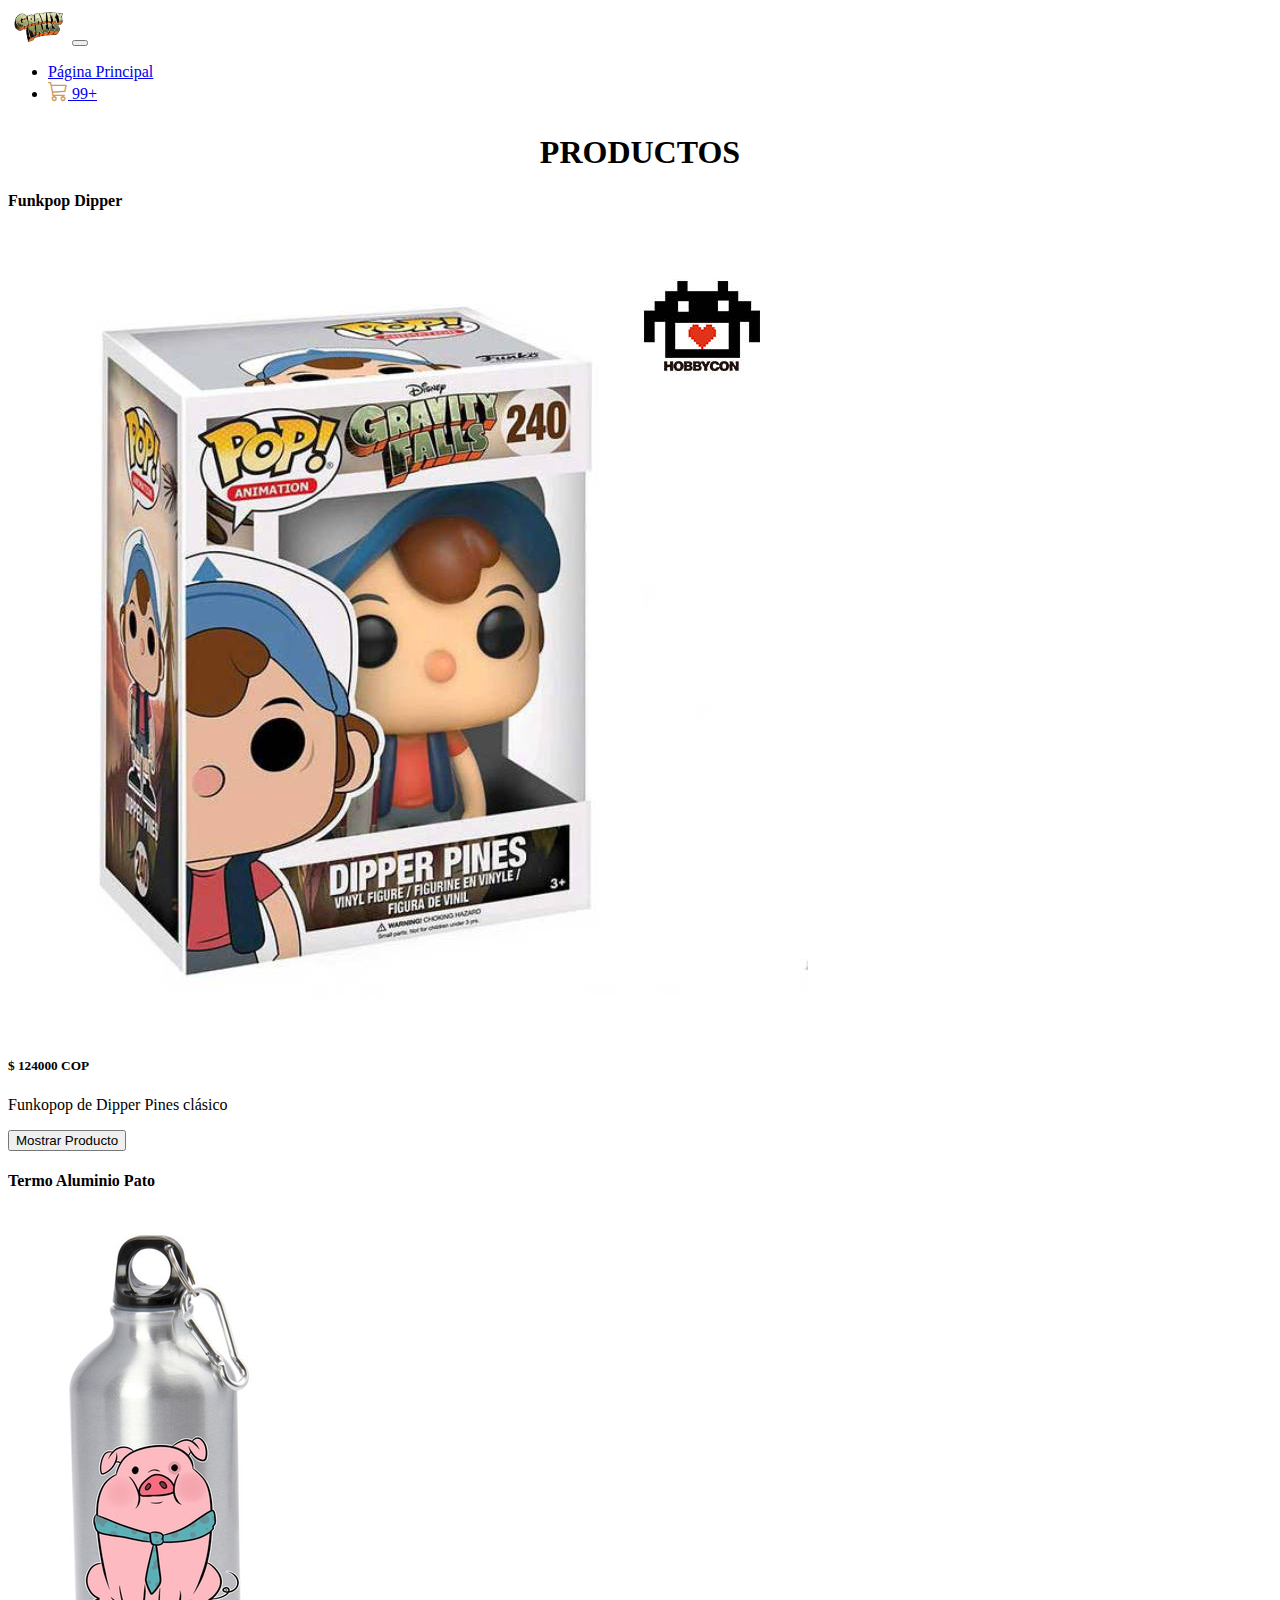
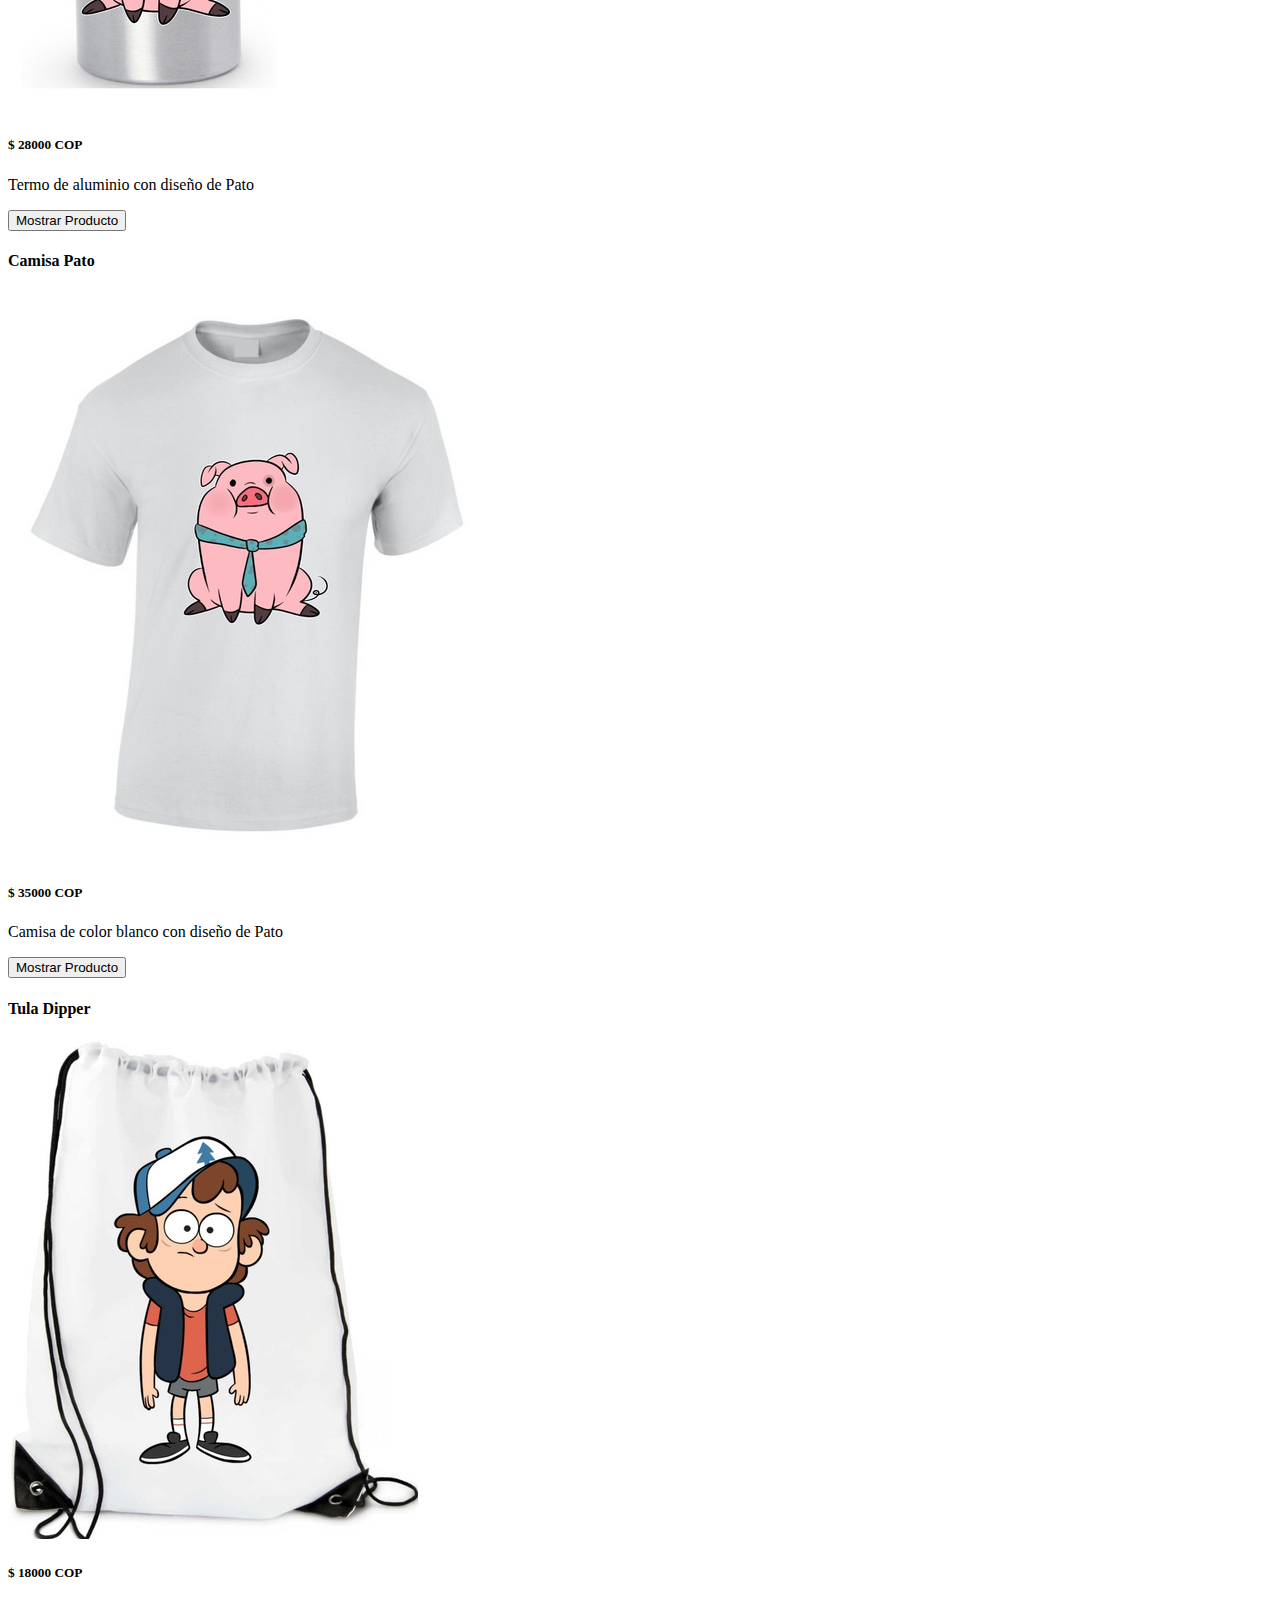
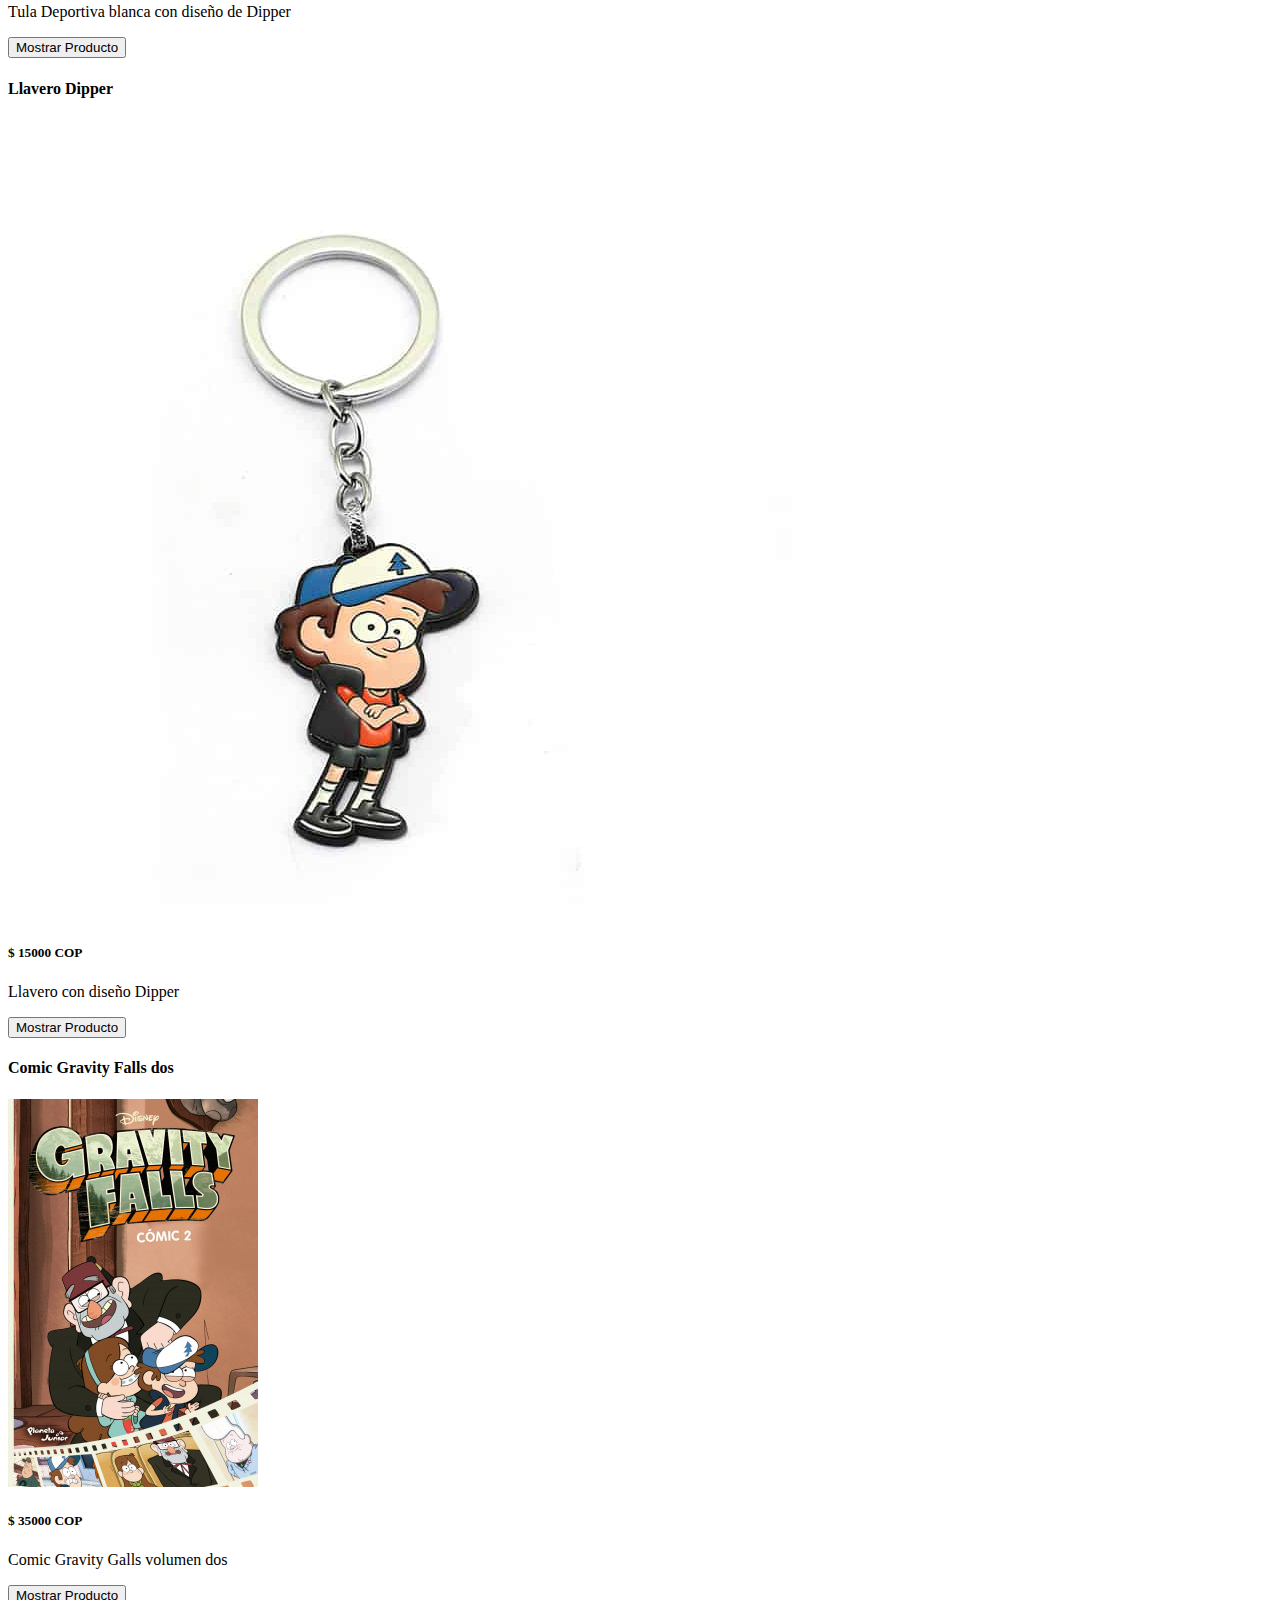
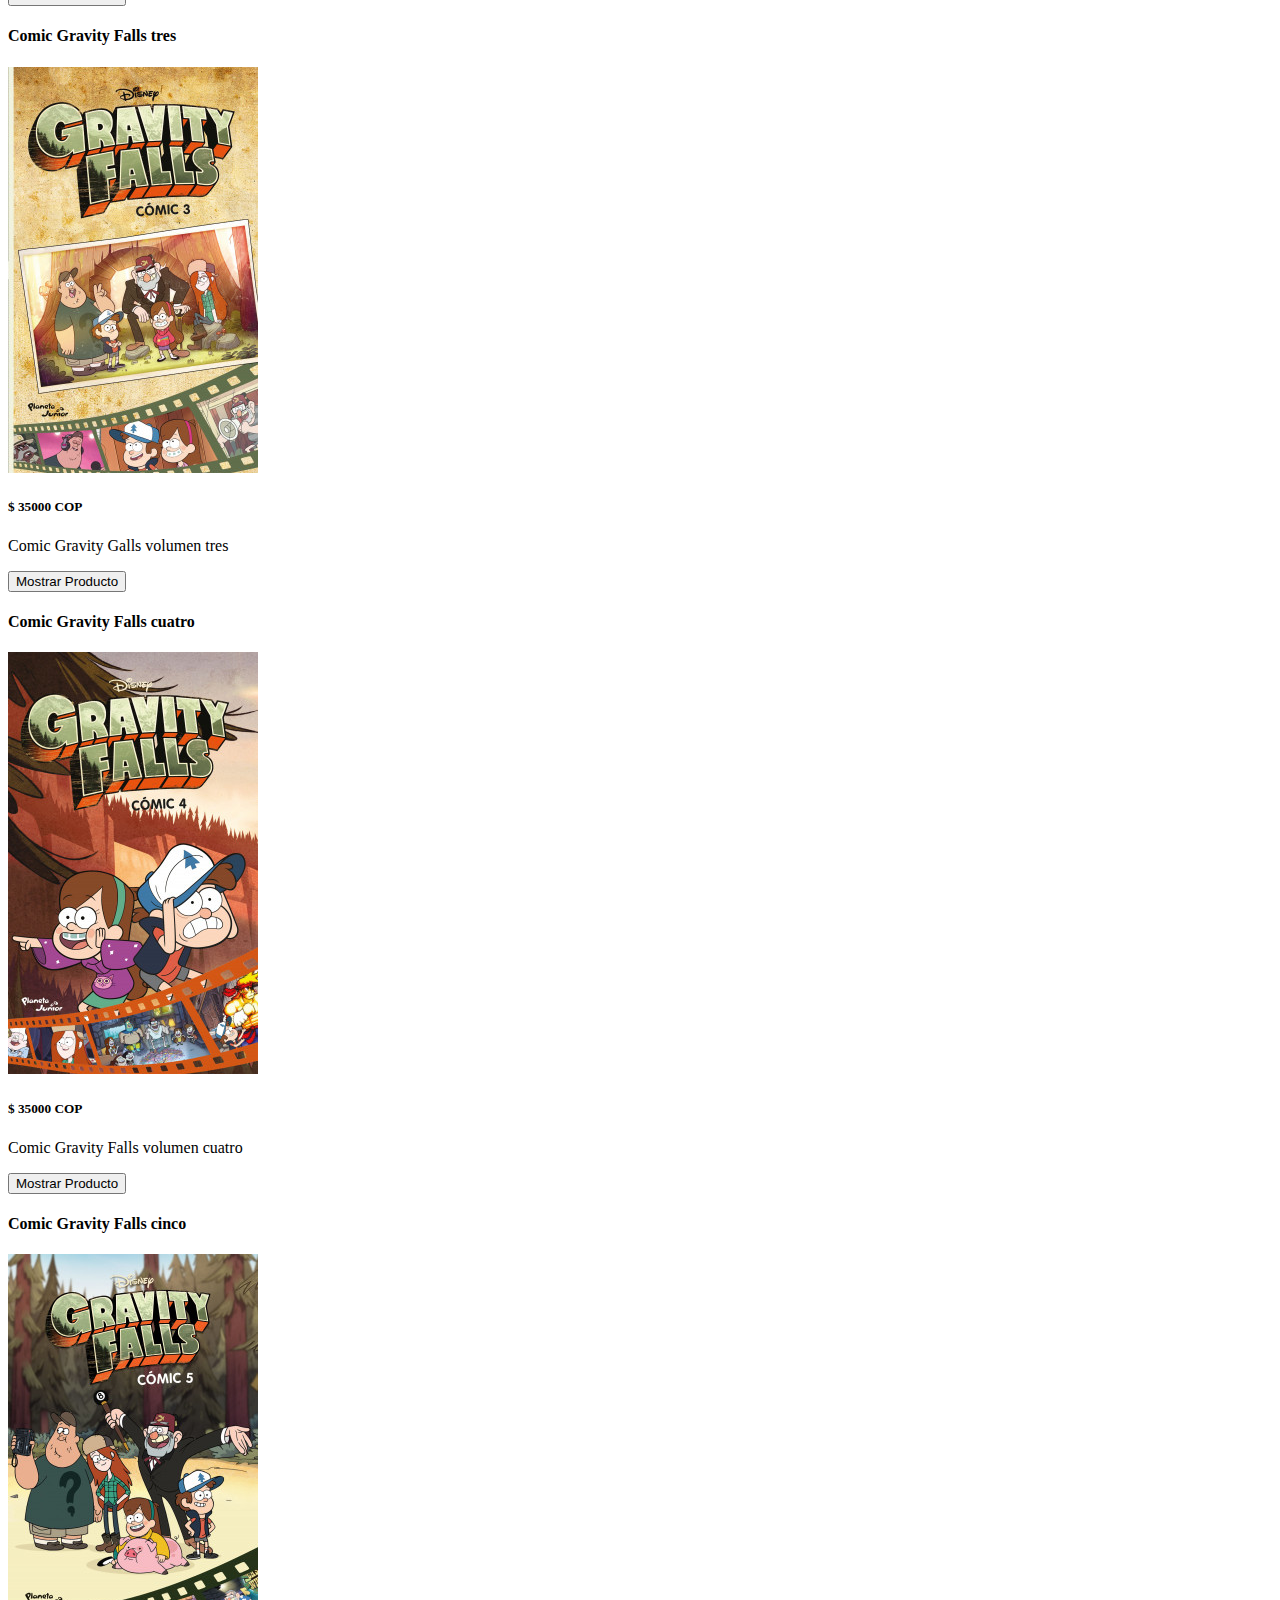
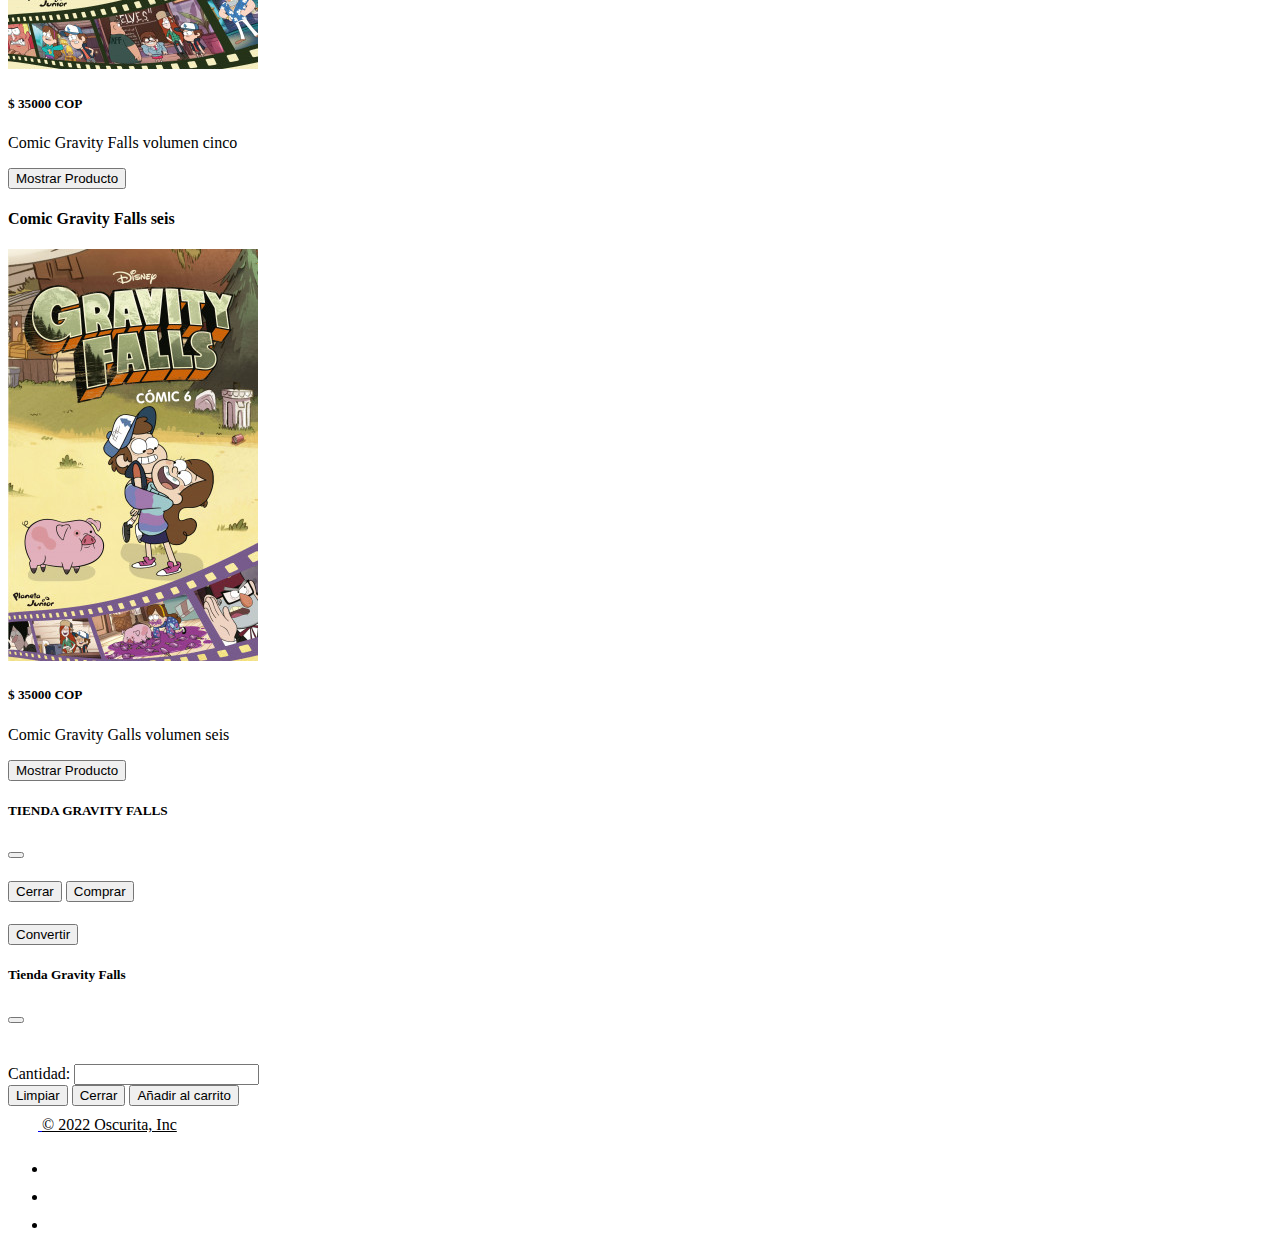
==== commit 9e9f05f0: "se hacen correciones" ====
--- a/tienda.html
+++ b/tienda.html
@@ -72,6 +72,10 @@
               <button type="button" class="btn btn-secondary" data-bs-dismiss="modal">Cerrar</button>
               <button type="button" class="btn btn-primary">Comprar</button>
             </div>
+            <div class="modal-footer">
+              <h5 id="convertir" ></h5>
+              <button type="button" class="btn btn-warning" id="convertidor">Convertir</button>
+            </div>
           </div>
         </div>
       </div>
--- a/css/css.css
+++ b/css/css.css
@@ -63,4 +63,12 @@
 .icono {
     font-size: 20px;
     color: #CE9855;
+}
+
+#formularioRegistro {
+    width: 50%;
+    margin: auto;
+}
+#offcanvasTopLabel {
+    margin: auto;
 }